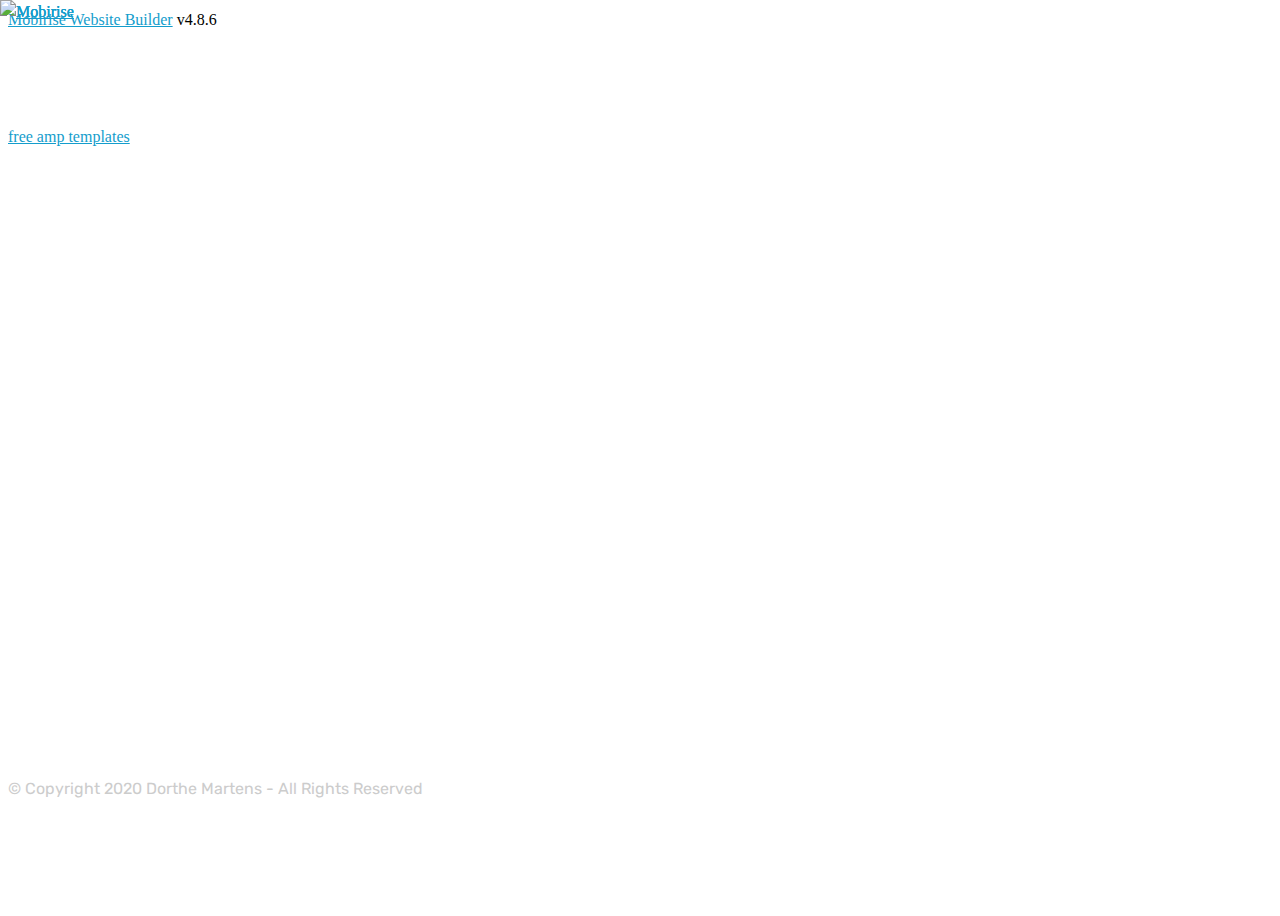
==== index.html @ 4d5192dd "create github pages" ====
<!DOCTYPE html>
<html >
<head>
  <!-- Site made with Mobirise Website Builder v4.8.6, https://mobirise.com -->
  <meta charset="UTF-8">
  <meta http-equiv="X-UA-Compatible" content="IE=edge">
  <meta name="generator" content="Mobirise v4.8.6, mobirise.com">
  <meta name="viewport" content="width=device-width, initial-scale=1, minimum-scale=1">
  <link rel="shortcut icon" href="assets/images/logo2.png" type="image/x-icon">
  <meta name="description" content="">
  <title>Home</title>
  <link rel="stylesheet" href="assets/tether/tether.min.css">
  <link rel="stylesheet" href="assets/bootstrap/css/bootstrap.min.css">
  <link rel="stylesheet" href="assets/bootstrap/css/bootstrap-grid.min.css">
  <link rel="stylesheet" href="assets/bootstrap/css/bootstrap-reboot.min.css">
  <link rel="stylesheet" href="assets/dropdown/css/style.css">
  <link rel="stylesheet" href="assets/socicon/css/styles.css">
  <link rel="stylesheet" href="assets/theme/css/style.css">
  <link rel="stylesheet" href="assets/mobirise/css/mbr-additional.css" type="text/css">
  
  
  
</head>
<body>
  <section class="menu cid-rY2f2Qh3oE" once="menu" id="menu2-8">

    

    <nav class="navbar navbar-expand beta-menu navbar-dropdown align-items-center navbar-fixed-top navbar-toggleable-sm bg-color transparent">
        <button class="navbar-toggler navbar-toggler-right" type="button" data-toggle="collapse" data-target="#navbarSupportedContent" aria-controls="navbarSupportedContent" aria-expanded="false" aria-label="Toggle navigation">
            <div class="hamburger">
                <span></span>
                <span></span>
                <span></span>
                <span></span>
            </div>
        </button>
        <div class="menu-logo">
            <div class="navbar-brand">
                
                
            </div>
        </div>
        <div class="collapse navbar-collapse" id="navbarSupportedContent">
            <ul class="navbar-nav nav-dropdown navbar-nav-top-padding" data-app-modern-menu="true"><li class="nav-item">
                    <a class="nav-link link text-black display-4" href="index.html">
                        Home</a>
                </li>
                <li class="nav-item">
                    <a class="nav-link link text-black display-4" href="page7.html">Atelier</a>
                </li><li class="nav-item"><a class="nav-link link text-black display-4" href="page4.html">
                        Archief</a></li><li class="nav-item"><a class="nav-link link text-black display-4" href="page13.html">
                        Contact</a></li></ul>
            <div class="navbar-buttons mbr-section-btn"><a class="btn btn-sm btn-white-outline display-4" href="https://www.instagram.com/0nder_constructie/" target="_blank"><span class="socicon socicon-instagram mbr-iconfont mbr-iconfont-btn" style="font-size: 12px;"></span></a></div>
        </div>
    </nav>
</section>

<section class="engine"><a href="https://mobirise.info/t">free amp templates</a></section><section class="features13 cid-rY66TeBvCo mbr-parallax-background" id="features13-1q">

    

    
    <div class="container">
        <h2 class="mbr-section-title pb-3 mbr-fonts-style display-2">
            Dorthe Martens</h2>

        <div class="media-container-row container">
            <div class="card col-12 col-md-6 p-5 m-3 align-center col-lg-4">
                <div class="card-img">
                    <a href="page7.html"><img src="assets/images/89873018-212782096759366-5145729158319439872-n-720x446.png" alt="Mobirise" title=""></a>
                </div>
                <h4 class="card-title py-2 mbr-fonts-style display-5"><a href="page7.html" class="text-white">
                    Atelier</a></h4>
                
            </div>
            <div class="card col-12 col-md-6 p-5 m-3 align-center col-lg-4">
                <div class="card-img">
                    <a href="page4.html"><img src="assets/images/89873018-212782096759366-5145729158319439872-n-kopie-720x446.png" alt="Mobirise" title=""></a>
                </div>
                <h4 class="card-title py-2 mbr-fonts-style display-5"><a href="page4.html" class="text-white">
                    Archief</a></h4>
                
            </div>
            <div class="card col-12 col-md-6 p-5 m-3 align-center col-lg-4">
                <div class="card-img">
                    <a href="page13.html"><img src="assets/images/89873018-212782096759366-5145729158319439872-n-kopie-2-720x446.png" alt="Mobirise" title=""></a>
                </div>
                <h4 class="card-title py-2 mbr-fonts-style display-5"><a href="page13.html" class="text-white">
                    Contact</a></h4>
                
            </div>    
        </div>
</div></section>

<section once="" class="cid-rZaor7ZgtM" id="footer6-1r">

    

    

    <div class="container">
        <div class="media-container-row align-center mbr-white">
            <div class="col-12">
                <p class="mbr-text mb-0 mbr-fonts-style display-4">
                    © Copyright 2020 Dorthe Martens - All Rights Reserved
                </p>
            </div>
        </div>
    </div>
</section>


  <script src="assets/web/assets/jquery/jquery.min.js"></script>
  <script src="assets/popper/popper.min.js"></script>
  <script src="assets/tether/tether.min.js"></script>
  <script src="assets/bootstrap/js/bootstrap.min.js"></script>
  <script src="assets/smoothscroll/smooth-scroll.js"></script>
  <script src="assets/dropdown/js/script.min.js"></script>
  <script src="assets/touchswipe/jquery.touch-swipe.min.js"></script>
  <script src="assets/parallax/jarallax.min.js"></script>
  <script src="assets/theme/js/script.js"></script>
  
  
</body>
</html>
---- assets/mobirise/css/mbr-additional.css ----
@import url(https://fonts.googleapis.com/css?family=Rubik:300,300i,400,400i,500,500i,700,700i,900,900i);





body {
  font-style: normal;
  line-height: 1.5;
}
.mbr-section-title {
  font-style: normal;
  line-height: 1.2;
}
.mbr-section-subtitle {
  line-height: 1.3;
}
.mbr-text {
  font-style: normal;
  line-height: 1.6;
}
.display-1 {
  font-family: 'Rubik', sans-serif;
  font-size: 4.25rem;
}
.display-1 > .mbr-iconfont {
  font-size: 6.8rem;
}
.display-2 {
  font-family: 'Rubik', sans-serif;
  font-size: 3rem;
}
.display-2 > .mbr-iconfont {
  font-size: 4.8rem;
}
.display-4 {
  font-family: 'Rubik', sans-serif;
  font-size: 1rem;
}
.display-4 > .mbr-iconfont {
  font-size: 1.6rem;
}
.display-5 {
  font-family: 'Rubik', sans-serif;
  font-size: 1.5rem;
}
.display-5 > .mbr-iconfont {
  font-size: 2.4rem;
}
.display-7 {
  font-family: 'Rubik', sans-serif;
  font-size: 1rem;
}
.display-7 > .mbr-iconfont {
  font-size: 1.6rem;
}
/* ---- Fluid typography for mobile devices ---- */
/* 1.4 - font scale ratio ( bootstrap == 1.42857 ) */
/* 100vw - current viewport width */
/* (48 - 20)  48 == 48rem == 768px, 20 == 20rem == 320px(minimal supported viewport) */
/* 0.65 - min scale variable, may vary */
@media (max-width: 768px) {
  .display-1 {
    font-size: 3.4rem;
    font-size: calc( 2.1374999999999997rem + (4.25 - 2.1374999999999997) * ((100vw - 20rem) / (48 - 20)));
    line-height: calc( 1.4 * (2.1374999999999997rem + (4.25 - 2.1374999999999997) * ((100vw - 20rem) / (48 - 20))));
  }
  .display-2 {
    font-size: 2.4rem;
    font-size: calc( 1.7rem + (3 - 1.7) * ((100vw - 20rem) / (48 - 20)));
    line-height: calc( 1.4 * (1.7rem + (3 - 1.7) * ((100vw - 20rem) / (48 - 20))));
  }
  .display-4 {
    font-size: 0.8rem;
    font-size: calc( 1rem + (1 - 1) * ((100vw - 20rem) / (48 - 20)));
    line-height: calc( 1.4 * (1rem + (1 - 1) * ((100vw - 20rem) / (48 - 20))));
  }
  .display-5 {
    font-size: 1.2rem;
    font-size: calc( 1.175rem + (1.5 - 1.175) * ((100vw - 20rem) / (48 - 20)));
    line-height: calc( 1.4 * (1.175rem + (1.5 - 1.175) * ((100vw - 20rem) / (48 - 20))));
  }
}
/* Buttons */
.btn {
  font-weight: 500;
  border-width: 2px;
  font-style: normal;
  letter-spacing: 1px;
  margin: .4rem .8rem;
  white-space: normal;
  -webkit-transition: all 0.3s ease-in-out;
  -moz-transition: all 0.3s ease-in-out;
  transition: all 0.3s ease-in-out;
  display: inline-flex;
  align-items: center;
  justify-content: center;
  word-break: break-word;
  -webkit-align-items: center;
  -webkit-justify-content: center;
  display: -webkit-inline-flex;
  padding: 1rem 3rem;
  border-radius: 3px;
}
.btn-sm {
  font-weight: 500;
  letter-spacing: 1px;
  -webkit-transition: all 0.3s ease-in-out;
  -moz-transition: all 0.3s ease-in-out;
  transition: all 0.3s ease-in-out;
  padding: 0.6rem 1.5rem;
  border-radius: 3px;
}
.btn-md {
  font-weight: 500;
  letter-spacing: 1px;
  margin: .4rem .8rem !important;
  -webkit-transition: all 0.3s ease-in-out;
  -moz-transition: all 0.3s ease-in-out;
  transition: all 0.3s ease-in-out;
  padding: 1rem 3rem;
  border-radius: 3px;
}
.btn-lg {
  font-weight: 500;
  letter-spacing: 1px;
  margin: .4rem .8rem !important;
  -webkit-transition: all 0.3s ease-in-out;
  -moz-transition: all 0.3s ease-in-out;
  transition: all 0.3s ease-in-out;
  padding: 1.2rem 3.2rem;
  border-radius: 3px;
}
.bg-primary {
  background-color: #149dcc !important;
}
.bg-success {
  background-color: #f7ed4a !important;
}
.bg-info {
  background-color: #82786e !important;
}
.bg-warning {
  background-color: #879a9f !important;
}
.bg-danger {
  background-color: #b1a374 !important;
}
.btn-primary,
.btn-primary:active {
  background-color: #149dcc !important;
  border-color: #149dcc !important;
  color: #ffffff !important;
}
.btn-primary:hover,
.btn-primary:focus,
.btn-primary.focus,
.btn-primary.active {
  color: #ffffff !important;
  background-color: #0d6786 !important;
  border-color: #0d6786 !important;
}
.btn-primary.disabled,
.btn-primary:disabled {
  color: #ffffff !important;
  background-color: #0d6786 !important;
  border-color: #0d6786 !important;
}
.btn-secondary,
.btn-secondary:active {
  background-color: #ff3333 !important;
  border-color: #ff3333 !important;
  color: #ffffff !important;
}
.btn-secondary:hover,
.btn-secondary:focus,
.btn-secondary.focus,
.btn-secondary.active {
  color: #ffffff !important;
  background-color: #e50000 !important;
  border-color: #e50000 !important;
}
.btn-secondary.disabled,
.btn-secondary:disabled {
  color: #ffffff !important;
  background-color: #e50000 !important;
  border-color: #e50000 !important;
}
.btn-info,
.btn-info:active {
  background-color: #82786e !important;
  border-color: #82786e !important;
  color: #ffffff !important;
}
.btn-info:hover,
.btn-info:focus,
.btn-info.focus,
.btn-info.active {
  color: #ffffff !important;
  background-color: #59524b !important;
  border-color: #59524b !important;
}
.btn-info.disabled,
.btn-info:disabled {
  color: #ffffff !important;
  background-color: #59524b !important;
  border-color: #59524b !important;
}
.btn-success,
.btn-success:active {
  background-color: #f7ed4a !important;
  border-color: #f7ed4a !important;
  color: #3f3c03 !important;
}
.btn-success:hover,
.btn-success:focus,
.btn-success.focus,
.btn-success.active {
  color: #3f3c03 !important;
  background-color: #eadd0a !important;
  border-color: #eadd0a !important;
}
.btn-success.disabled,
.btn-success:disabled {
  color: #3f3c03 !important;
  background-color: #eadd0a !important;
  border-color: #eadd0a !important;
}
.btn-warning,
.btn-warning:active {
  background-color: #879a9f !important;
  border-color: #879a9f !important;
  color: #ffffff !important;
}
.btn-warning:hover,
.btn-warning:focus,
.btn-warning.focus,
.btn-warning.active {
  color: #ffffff !important;
  background-color: #617479 !important;
  border-color: #617479 !important;
}
.btn-warning.disabled,
.btn-warning:disabled {
  color: #ffffff !important;
  background-color: #617479 !important;
  border-color: #617479 !important;
}
.btn-danger,
.btn-danger:active {
  background-color: #b1a374 !important;
  border-color: #b1a374 !important;
  color: #ffffff !important;
}
.btn-danger:hover,
.btn-danger:focus,
.btn-danger.focus,
.btn-danger.active {
  color: #ffffff !important;
  background-color: #8b7d4e !important;
  border-color: #8b7d4e !important;
}
.btn-danger.disabled,
.btn-danger:disabled {
  color: #ffffff !important;
  background-color: #8b7d4e !important;
  border-color: #8b7d4e !important;
}
.btn-white {
  color: #333333 !important;
}
.btn-white,
.btn-white:active {
  background-color: #ffffff !important;
  border-color: #ffffff !important;
  color: #808080 !important;
}
.btn-white:hover,
.btn-white:focus,
.btn-white.focus,
.btn-white.active {
  color: #808080 !important;
  background-color: #d9d9d9 !important;
  border-color: #d9d9d9 !important;
}
.btn-white.disabled,
.btn-white:disabled {
  color: #808080 !important;
  background-color: #d9d9d9 !important;
  border-color: #d9d9d9 !important;
}
.btn-black,
.btn-black:active {
  background-color: #333333 !important;
  border-color: #333333 !important;
  color: #ffffff !important;
}
.btn-black:hover,
.btn-black:focus,
.btn-black.focus,
.btn-black.active {
  color: #ffffff !important;
  background-color: #0d0d0d !important;
  border-color: #0d0d0d !important;
}
.btn-black.disabled,
.btn-black:disabled {
  color: #ffffff !important;
  background-color: #0d0d0d !important;
  border-color: #0d0d0d !important;
}
.btn-primary-outline,
.btn-primary-outline:active {
  background: none;
  border-color: #0b566f;
  color: #0b566f;
}
.btn-primary-outline:hover,
.btn-primary-outline:focus,
.btn-primary-outline.focus,
.btn-primary-outline.active {
  color: #ffffff;
  background-color: #149dcc;
  border-color: #149dcc;
}
.btn-primary-outline.disabled,
.btn-primary-outline:disabled {
  color: #ffffff !important;
  background-color: #149dcc !important;
  border-color: #149dcc !important;
}
.btn-secondary-outline,
.btn-secondary-outline:active {
  background: none;
  border-color: #cc0000;
  color: #cc0000;
}
.btn-secondary-outline:hover,
.btn-secondary-outline:focus,
.btn-secondary-outline.focus,
.btn-secondary-outline.active {
  color: #ffffff;
  background-color: #ff3333;
  border-color: #ff3333;
}
.btn-secondary-outline.disabled,
.btn-secondary-outline:disabled {
  color: #ffffff !important;
  background-color: #ff3333 !important;
  border-color: #ff3333 !important;
}
.btn-info-outline,
.btn-info-outline:active {
  background: none;
  border-color: #4b453f;
  color: #4b453f;
}
.btn-info-outline:hover,
.btn-info-outline:focus,
.btn-info-outline.focus,
.btn-info-outline.active {
  color: #ffffff;
  background-color: #82786e;
  border-color: #82786e;
}
.btn-info-outline.disabled,
.btn-info-outline:disabled {
  color: #ffffff !important;
  background-color: #82786e !important;
  border-color: #82786e !important;
}
.btn-success-outline,
.btn-success-outline:active {
  background: none;
  border-color: #d2c609;
  color: #d2c609;
}
.btn-success-outline:hover,
.btn-success-outline:focus,
.btn-success-outline.focus,
.btn-success-outline.active {
  color: #3f3c03;
  background-color: #f7ed4a;
  border-color: #f7ed4a;
}
.btn-success-outline.disabled,
.btn-success-outline:disabled {
  color: #3f3c03 !important;
  background-color: #f7ed4a !important;
  border-color: #f7ed4a !important;
}
.btn-warning-outline,
.btn-warning-outline:active {
  background: none;
  border-color: #55666b;
  color: #55666b;
}
.btn-warning-outline:hover,
.btn-warning-outline:focus,
.btn-warning-outline.focus,
.btn-warning-outline.active {
  color: #ffffff;
  background-color: #879a9f;
  border-color: #879a9f;
}
.btn-warning-outline.disabled,
.btn-warning-outline:disabled {
  color: #ffffff !important;
  background-color: #879a9f !important;
  border-color: #879a9f !important;
}
.btn-danger-outline,
.btn-danger-outline:active {
  background: none;
  border-color: #7a6e45;
  color: #7a6e45;
}
.btn-danger-outline:hover,
.btn-danger-outline:focus,
.btn-danger-outline.focus,
.btn-danger-outline.active {
  color: #ffffff;
  background-color: #b1a374;
  border-color: #b1a374;
}
.btn-danger-outline.disabled,
.btn-danger-outline:disabled {
  color: #ffffff !important;
  background-color: #b1a374 !important;
  border-color: #b1a374 !important;
}
.btn-black-outline,
.btn-black-outline:active {
  background: none;
  border-color: #000000;
  color: #000000;
}
.btn-black-outline:hover,
.btn-black-outline:focus,
.btn-black-outline.focus,
.btn-black-outline.active {
  color: #ffffff;
  background-color: #333333;
  border-color: #333333;
}
.btn-black-outline.disabled,
.btn-black-outline:disabled {
  color: #ffffff !important;
  background-color: #333333 !important;
  border-color: #333333 !important;
}
.btn-white-outline,
.btn-white-outline:active,
.btn-white-outline.active {
  background: none;
  border-color: #ffffff;
  color: #ffffff;
}
.btn-white-outline:hover,
.btn-white-outline:focus,
.btn-white-outline.focus {
  color: #333333;
  background-color: #ffffff;
  border-color: #ffffff;
}
.text-primary {
  color: #149dcc !important;
}
.text-secondary {
  color: #ff3333 !important;
}
.text-success {
  color: #f7ed4a !important;
}
.text-info {
  color: #82786e !important;
}
.text-warning {
  color: #879a9f !important;
}
.text-danger {
  color: #b1a374 !important;
}
.text-white {
  color: #ffffff !important;
}
.text-black {
  color: #000000 !important;
}
a.text-primary:hover,
a.text-primary:focus {
  color: #0b566f !important;
}
a.text-secondary:hover,
a.text-secondary:focus {
  color: #cc0000 !important;
}
a.text-success:hover,
a.text-success:focus {
  color: #d2c609 !important;
}
a.text-info:hover,
a.text-info:focus {
  color: #4b453f !important;
}
a.text-warning:hover,
a.text-warning:focus {
  color: #55666b !important;
}
a.text-danger:hover,
a.text-danger:focus {
  color: #7a6e45 !important;
}
a.text-white:hover,
a.text-white:focus {
  color: #b3b3b3 !important;
}
a.text-black:hover,
a.text-black:focus {
  color: #4d4d4d !important;
}
.alert-success {
  background-color: #70c770;
}
.alert-info {
  background-color: #82786e;
}
.alert-warning {
  background-color: #879a9f;
}
.alert-danger {
  background-color: #b1a374;
}
.mbr-section-btn a.btn:not(.btn-form):hover,
.mbr-section-btn a.btn:not(.btn-form):focus {
  box-shadow: none !important;
}
.mbr-gallery-filter li.active .btn {
  background-color: #149dcc;
  border-color: #149dcc;
  color: #ffffff;
}
.mbr-gallery-filter li.active .btn:focus {
  box-shadow: none;
}
.btn-form {
  border-radius: 0;
}
.btn-form:hover {
  cursor: pointer;
}
a,
a:hover {
  color: #149dcc;
}
.mbr-plan-header.bg-primary .mbr-plan-subtitle,
.mbr-plan-header.bg-primary .mbr-plan-price-desc {
  color: #b4e6f8;
}
.mbr-plan-header.bg-success .mbr-plan-subtitle,
.mbr-plan-header.bg-success .mbr-plan-price-desc {
  color: #ffffff;
}
.mbr-plan-header.bg-info .mbr-plan-subtitle,
.mbr-plan-header.bg-info .mbr-plan-price-desc {
  color: #beb8b2;
}
.mbr-plan-header.bg-warning .mbr-plan-subtitle,
.mbr-plan-header.bg-warning .mbr-plan-price-desc {
  color: #ced6d8;
}
.mbr-plan-header.bg-danger .mbr-plan-subtitle,
.mbr-plan-header.bg-danger .mbr-plan-price-desc {
  color: #dfd9c6;
}
/* Scroll to top button*/
.scrollToTop_wraper {
  display: none;
}
#scrollToTop a i:before {
  content: '';
  position: absolute;
  height: 40%;
  top: 25%;
  background: #fff;
  width: 2px;
  left: calc(50% - 1px);
}
#scrollToTop a i:after {
  content: '';
  position: absolute;
  display: block;
  border-top: 2px solid #fff;
  border-right: 2px solid #fff;
  width: 40%;
  height: 40%;
  left: 30%;
  bottom: 30%;
  transform: rotate(135deg);
  -webkit-transform: rotate(135deg);
}
/* Others*/
.note-check a[data-value=Rubik] {
  font-style: normal;
}
.mbr-arrow a {
  color: #ffffff;
}
@media (max-width: 767px) {
  .mbr-arrow {
    display: none;
  }
}
.form-control-label {
  position: relative;
  cursor: pointer;
  margin-bottom: .357em;
  padding: 0;
}
.alert {
  color: #ffffff;
  border-radius: 0;
  border: 0;
  font-size: .875rem;
  line-height: 1.5;
  margin-bottom: 1.875rem;
  padding: 1.25rem;
  position: relative;
}
.alert.alert-form::after {
  background-color: inherit;
  bottom: -7px;
  content: "";
  display: block;
  height: 14px;
  left: 50%;
  margin-left: -7px;
  position: absolute;
  transform: rotate(45deg);
  width: 14px;
  -webkit-transform: rotate(45deg);
}
.form-control {
  background-color: #f5f5f5;
  box-shadow: none;
  color: #565656;
  font-family: 'Rubik', sans-serif;
  font-size: 1rem;
  line-height: 1.43;
  min-height: 3.5em;
  padding: 1.07em .5em;
}
.form-control > .mbr-iconfont {
  font-size: 1.6rem;
}
.form-control,
.form-control:focus {
  border: 1px solid #e8e8e8;
}
.form-active .form-control:invalid {
  border-color: red;
}
.mbr-overlay {
  background-color: #000;
  bottom: 0;
  left: 0;
  opacity: .5;
  position: absolute;
  right: 0;
  top: 0;
  z-index: 0;
}
blockquote {
  font-style: italic;
  padding: 10px 0 10px 20px;
  font-size: 1.09rem;
  position: relative;
  border-color: #149dcc;
  border-width: 3px;
}
ul,
ol,
pre,
blockquote {
  margin-bottom: 2.3125rem;
}
pre {
  background: #f4f4f4;
  padding: 10px 24px;
  white-space: pre-wrap;
}
.inactive {
  -webkit-user-select: none;
  -moz-user-select: none;
  -ms-user-select: none;
  user-select: none;
  pointer-events: none;
  -webkit-user-drag: none;
  user-drag: none;
}
.mbr-section__comments .row {
  justify-content: center;
  -webkit-justify-content: center;
}
/* Forms */
.mbr-form .btn {
  margin: .4rem 0;
}
@media (max-width: 767px) {
  .btn {
    font-size: .75rem !important;
  }
  .btn .mbr-iconfont {
    font-size: 1rem !important;
  }
}
/* Social block */
.btn-social {
  font-size: 20px;
  border-radius: 50%;
  padding: 0;
  width: 44px;
  height: 44px;
  line-height: 44px;
  text-align: center;
  position: relative;
  border: 2px solid #c0a375;
  border-color: #149dcc;
  color: #232323;
  cursor: pointer;
}
.btn-social i {
  top: 0;
  line-height: 44px;
  width: 44px;
}
.btn-social:hover {
  color: #fff;
  background: #149dcc;
}
.btn-social + .btn {
  margin-left: .1rem;
}
/* Footer */
.mbr-footer-content li::before,
.mbr-footer .mbr-contacts li::before {
  background: #149dcc;
}
.mbr-footer-content li a:hover,
.mbr-footer .mbr-contacts li a:hover {
  color: #149dcc;
}
/* Headers*/
.offset-1 {
  margin-left: 8.33333%;
}
.offset-2 {
  margin-left: 16.66667%;
}
.offset-3 {
  margin-left: 25%;
}
.offset-4 {
  margin-left: 33.33333%;
}
.offset-5 {
  margin-left: 41.66667%;
}
.offset-6 {
  margin-left: 50%;
}
.offset-7 {
  margin-left: 58.33333%;
}
.offset-8 {
  margin-left: 66.66667%;
}
.offset-9 {
  margin-left: 75%;
}
.offset-10 {
  margin-left: 83.33333%;
}
.offset-11 {
  margin-left: 91.66667%;
}
@media (min-width: 576px) {
  .offset-sm-0 {
    margin-left: 0%;
  }
  .offset-sm-1 {
    margin-left: 8.33333%;
  }
  .offset-sm-2 {
    margin-left: 16.66667%;
  }
  .offset-sm-3 {
    margin-left: 25%;
  }
  .offset-sm-4 {
    margin-left: 33.33333%;
  }
  .offset-sm-5 {
    margin-left: 41.66667%;
  }
  .offset-sm-6 {
    margin-left: 50%;
  }
  .offset-sm-7 {
    margin-left: 58.33333%;
  }
  .offset-sm-8 {
    margin-left: 66.66667%;
  }
  .offset-sm-9 {
    margin-left: 75%;
  }
  .offset-sm-10 {
    margin-left: 83.33333%;
  }
  .offset-sm-11 {
    margin-left: 91.66667%;
  }
}
@media (min-width: 768px) {
  .offset-md-0 {
    margin-left: 0%;
  }
  .offset-md-1 {
    margin-left: 8.33333%;
  }
  .offset-md-2 {
    margin-left: 16.66667%;
  }
  .offset-md-3 {
    margin-left: 25%;
  }
  .offset-md-4 {
    margin-left: 33.33333%;
  }
  .offset-md-5 {
    margin-left: 41.66667%;
  }
  .offset-md-6 {
    margin-left: 50%;
  }
  .offset-md-7 {
    margin-left: 58.33333%;
  }
  .offset-md-8 {
    margin-left: 66.66667%;
  }
  .offset-md-9 {
    margin-left: 75%;
  }
  .offset-md-10 {
    margin-left: 83.33333%;
  }
  .offset-md-11 {
    margin-left: 91.66667%;
  }
}
@media (min-width: 992px) {
  .offset-lg-0 {
    margin-left: 0%;
  }
  .offset-lg-1 {
    margin-left: 8.33333%;
  }
  .offset-lg-2 {
    margin-left: 16.66667%;
  }
  .offset-lg-3 {
    margin-left: 25%;
  }
  .offset-lg-4 {
    margin-left: 33.33333%;
  }
  .offset-lg-5 {
    margin-left: 41.66667%;
  }
  .offset-lg-6 {
    margin-left: 50%;
  }
  .offset-lg-7 {
    margin-left: 58.33333%;
  }
  .offset-lg-8 {
    margin-left: 66.66667%;
  }
  .offset-lg-9 {
    margin-left: 75%;
  }
  .offset-lg-10 {
    margin-left: 83.33333%;
  }
  .offset-lg-11 {
    margin-left: 91.66667%;
  }
}
@media (min-width: 1200px) {
  .offset-xl-0 {
    margin-left: 0%;
  }
  .offset-xl-1 {
    margin-left: 8.33333%;
  }
  .offset-xl-2 {
    margin-left: 16.66667%;
  }
  .offset-xl-3 {
    margin-left: 25%;
  }
  .offset-xl-4 {
    margin-left: 33.33333%;
  }
  .offset-xl-5 {
    margin-left: 41.66667%;
  }
  .offset-xl-6 {
    margin-left: 50%;
  }
  .offset-xl-7 {
    margin-left: 58.33333%;
  }
  .offset-xl-8 {
    margin-left: 66.66667%;
  }
  .offset-xl-9 {
    margin-left: 75%;
  }
  .offset-xl-10 {
    margin-left: 83.33333%;
  }
  .offset-xl-11 {
    margin-left: 91.66667%;
  }
}
.navbar-toggler {
  -webkit-align-self: flex-start;
  -ms-flex-item-align: start;
  align-self: flex-start;
  padding: 0.25rem 0.75rem;
  font-size: 1.25rem;
  line-height: 1;
  background: transparent;
  border: 1px solid transparent;
  -webkit-border-radius: 0.25rem;
  border-radius: 0.25rem;
}
.navbar-toggler:focus,
.navbar-toggler:hover {
  text-decoration: none;
}
.navbar-toggler-icon {
  display: inline-block;
  width: 1.5em;
  height: 1.5em;
  vertical-align: middle;
  content: "";
  background: no-repeat center center;
  -webkit-background-size: 100% 100%;
  -o-background-size: 100% 100%;
  background-size: 100% 100%;
}
.navbar-toggler-left {
  position: absolute;
  left: 1rem;
}
.navbar-toggler-right {
  position: absolute;
  right: 1rem;
}
@media (max-width: 575px) {
  .navbar-toggleable .navbar-nav .dropdown-menu {
    position: static;
    float: none;
  }
  .navbar-toggleable > .container {
    padding-right: 0;
    padding-left: 0;
  }
}
@media (min-width: 576px) {
  .navbar-toggleable {
    -webkit-box-orient: horizontal;
    -webkit-box-direction: normal;
    -webkit-flex-direction: row;
    -ms-flex-direction: row;
    flex-direction: row;
    -webkit-flex-wrap: nowrap;
    -ms-flex-wrap: nowrap;
    flex-wrap: nowrap;
    -webkit-box-align: center;
    -webkit-align-items: center;
    -ms-flex-align: center;
    align-items: center;
  }
  .navbar-toggleable .navbar-nav {
    -webkit-box-orient: horizontal;
    -webkit-box-direction: normal;
    -webkit-flex-direction: row;
    -ms-flex-direction: row;
    flex-direction: row;
  }
  .navbar-toggleable .navbar-nav .nav-link {
    padding-right: .5rem;
    padding-left: .5rem;
  }
  .navbar-toggleable > .container {
    display: -webkit-box;
    display: -webkit-flex;
    display: -ms-flexbox;
    display: flex;
    -webkit-flex-wrap: nowrap;
    -ms-flex-wrap: nowrap;
    flex-wrap: nowrap;
    -webkit-box-align: center;
    -webkit-align-items: center;
    -ms-flex-align: center;
    align-items: center;
  }
  .navbar-toggleable .navbar-collapse {
    display: -webkit-box !important;
    display: -webkit-flex !important;
    display: -ms-flexbox !important;
    display: flex !important;
    width: 100%;
  }
  .navbar-toggleable .navbar-toggler {
    display: none;
  }
}
@media (max-width: 767px) {
  .navbar-toggleable-sm .navbar-nav .dropdown-menu {
    position: static;
    float: none;
  }
  .navbar-toggleable-sm > .container {
    padding-right: 0;
    padding-left: 0;
  }
}
@media (min-width: 768px) {
  .navbar-toggleable-sm {
    -webkit-box-orient: horizontal;
    -webkit-box-direction: normal;
    -webkit-flex-direction: row;
    -ms-flex-direction: row;
    flex-direction: row;
    -webkit-flex-wrap: nowrap;
    -ms-flex-wrap: nowrap;
    flex-wrap: nowrap;
    -webkit-box-align: center;
    -webkit-align-items: center;
    -ms-flex-align: center;
    align-items: center;
  }
  .navbar-toggleable-sm .navbar-nav {
    -webkit-box-orient: horizontal;
    -webkit-box-direction: normal;
    -webkit-flex-direction: row;
    -ms-flex-direction: row;
    flex-direction: row;
  }
  .navbar-toggleable-sm .navbar-nav .nav-link {
    padding-right: .5rem;
    padding-left: .5rem;
  }
  .navbar-toggleable-sm > .container {
    display: -webkit-box;
    display: -webkit-flex;
    display: -ms-flexbox;
    display: flex;
    -webkit-flex-wrap: nowrap;
    -ms-flex-wrap: nowrap;
    flex-wrap: nowrap;
    -webkit-box-align: center;
    -webkit-align-items: center;
    -ms-flex-align: center;
    align-items: center;
  }
  .navbar-toggleable-sm .navbar-collapse {
    display: none;
    width: 100%;
  }
  .navbar-toggleable-sm .navbar-toggler {
    display: none;
  }
}
@media (max-width: 991px) {
  .navbar-toggleable-md .navbar-nav .dropdown-menu {
    position: static;
    float: none;
  }
  .navbar-toggleable-md > .container {
    padding-right: 0;
    padding-left: 0;
  }
}
@media (min-width: 992px) {
  .navbar-toggleable-md {
    -webkit-box-orient: horizontal;
    -webkit-box-direction: normal;
    -webkit-flex-direction: row;
    -ms-flex-direction: row;
    flex-direction: row;
    -webkit-flex-wrap: nowrap;
    -ms-flex-wrap: nowrap;
    flex-wrap: nowrap;
    -webkit-box-align: center;
    -webkit-align-items: center;
    -ms-flex-align: center;
    align-items: center;
  }
  .navbar-toggleable-md .navbar-nav {
    -webkit-box-orient: horizontal;
    -webkit-box-direction: normal;
    -webkit-flex-direction: row;
    -ms-flex-direction: row;
    flex-direction: row;
  }
  .navbar-toggleable-md .navbar-nav .nav-link {
    padding-right: .5rem;
    padding-left: .5rem;
  }
  .navbar-toggleable-md > .container {
    display: -webkit-box;
    display: -webkit-flex;
    display: -ms-flexbox;
    display: flex;
    -webkit-flex-wrap: nowrap;
    -ms-flex-wrap: nowrap;
    flex-wrap: nowrap;
    -webkit-box-align: center;
    -webkit-align-items: center;
    -ms-flex-align: center;
    align-items: center;
  }
  .navbar-toggleable-md .navbar-collapse {
    display: -webkit-box !important;
    display: -webkit-flex !important;
    display: -ms-flexbox !important;
    display: flex !important;
    width: 100%;
  }
  .navbar-toggleable-md .navbar-toggler {
    display: none;
  }
}
@media (max-width: 1199px) {
  .navbar-toggleable-lg .navbar-nav .dropdown-menu {
    position: static;
    float: none;
  }
  .navbar-toggleable-lg > .container {
    padding-right: 0;
    padding-left: 0;
  }
}
@media (min-width: 1200px) {
  .navbar-toggleable-lg {
    -webkit-box-orient: horizontal;
    -webkit-box-direction: normal;
    -webkit-flex-direction: row;
    -ms-flex-direction: row;
    flex-direction: row;
    -webkit-flex-wrap: nowrap;
    -ms-flex-wrap: nowrap;
    flex-wrap: nowrap;
    -webkit-box-align: center;
    -webkit-align-items: center;
    -ms-flex-align: center;
    align-items: center;
  }
  .navbar-toggleable-lg .navbar-nav {
    -webkit-box-orient: horizontal;
    -webkit-box-direction: normal;
    -webkit-flex-direction: row;
    -ms-flex-direction: row;
    flex-direction: row;
  }
  .navbar-toggleable-lg .navbar-nav .nav-link {
    padding-right: .5rem;
    padding-left: .5rem;
  }
  .navbar-toggleable-lg > .container {
    display: -webkit-box;
    display: -webkit-flex;
    display: -ms-flexbox;
    display: flex;
    -webkit-flex-wrap: nowrap;
    -ms-flex-wrap: nowrap;
    flex-wrap: nowrap;
    -webkit-box-align: center;
    -webkit-align-items: center;
    -ms-flex-align: center;
    align-items: center;
  }
  .navbar-toggleable-lg .navbar-collapse {
    display: -webkit-box !important;
    display: -webkit-flex !important;
    display: -ms-flexbox !important;
    display: flex !important;
    width: 100%;
  }
  .navbar-toggleable-lg .navbar-toggler {
    display: none;
  }
}
.navbar-toggleable-xl {
  -webkit-box-orient: horizontal;
  -webkit-box-direction: normal;
  -webkit-flex-direction: row;
  -ms-flex-direction: row;
  flex-direction: row;
  -webkit-flex-wrap: nowrap;
  -ms-flex-wrap: nowrap;
  flex-wrap: nowrap;
  -webkit-box-align: center;
  -webkit-align-items: center;
  -ms-flex-align: center;
  align-items: center;
}
.navbar-toggleable-xl .navbar-nav .dropdown-menu {
  position: static;
  float: none;
}
.navbar-toggleable-xl > .container {
  padding-right: 0;
  padding-left: 0;
}
.navbar-toggleable-xl .navbar-nav {
  -webkit-box-orient: horizontal;
  -webkit-box-direction: normal;
  -webkit-flex-direction: row;
  -ms-flex-direction: row;
  flex-direction: row;
}
.navbar-toggleable-xl .navbar-nav .nav-link {
  padding-right: .5rem;
  padding-left: .5rem;
}
.navbar-toggleable-xl > .container {
  display: -webkit-box;
  display: -webkit-flex;
  display: -ms-flexbox;
  display: flex;
  -webkit-flex-wrap: nowrap;
  -ms-flex-wrap: nowrap;
  flex-wrap: nowrap;
  -webkit-box-align: center;
  -webkit-align-items: center;
  -ms-flex-align: center;
  align-items: center;
}
.navbar-toggleable-xl .navbar-collapse {
  display: -webkit-box !important;
  display: -webkit-flex !important;
  display: -ms-flexbox !important;
  display: flex !important;
  width: 100%;
}
.navbar-toggleable-xl .navbar-toggler {
  display: none;
}
.card-img {
  width: auto;
}
.menu .navbar.collapsed:not(.beta-menu) {
  flex-direction: column;
  -webkit-flex-direction: column;
}
.carousel-item.active,
.carousel-item-next,
.carousel-item-prev {
  display: -webkit-box;
  display: -webkit-flex;
  display: -ms-flexbox;
  display: flex;
}
.note-air-layout .dropup .dropdown-menu,
.note-air-layout .navbar-fixed-bottom .dropdown .dropdown-menu {
  bottom: initial !important;
}
html,
body {
  height: auto;
  min-height: 100vh;
}
.dropup .dropdown-toggle::after {
  display: none;
}
.cid-rY2f2Qh3oE .navbar {
  background: #ffffff;
  transition: none;
  min-height: 77px;
  padding: .5rem 0;
}
.cid-rY2f2Qh3oE .navbar-dropdown.bg-color.transparent.opened {
  background: #ffffff;
}
.cid-rY2f2Qh3oE a {
  font-style: normal;
}
.cid-rY2f2Qh3oE .nav-item span {
  padding-right: 0.4em;
  line-height: 0.5em;
  vertical-align: text-bottom;
  position: relative;
  text-decoration: none;
}
.cid-rY2f2Qh3oE .nav-item a {
  display: -webkit-flex;
  align-items: center;
  justify-content: center;
  padding: 0.7rem 0 !important;
  margin: 0rem .65rem !important;
  -webkit-align-items: center;
  -webkit-justify-content: center;
}
.cid-rY2f2Qh3oE .nav-item:focus,
.cid-rY2f2Qh3oE .nav-link:focus {
  outline: none;
}
.cid-rY2f2Qh3oE .btn {
  padding: 0.4rem 1.5rem;
  display: -webkit-inline-flex;
  align-items: center;
  -webkit-align-items: center;
}
.cid-rY2f2Qh3oE .btn .mbr-iconfont {
  font-size: 1.6rem;
}
.cid-rY2f2Qh3oE .menu-logo {
  margin-right: auto;
}
.cid-rY2f2Qh3oE .menu-logo .navbar-brand {
  display: -webkit-flex;
  margin-left: 5rem;
  padding: 0;
  transition: padding .2s;
  min-height: 3.8rem;
  align-items: center;
  -webkit-align-items: center;
}
.cid-rY2f2Qh3oE .menu-logo .navbar-brand .navbar-caption-wrap {
  display: -webkit-flex;
  -webkit-align-items: center;
  align-items: center;
  word-break: break-word;
  min-width: 7rem;
  margin: .3rem 0;
}
.cid-rY2f2Qh3oE .menu-logo .navbar-brand .navbar-caption-wrap .navbar-caption {
  line-height: 1.2rem !important;
  padding-right: 2rem;
}
.cid-rY2f2Qh3oE .menu-logo .navbar-brand .navbar-logo {
  font-size: 4rem;
  transition: font-size 0.25s;
}
.cid-rY2f2Qh3oE .menu-logo .navbar-brand .navbar-logo img {
  display: -webkit-flex;
}
.cid-rY2f2Qh3oE .menu-logo .navbar-brand .navbar-logo .mbr-iconfont {
  transition: font-size 0.25s;
}
.cid-rY2f2Qh3oE .navbar-toggleable-sm .navbar-collapse {
  justify-content: flex-end;
  -webkit-justify-content: flex-end;
  padding-right: 5rem;
  width: auto;
}
.cid-rY2f2Qh3oE .navbar-toggleable-sm .navbar-collapse .navbar-nav {
  flex-wrap: wrap;
  -webkit-flex-wrap: wrap;
  padding-left: 0;
}
.cid-rY2f2Qh3oE .navbar-toggleable-sm .navbar-collapse .navbar-nav .nav-item {
  -webkit-align-self: center;
  align-self: center;
}
.cid-rY2f2Qh3oE .navbar-toggleable-sm .navbar-collapse .navbar-buttons {
  padding-left: 0;
  padding-bottom: 0;
}
.cid-rY2f2Qh3oE .dropdown .dropdown-menu {
  background: #ffffff;
  display: none;
  position: absolute;
  min-width: 5rem;
  padding-top: 1.4rem;
  padding-bottom: 1.4rem;
  text-align: left;
}
.cid-rY2f2Qh3oE .dropdown .dropdown-menu .dropdown-item {
  width: auto;
  padding: 0.235em 1.5385em 0.235em 1.5385em !important;
}
.cid-rY2f2Qh3oE .dropdown .dropdown-menu .dropdown-item::after {
  right: 0.5rem;
}
.cid-rY2f2Qh3oE .dropdown .dropdown-menu .dropdown-submenu {
  margin: 0;
}
.cid-rY2f2Qh3oE .dropdown.open > .dropdown-menu {
  display: block;
}
.cid-rY2f2Qh3oE .navbar-toggleable-sm.opened:after {
  position: absolute;
  width: 100vw;
  height: 100vh;
  content: '';
  background-color: rgba(0, 0, 0, 0.1);
  left: 0;
  bottom: 0;
  transform: translateY(100%);
  -webkit-transform: translateY(100%);
  z-index: 1000;
}
.cid-rY2f2Qh3oE .navbar.navbar-short {
  min-height: 60px;
  transition: all .2s;
}
.cid-rY2f2Qh3oE .navbar.navbar-short .navbar-toggler-right {
  top: 20px;
}
.cid-rY2f2Qh3oE .navbar.navbar-short .navbar-logo a {
  font-size: 2.5rem !important;
  line-height: 2.5rem;
  transition: font-size 0.25s;
}
.cid-rY2f2Qh3oE .navbar.navbar-short .navbar-logo a .mbr-iconfont {
  font-size: 2.5rem !important;
}
.cid-rY2f2Qh3oE .navbar.navbar-short .navbar-logo a img {
  height: 3rem !important;
}
.cid-rY2f2Qh3oE .navbar.navbar-short .navbar-brand {
  min-height: 3rem;
}
.cid-rY2f2Qh3oE button.navbar-toggler {
  width: 31px;
  height: 18px;
  cursor: pointer;
  transition: all .2s;
  top: 1.5rem;
  right: 1rem;
}
.cid-rY2f2Qh3oE button.navbar-toggler:focus {
  outline: none;
}
.cid-rY2f2Qh3oE button.navbar-toggler .hamburger span {
  position: absolute;
  right: 0;
  width: 30px;
  height: 2px;
  border-right: 5px;
  background-color: #333333;
}
.cid-rY2f2Qh3oE button.navbar-toggler .hamburger span:nth-child(1) {
  top: 0;
  transition: all .2s;
}
.cid-rY2f2Qh3oE button.navbar-toggler .hamburger span:nth-child(2) {
  top: 8px;
  transition: all .15s;
}
.cid-rY2f2Qh3oE button.navbar-toggler .hamburger span:nth-child(3) {
  top: 8px;
  transition: all .15s;
}
.cid-rY2f2Qh3oE button.navbar-toggler .hamburger span:nth-child(4) {
  top: 16px;
  transition: all .2s;
}
.cid-rY2f2Qh3oE nav.opened .hamburger span:nth-child(1) {
  top: 8px;
  width: 0;
  opacity: 0;
  right: 50%;
  transition: all .2s;
}
.cid-rY2f2Qh3oE nav.opened .hamburger span:nth-child(2) {
  -webkit-transform: rotate(45deg);
  transform: rotate(45deg);
  transition: all .25s;
}
.cid-rY2f2Qh3oE nav.opened .hamburger span:nth-child(3) {
  -webkit-transform: rotate(-45deg);
  transform: rotate(-45deg);
  transition: all .25s;
}
.cid-rY2f2Qh3oE nav.opened .hamburger span:nth-child(4) {
  top: 8px;
  width: 0;
  opacity: 0;
  right: 50%;
  transition: all .2s;
}
.cid-rY2f2Qh3oE .collapsed.navbar-expand {
  flex-direction: column;
  -webkit-flex-direction: column;
}
.cid-rY2f2Qh3oE .collapsed .btn {
  display: -webkit-flex;
}
.cid-rY2f2Qh3oE .collapsed .navbar-collapse {
  display: none !important;
  padding-right: 0 !important;
}
.cid-rY2f2Qh3oE .collapsed .navbar-collapse.collapsing,
.cid-rY2f2Qh3oE .collapsed .navbar-collapse.show {
  display: block !important;
}
.cid-rY2f2Qh3oE .collapsed .navbar-collapse.collapsing .navbar-nav,
.cid-rY2f2Qh3oE .collapsed .navbar-collapse.show .navbar-nav {
  display: block;
  text-align: center;
}
.cid-rY2f2Qh3oE .collapsed .navbar-collapse.collapsing .navbar-nav .nav-item,
.cid-rY2f2Qh3oE .collapsed .navbar-collapse.show .navbar-nav .nav-item {
  clear: both;
}
.cid-rY2f2Qh3oE .collapsed .navbar-collapse.collapsing .navbar-buttons,
.cid-rY2f2Qh3oE .collapsed .navbar-collapse.show .navbar-buttons {
  text-align: center;
}
.cid-rY2f2Qh3oE .collapsed .navbar-collapse.collapsing .navbar-buttons:last-child,
.cid-rY2f2Qh3oE .collapsed .navbar-collapse.show .navbar-buttons:last-child {
  margin-bottom: 1rem;
}
.cid-rY2f2Qh3oE .collapsed button.navbar-toggler {
  display: block;
}
.cid-rY2f2Qh3oE .collapsed .navbar-brand {
  margin-left: 1rem !important;
}
.cid-rY2f2Qh3oE .collapsed .navbar-toggleable-sm {
  flex-direction: column;
  -webkit-flex-direction: column;
}
.cid-rY2f2Qh3oE .collapsed .dropdown .dropdown-menu {
  width: 100%;
  text-align: center;
  position: relative;
  opacity: 0;
  display: block;
  height: 0;
  visibility: hidden;
  padding: 0;
  transition-duration: .5s;
  transition-property: opacity,padding,height;
}
.cid-rY2f2Qh3oE .collapsed .dropdown.open > .dropdown-menu {
  position: relative;
  opacity: 1;
  height: auto;
  padding: 1.4rem 0;
  visibility: visible;
}
.cid-rY2f2Qh3oE .collapsed .dropdown .dropdown-submenu {
  left: 0;
  text-align: center;
  width: 100%;
}
.cid-rY2f2Qh3oE .collapsed .dropdown .dropdown-toggle[data-toggle="dropdown-submenu"]::after {
  margin-top: 0;
  position: inherit;
  right: 0;
  top: 50%;
  display: inline-block;
  width: 0;
  height: 0;
  margin-left: .3em;
  vertical-align: middle;
  content: "";
  border-top: .30em solid;
  border-right: .30em solid transparent;
  border-left: .30em solid transparent;
}
@media (max-width: 991px) {
  .cid-rY2f2Qh3oE.navbar-expand {
    flex-direction: column;
    -webkit-flex-direction: column;
  }
  .cid-rY2f2Qh3oE img {
    height: 3.8rem !important;
  }
  .cid-rY2f2Qh3oE .btn {
    display: -webkit-flex;
  }
  .cid-rY2f2Qh3oE button.navbar-toggler {
    display: block;
  }
  .cid-rY2f2Qh3oE .navbar-brand {
    margin-left: 1rem !important;
  }
  .cid-rY2f2Qh3oE .navbar-toggleable-sm {
    flex-direction: column;
    -webkit-flex-direction: column;
  }
  .cid-rY2f2Qh3oE .navbar-collapse {
    display: none !important;
    padding-right: 0 !important;
  }
  .cid-rY2f2Qh3oE .navbar-collapse.collapsing,
  .cid-rY2f2Qh3oE .navbar-collapse.show {
    display: block !important;
  }
  .cid-rY2f2Qh3oE .navbar-collapse.collapsing .navbar-nav,
  .cid-rY2f2Qh3oE .navbar-collapse.show .navbar-nav {
    display: block;
    text-align: center;
  }
  .cid-rY2f2Qh3oE .navbar-collapse.collapsing .navbar-nav .nav-item,
  .cid-rY2f2Qh3oE .navbar-collapse.show .navbar-nav .nav-item {
    clear: both;
  }
  .cid-rY2f2Qh3oE .navbar-collapse.collapsing .navbar-buttons,
  .cid-rY2f2Qh3oE .navbar-collapse.show .navbar-buttons {
    text-align: center;
  }
  .cid-rY2f2Qh3oE .navbar-collapse.collapsing .navbar-buttons:last-child,
  .cid-rY2f2Qh3oE .navbar-collapse.show .navbar-buttons:last-child {
    margin-bottom: 1rem;
  }
  .cid-rY2f2Qh3oE .dropdown .dropdown-menu {
    width: 100%;
    text-align: center;
    position: relative;
    opacity: 0;
    display: block;
    height: 0;
    visibility: hidden;
    padding: 0;
    transition-duration: .5s;
    transition-property: opacity,padding,height;
  }
  .cid-rY2f2Qh3oE .dropdown.open > .dropdown-menu {
    position: relative;
    opacity: 1;
    height: auto;
    padding: 1.4rem 0;
    visibility: visible;
  }
  .cid-rY2f2Qh3oE .dropdown .dropdown-submenu {
    left: 0;
    text-align: center;
    width: 100%;
  }
  .cid-rY2f2Qh3oE .dropdown .dropdown-toggle[data-toggle="dropdown-submenu"]::after {
    margin-top: 0;
    position: inherit;
    right: 0;
    top: 50%;
    display: inline-block;
    width: 0;
    height: 0;
    margin-left: .3em;
    vertical-align: middle;
    content: "";
    border-top: .30em solid;
    border-right: .30em solid transparent;
    border-left: .30em solid transparent;
  }
}
@media (min-width: 767px) {
  .cid-rY2f2Qh3oE .menu-logo {
    flex-shrink: 0;
    -webkit-flex-shrink: 0;
  }
}
.cid-rY2f2Qh3oE .navbar-collapse {
  flex-basis: auto;
  -webkit-flex-basis: auto;
}
.cid-rY2f2Qh3oE .nav-link:hover,
.cid-rY2f2Qh3oE .dropdown-item:hover {
  color: #ffffff !important;
}
.cid-rY66TeBvCo {
  padding-top: 135px;
  padding-bottom: 135px;
  background-image: url("../../../assets/images/89873018-212782096759366-5145729158319439872-n-7-2000x1240.jpg");
}
.cid-rY66TeBvCo h2 {
  text-align: center;
}
.cid-rY66TeBvCo h4 {
  text-align: center;
  z-index: 1;
  color: #ffffff;
  position: relative;
}
.cid-rY66TeBvCo p {
  z-index: 1;
  margin-bottom: 0;
  color: #ffffff;
  position: relative;
}
.cid-rY66TeBvCo .media-container-row {
  word-wrap: break-word;
  word-break: break-word;
  align-items: stretch;
  -webkit-align-items: stretch;
}
.cid-rY66TeBvCo .card-img {
  position: absolute;
  top: 0;
  left: 0;
  height: 100%;
  width: 100%;
  overflow: hidden;
}
.cid-rY66TeBvCo .card-img img {
  z-index: -1;
  min-height: 100%;
  min-width: 100%;
  width: auto;
  max-width: 600px;
}
.cid-rY66TeBvCo H4 {
  color: #ffffff;
}
.cid-rY66TeBvCo .mbr-section-title {
  color: #ffffff;
  text-align: center;
}
.cid-rZaor7ZgtM {
  padding-top: 0px;
  padding-bottom: 0px;
  background-color: #ffffff;
}
.cid-rZaor7ZgtM .media-container-row .mbr-text {
  color: #cccccc;
}
.cid-rY2feMReMz .navbar {
  background: #ffffff;
  transition: none;
  min-height: 77px;
  padding: .5rem 0;
}
.cid-rY2feMReMz .navbar-dropdown.bg-color.transparent.opened {
  background: #ffffff;
}
.cid-rY2feMReMz a {
  font-style: normal;
}
.cid-rY2feMReMz .nav-item span {
  padding-right: 0.4em;
  line-height: 0.5em;
  vertical-align: text-bottom;
  position: relative;
  text-decoration: none;
}
.cid-rY2feMReMz .nav-item a {
  display: -webkit-flex;
  align-items: center;
  justify-content: center;
  padding: 0.7rem 0 !important;
  margin: 0rem .65rem !important;
  -webkit-align-items: center;
  -webkit-justify-content: center;
}
.cid-rY2feMReMz .nav-item:focus,
.cid-rY2feMReMz .nav-link:focus {
  outline: none;
}
.cid-rY2feMReMz .btn {
  padding: 0.4rem 1.5rem;
  display: -webkit-inline-flex;
  align-items: center;
  -webkit-align-items: center;
}
.cid-rY2feMReMz .btn .mbr-iconfont {
  font-size: 1.6rem;
}
.cid-rY2feMReMz .menu-logo {
  margin-right: auto;
}
.cid-rY2feMReMz .menu-logo .navbar-brand {
  display: -webkit-flex;
  margin-left: 5rem;
  padding: 0;
  transition: padding .2s;
  min-height: 3.8rem;
  align-items: center;
  -webkit-align-items: center;
}
.cid-rY2feMReMz .menu-logo .navbar-brand .navbar-caption-wrap {
  display: -webkit-flex;
  -webkit-align-items: center;
  align-items: center;
  word-break: break-word;
  min-width: 7rem;
  margin: .3rem 0;
}
.cid-rY2feMReMz .menu-logo .navbar-brand .navbar-caption-wrap .navbar-caption {
  line-height: 1.2rem !important;
  padding-right: 2rem;
}
.cid-rY2feMReMz .menu-logo .navbar-brand .navbar-logo {
  font-size: 4rem;
  transition: font-size 0.25s;
}
.cid-rY2feMReMz .menu-logo .navbar-brand .navbar-logo img {
  display: -webkit-flex;
}
.cid-rY2feMReMz .menu-logo .navbar-brand .navbar-logo .mbr-iconfont {
  transition: font-size 0.25s;
}
.cid-rY2feMReMz .navbar-toggleable-sm .navbar-collapse {
  justify-content: flex-end;
  -webkit-justify-content: flex-end;
  padding-right: 5rem;
  width: auto;
}
.cid-rY2feMReMz .navbar-toggleable-sm .navbar-collapse .navbar-nav {
  flex-wrap: wrap;
  -webkit-flex-wrap: wrap;
  padding-left: 0;
}
.cid-rY2feMReMz .navbar-toggleable-sm .navbar-collapse .navbar-nav .nav-item {
  -webkit-align-self: center;
  align-self: center;
}
.cid-rY2feMReMz .navbar-toggleable-sm .navbar-collapse .navbar-buttons {
  padding-left: 0;
  padding-bottom: 0;
}
.cid-rY2feMReMz .dropdown .dropdown-menu {
  background: #ffffff;
  display: none;
  position: absolute;
  min-width: 5rem;
  padding-top: 1.4rem;
  padding-bottom: 1.4rem;
  text-align: left;
}
.cid-rY2feMReMz .dropdown .dropdown-menu .dropdown-item {
  width: auto;
  padding: 0.235em 1.5385em 0.235em 1.5385em !important;
}
.cid-rY2feMReMz .dropdown .dropdown-menu .dropdown-item::after {
  right: 0.5rem;
}
.cid-rY2feMReMz .dropdown .dropdown-menu .dropdown-submenu {
  margin: 0;
}
.cid-rY2feMReMz .dropdown.open > .dropdown-menu {
  display: block;
}
.cid-rY2feMReMz .navbar-toggleable-sm.opened:after {
  position: absolute;
  width: 100vw;
  height: 100vh;
  content: '';
  background-color: rgba(0, 0, 0, 0.1);
  left: 0;
  bottom: 0;
  transform: translateY(100%);
  -webkit-transform: translateY(100%);
  z-index: 1000;
}
.cid-rY2feMReMz .navbar.navbar-short {
  min-height: 60px;
  transition: all .2s;
}
.cid-rY2feMReMz .navbar.navbar-short .navbar-toggler-right {
  top: 20px;
}
.cid-rY2feMReMz .navbar.navbar-short .navbar-logo a {
  font-size: 2.5rem !important;
  line-height: 2.5rem;
  transition: font-size 0.25s;
}
.cid-rY2feMReMz .navbar.navbar-short .navbar-logo a .mbr-iconfont {
  font-size: 2.5rem !important;
}
.cid-rY2feMReMz .navbar.navbar-short .navbar-logo a img {
  height: 3rem !important;
}
.cid-rY2feMReMz .navbar.navbar-short .navbar-brand {
  min-height: 3rem;
}
.cid-rY2feMReMz button.navbar-toggler {
  width: 31px;
  height: 18px;
  cursor: pointer;
  transition: all .2s;
  top: 1.5rem;
  right: 1rem;
}
.cid-rY2feMReMz button.navbar-toggler:focus {
  outline: none;
}
.cid-rY2feMReMz button.navbar-toggler .hamburger span {
  position: absolute;
  right: 0;
  width: 30px;
  height: 2px;
  border-right: 5px;
  background-color: #333333;
}
.cid-rY2feMReMz button.navbar-toggler .hamburger span:nth-child(1) {
  top: 0;
  transition: all .2s;
}
.cid-rY2feMReMz button.navbar-toggler .hamburger span:nth-child(2) {
  top: 8px;
  transition: all .15s;
}
.cid-rY2feMReMz button.navbar-toggler .hamburger span:nth-child(3) {
  top: 8px;
  transition: all .15s;
}
.cid-rY2feMReMz button.navbar-toggler .hamburger span:nth-child(4) {
  top: 16px;
  transition: all .2s;
}
.cid-rY2feMReMz nav.opened .hamburger span:nth-child(1) {
  top: 8px;
  width: 0;
  opacity: 0;
  right: 50%;
  transition: all .2s;
}
.cid-rY2feMReMz nav.opened .hamburger span:nth-child(2) {
  -webkit-transform: rotate(45deg);
  transform: rotate(45deg);
  transition: all .25s;
}
.cid-rY2feMReMz nav.opened .hamburger span:nth-child(3) {
  -webkit-transform: rotate(-45deg);
  transform: rotate(-45deg);
  transition: all .25s;
}
.cid-rY2feMReMz nav.opened .hamburger span:nth-child(4) {
  top: 8px;
  width: 0;
  opacity: 0;
  right: 50%;
  transition: all .2s;
}
.cid-rY2feMReMz .collapsed.navbar-expand {
  flex-direction: column;
  -webkit-flex-direction: column;
}
.cid-rY2feMReMz .collapsed .btn {
  display: -webkit-flex;
}
.cid-rY2feMReMz .collapsed .navbar-collapse {
  display: none !important;
  padding-right: 0 !important;
}
.cid-rY2feMReMz .collapsed .navbar-collapse.collapsing,
.cid-rY2feMReMz .collapsed .navbar-collapse.show {
  display: block !important;
}
.cid-rY2feMReMz .collapsed .navbar-collapse.collapsing .navbar-nav,
.cid-rY2feMReMz .collapsed .navbar-collapse.show .navbar-nav {
  display: block;
  text-align: center;
}
.cid-rY2feMReMz .collapsed .navbar-collapse.collapsing .navbar-nav .nav-item,
.cid-rY2feMReMz .collapsed .navbar-collapse.show .navbar-nav .nav-item {
  clear: both;
}
.cid-rY2feMReMz .collapsed .navbar-collapse.collapsing .navbar-buttons,
.cid-rY2feMReMz .collapsed .navbar-collapse.show .navbar-buttons {
  text-align: center;
}
.cid-rY2feMReMz .collapsed .navbar-collapse.collapsing .navbar-buttons:last-child,
.cid-rY2feMReMz .collapsed .navbar-collapse.show .navbar-buttons:last-child {
  margin-bottom: 1rem;
}
.cid-rY2feMReMz .collapsed button.navbar-toggler {
  display: block;
}
.cid-rY2feMReMz .collapsed .navbar-brand {
  margin-left: 1rem !important;
}
.cid-rY2feMReMz .collapsed .navbar-toggleable-sm {
  flex-direction: column;
  -webkit-flex-direction: column;
}
.cid-rY2feMReMz .collapsed .dropdown .dropdown-menu {
  width: 100%;
  text-align: center;
  position: relative;
  opacity: 0;
  display: block;
  height: 0;
  visibility: hidden;
  padding: 0;
  transition-duration: .5s;
  transition-property: opacity,padding,height;
}
.cid-rY2feMReMz .collapsed .dropdown.open > .dropdown-menu {
  position: relative;
  opacity: 1;
  height: auto;
  padding: 1.4rem 0;
  visibility: visible;
}
.cid-rY2feMReMz .collapsed .dropdown .dropdown-submenu {
  left: 0;
  text-align: center;
  width: 100%;
}
.cid-rY2feMReMz .collapsed .dropdown .dropdown-toggle[data-toggle="dropdown-submenu"]::after {
  margin-top: 0;
  position: inherit;
  right: 0;
  top: 50%;
  display: inline-block;
  width: 0;
  height: 0;
  margin-left: .3em;
  vertical-align: middle;
  content: "";
  border-top: .30em solid;
  border-right: .30em solid transparent;
  border-left: .30em solid transparent;
}
@media (max-width: 991px) {
  .cid-rY2feMReMz.navbar-expand {
    flex-direction: column;
    -webkit-flex-direction: column;
  }
  .cid-rY2feMReMz img {
    height: 3.8rem !important;
  }
  .cid-rY2feMReMz .btn {
    display: -webkit-flex;
  }
  .cid-rY2feMReMz button.navbar-toggler {
    display: block;
  }
  .cid-rY2feMReMz .navbar-brand {
    margin-left: 1rem !important;
  }
  .cid-rY2feMReMz .navbar-toggleable-sm {
    flex-direction: column;
    -webkit-flex-direction: column;
  }
  .cid-rY2feMReMz .navbar-collapse {
    display: none !important;
    padding-right: 0 !important;
  }
  .cid-rY2feMReMz .navbar-collapse.collapsing,
  .cid-rY2feMReMz .navbar-collapse.show {
    display: block !important;
  }
  .cid-rY2feMReMz .navbar-collapse.collapsing .navbar-nav,
  .cid-rY2feMReMz .navbar-collapse.show .navbar-nav {
    display: block;
    text-align: center;
  }
  .cid-rY2feMReMz .navbar-collapse.collapsing .navbar-nav .nav-item,
  .cid-rY2feMReMz .navbar-collapse.show .navbar-nav .nav-item {
    clear: both;
  }
  .cid-rY2feMReMz .navbar-collapse.collapsing .navbar-buttons,
  .cid-rY2feMReMz .navbar-collapse.show .navbar-buttons {
    text-align: center;
  }
  .cid-rY2feMReMz .navbar-collapse.collapsing .navbar-buttons:last-child,
  .cid-rY2feMReMz .navbar-collapse.show .navbar-buttons:last-child {
    margin-bottom: 1rem;
  }
  .cid-rY2feMReMz .dropdown .dropdown-menu {
    width: 100%;
    text-align: center;
    position: relative;
    opacity: 0;
    display: block;
    height: 0;
    visibility: hidden;
    padding: 0;
    transition-duration: .5s;
    transition-property: opacity,padding,height;
  }
  .cid-rY2feMReMz .dropdown.open > .dropdown-menu {
    position: relative;
    opacity: 1;
    height: auto;
    padding: 1.4rem 0;
    visibility: visible;
  }
  .cid-rY2feMReMz .dropdown .dropdown-submenu {
    left: 0;
    text-align: center;
    width: 100%;
  }
  .cid-rY2feMReMz .dropdown .dropdown-toggle[data-toggle="dropdown-submenu"]::after {
    margin-top: 0;
    position: inherit;
    right: 0;
    top: 50%;
    display: inline-block;
    width: 0;
    height: 0;
    margin-left: .3em;
    vertical-align: middle;
    content: "";
    border-top: .30em solid;
    border-right: .30em solid transparent;
    border-left: .30em solid transparent;
  }
}
@media (min-width: 767px) {
  .cid-rY2feMReMz .menu-logo {
    flex-shrink: 0;
    -webkit-flex-shrink: 0;
  }
}
.cid-rY2feMReMz .navbar-collapse {
  flex-basis: auto;
  -webkit-flex-basis: auto;
}
.cid-rY2feMReMz .nav-link:hover,
.cid-rY2feMReMz .dropdown-item:hover {
  color: #ffffff !important;
}
.cid-rY2fZoZbnB {
  padding-top: 0px;
  padding-bottom: 0px;
  background-color: #ffffff;
}
.cid-rY2fZoZbnB .mbr-slider .carousel-control {
  background: #1b1b1b;
}
.cid-rY2fZoZbnB .mbr-slider .carousel-control-prev {
  left: 0;
  margin-left: 2.5rem;
}
.cid-rY2fZoZbnB .mbr-slider .carousel-control-next {
  right: 0;
  margin-right: 2.5rem;
}
.cid-rY2fZoZbnB .mbr-slider .modal-body .close {
  background: #1b1b1b;
}
.cid-rY2fZoZbnB .mbr-gallery-item > div::before {
  content: '';
  position: absolute;
  left: 0;
  top: 0;
  width: 100%;
  height: 100%;
  background: #554346;
  opacity: 0;
  -webkit-transition: 0.2s opacity ease-in-out;
  transition: 0.2s opacity ease-in-out;
  background: linear-gradient(to left, #554346, #45505b) !important;
}
.cid-rY2fZoZbnB .mbr-gallery-item > div:hover .mbr-gallery-title::before {
  background: transparent !important;
}
.cid-rY2fZoZbnB .mbr-gallery-item > div:hover:before {
  opacity: 0.7 !important;
}
.cid-rY2fZoZbnB .mbr-gallery-title {
  font-size: .9em;
  position: absolute;
  display: block;
  width: 100%;
  bottom: 0;
  padding: 1rem;
  color: #fff;
  z-index: 2;
}
.cid-rY2fZoZbnB .mbr-gallery-title:before {
  content: " ";
  width: 100%;
  height: 100%;
  top: 0;
  left: 0;
  z-index: -1;
  position: absolute;
  background: #554346 !important;
  opacity: 0.7;
  -webkit-transition: 0.2s background ease-in-out;
  transition: 0.2s background ease-in-out;
  background: linear-gradient(to left, #554346, #45505b) !important;
}
.cid-rZap3Xs1jr {
  padding-top: 0px;
  padding-bottom: 0px;
  background-color: #ffffff;
}
.cid-rZap3Xs1jr .media-container-row .mbr-text {
  color: #cccccc;
}
.cid-rY2fi5zFhV .navbar {
  background: #ffffff;
  transition: none;
  min-height: 77px;
  padding: .5rem 0;
}
.cid-rY2fi5zFhV .navbar-dropdown.bg-color.transparent.opened {
  background: #ffffff;
}
.cid-rY2fi5zFhV a {
  font-style: normal;
}
.cid-rY2fi5zFhV .nav-item span {
  padding-right: 0.4em;
  line-height: 0.5em;
  vertical-align: text-bottom;
  position: relative;
  text-decoration: none;
}
.cid-rY2fi5zFhV .nav-item a {
  display: -webkit-flex;
  align-items: center;
  justify-content: center;
  padding: 0.7rem 0 !important;
  margin: 0rem .65rem !important;
  -webkit-align-items: center;
  -webkit-justify-content: center;
}
.cid-rY2fi5zFhV .nav-item:focus,
.cid-rY2fi5zFhV .nav-link:focus {
  outline: none;
}
.cid-rY2fi5zFhV .btn {
  padding: 0.4rem 1.5rem;
  display: -webkit-inline-flex;
  align-items: center;
  -webkit-align-items: center;
}
.cid-rY2fi5zFhV .btn .mbr-iconfont {
  font-size: 1.6rem;
}
.cid-rY2fi5zFhV .menu-logo {
  margin-right: auto;
}
.cid-rY2fi5zFhV .menu-logo .navbar-brand {
  display: -webkit-flex;
  margin-left: 5rem;
  padding: 0;
  transition: padding .2s;
  min-height: 3.8rem;
  align-items: center;
  -webkit-align-items: center;
}
.cid-rY2fi5zFhV .menu-logo .navbar-brand .navbar-caption-wrap {
  display: -webkit-flex;
  -webkit-align-items: center;
  align-items: center;
  word-break: break-word;
  min-width: 7rem;
  margin: .3rem 0;
}
.cid-rY2fi5zFhV .menu-logo .navbar-brand .navbar-caption-wrap .navbar-caption {
  line-height: 1.2rem !important;
  padding-right: 2rem;
}
.cid-rY2fi5zFhV .menu-logo .navbar-brand .navbar-logo {
  font-size: 4rem;
  transition: font-size 0.25s;
}
.cid-rY2fi5zFhV .menu-logo .navbar-brand .navbar-logo img {
  display: -webkit-flex;
}
.cid-rY2fi5zFhV .menu-logo .navbar-brand .navbar-logo .mbr-iconfont {
  transition: font-size 0.25s;
}
.cid-rY2fi5zFhV .navbar-toggleable-sm .navbar-collapse {
  justify-content: flex-end;
  -webkit-justify-content: flex-end;
  padding-right: 5rem;
  width: auto;
}
.cid-rY2fi5zFhV .navbar-toggleable-sm .navbar-collapse .navbar-nav {
  flex-wrap: wrap;
  -webkit-flex-wrap: wrap;
  padding-left: 0;
}
.cid-rY2fi5zFhV .navbar-toggleable-sm .navbar-collapse .navbar-nav .nav-item {
  -webkit-align-self: center;
  align-self: center;
}
.cid-rY2fi5zFhV .navbar-toggleable-sm .navbar-collapse .navbar-buttons {
  padding-left: 0;
  padding-bottom: 0;
}
.cid-rY2fi5zFhV .dropdown .dropdown-menu {
  background: #ffffff;
  display: none;
  position: absolute;
  min-width: 5rem;
  padding-top: 1.4rem;
  padding-bottom: 1.4rem;
  text-align: left;
}
.cid-rY2fi5zFhV .dropdown .dropdown-menu .dropdown-item {
  width: auto;
  padding: 0.235em 1.5385em 0.235em 1.5385em !important;
}
.cid-rY2fi5zFhV .dropdown .dropdown-menu .dropdown-item::after {
  right: 0.5rem;
}
.cid-rY2fi5zFhV .dropdown .dropdown-menu .dropdown-submenu {
  margin: 0;
}
.cid-rY2fi5zFhV .dropdown.open > .dropdown-menu {
  display: block;
}
.cid-rY2fi5zFhV .navbar-toggleable-sm.opened:after {
  position: absolute;
  width: 100vw;
  height: 100vh;
  content: '';
  background-color: rgba(0, 0, 0, 0.1);
  left: 0;
  bottom: 0;
  transform: translateY(100%);
  -webkit-transform: translateY(100%);
  z-index: 1000;
}
.cid-rY2fi5zFhV .navbar.navbar-short {
  min-height: 60px;
  transition: all .2s;
}
.cid-rY2fi5zFhV .navbar.navbar-short .navbar-toggler-right {
  top: 20px;
}
.cid-rY2fi5zFhV .navbar.navbar-short .navbar-logo a {
  font-size: 2.5rem !important;
  line-height: 2.5rem;
  transition: font-size 0.25s;
}
.cid-rY2fi5zFhV .navbar.navbar-short .navbar-logo a .mbr-iconfont {
  font-size: 2.5rem !important;
}
.cid-rY2fi5zFhV .navbar.navbar-short .navbar-logo a img {
  height: 3rem !important;
}
.cid-rY2fi5zFhV .navbar.navbar-short .navbar-brand {
  min-height: 3rem;
}
.cid-rY2fi5zFhV button.navbar-toggler {
  width: 31px;
  height: 18px;
  cursor: pointer;
  transition: all .2s;
  top: 1.5rem;
  right: 1rem;
}
.cid-rY2fi5zFhV button.navbar-toggler:focus {
  outline: none;
}
.cid-rY2fi5zFhV button.navbar-toggler .hamburger span {
  position: absolute;
  right: 0;
  width: 30px;
  height: 2px;
  border-right: 5px;
  background-color: #333333;
}
.cid-rY2fi5zFhV button.navbar-toggler .hamburger span:nth-child(1) {
  top: 0;
  transition: all .2s;
}
.cid-rY2fi5zFhV button.navbar-toggler .hamburger span:nth-child(2) {
  top: 8px;
  transition: all .15s;
}
.cid-rY2fi5zFhV button.navbar-toggler .hamburger span:nth-child(3) {
  top: 8px;
  transition: all .15s;
}
.cid-rY2fi5zFhV button.navbar-toggler .hamburger span:nth-child(4) {
  top: 16px;
  transition: all .2s;
}
.cid-rY2fi5zFhV nav.opened .hamburger span:nth-child(1) {
  top: 8px;
  width: 0;
  opacity: 0;
  right: 50%;
  transition: all .2s;
}
.cid-rY2fi5zFhV nav.opened .hamburger span:nth-child(2) {
  -webkit-transform: rotate(45deg);
  transform: rotate(45deg);
  transition: all .25s;
}
.cid-rY2fi5zFhV nav.opened .hamburger span:nth-child(3) {
  -webkit-transform: rotate(-45deg);
  transform: rotate(-45deg);
  transition: all .25s;
}
.cid-rY2fi5zFhV nav.opened .hamburger span:nth-child(4) {
  top: 8px;
  width: 0;
  opacity: 0;
  right: 50%;
  transition: all .2s;
}
.cid-rY2fi5zFhV .collapsed.navbar-expand {
  flex-direction: column;
  -webkit-flex-direction: column;
}
.cid-rY2fi5zFhV .collapsed .btn {
  display: -webkit-flex;
}
.cid-rY2fi5zFhV .collapsed .navbar-collapse {
  display: none !important;
  padding-right: 0 !important;
}
.cid-rY2fi5zFhV .collapsed .navbar-collapse.collapsing,
.cid-rY2fi5zFhV .collapsed .navbar-collapse.show {
  display: block !important;
}
.cid-rY2fi5zFhV .collapsed .navbar-collapse.collapsing .navbar-nav,
.cid-rY2fi5zFhV .collapsed .navbar-collapse.show .navbar-nav {
  display: block;
  text-align: center;
}
.cid-rY2fi5zFhV .collapsed .navbar-collapse.collapsing .navbar-nav .nav-item,
.cid-rY2fi5zFhV .collapsed .navbar-collapse.show .navbar-nav .nav-item {
  clear: both;
}
.cid-rY2fi5zFhV .collapsed .navbar-collapse.collapsing .navbar-buttons,
.cid-rY2fi5zFhV .collapsed .navbar-collapse.show .navbar-buttons {
  text-align: center;
}
.cid-rY2fi5zFhV .collapsed .navbar-collapse.collapsing .navbar-buttons:last-child,
.cid-rY2fi5zFhV .collapsed .navbar-collapse.show .navbar-buttons:last-child {
  margin-bottom: 1rem;
}
.cid-rY2fi5zFhV .collapsed button.navbar-toggler {
  display: block;
}
.cid-rY2fi5zFhV .collapsed .navbar-brand {
  margin-left: 1rem !important;
}
.cid-rY2fi5zFhV .collapsed .navbar-toggleable-sm {
  flex-direction: column;
  -webkit-flex-direction: column;
}
.cid-rY2fi5zFhV .collapsed .dropdown .dropdown-menu {
  width: 100%;
  text-align: center;
  position: relative;
  opacity: 0;
  display: block;
  height: 0;
  visibility: hidden;
  padding: 0;
  transition-duration: .5s;
  transition-property: opacity,padding,height;
}
.cid-rY2fi5zFhV .collapsed .dropdown.open > .dropdown-menu {
  position: relative;
  opacity: 1;
  height: auto;
  padding: 1.4rem 0;
  visibility: visible;
}
.cid-rY2fi5zFhV .collapsed .dropdown .dropdown-submenu {
  left: 0;
  text-align: center;
  width: 100%;
}
.cid-rY2fi5zFhV .collapsed .dropdown .dropdown-toggle[data-toggle="dropdown-submenu"]::after {
  margin-top: 0;
  position: inherit;
  right: 0;
  top: 50%;
  display: inline-block;
  width: 0;
  height: 0;
  margin-left: .3em;
  vertical-align: middle;
  content: "";
  border-top: .30em solid;
  border-right: .30em solid transparent;
  border-left: .30em solid transparent;
}
@media (max-width: 991px) {
  .cid-rY2fi5zFhV.navbar-expand {
    flex-direction: column;
    -webkit-flex-direction: column;
  }
  .cid-rY2fi5zFhV img {
    height: 3.8rem !important;
  }
  .cid-rY2fi5zFhV .btn {
    display: -webkit-flex;
  }
  .cid-rY2fi5zFhV button.navbar-toggler {
    display: block;
  }
  .cid-rY2fi5zFhV .navbar-brand {
    margin-left: 1rem !important;
  }
  .cid-rY2fi5zFhV .navbar-toggleable-sm {
    flex-direction: column;
    -webkit-flex-direction: column;
  }
  .cid-rY2fi5zFhV .navbar-collapse {
    display: none !important;
    padding-right: 0 !important;
  }
  .cid-rY2fi5zFhV .navbar-collapse.collapsing,
  .cid-rY2fi5zFhV .navbar-collapse.show {
    display: block !important;
  }
  .cid-rY2fi5zFhV .navbar-collapse.collapsing .navbar-nav,
  .cid-rY2fi5zFhV .navbar-collapse.show .navbar-nav {
    display: block;
    text-align: center;
  }
  .cid-rY2fi5zFhV .navbar-collapse.collapsing .navbar-nav .nav-item,
  .cid-rY2fi5zFhV .navbar-collapse.show .navbar-nav .nav-item {
    clear: both;
  }
  .cid-rY2fi5zFhV .navbar-collapse.collapsing .navbar-buttons,
  .cid-rY2fi5zFhV .navbar-collapse.show .navbar-buttons {
    text-align: center;
  }
  .cid-rY2fi5zFhV .navbar-collapse.collapsing .navbar-buttons:last-child,
  .cid-rY2fi5zFhV .navbar-collapse.show .navbar-buttons:last-child {
    margin-bottom: 1rem;
  }
  .cid-rY2fi5zFhV .dropdown .dropdown-menu {
    width: 100%;
    text-align: center;
    position: relative;
    opacity: 0;
    display: block;
    height: 0;
    visibility: hidden;
    padding: 0;
    transition-duration: .5s;
    transition-property: opacity,padding,height;
  }
  .cid-rY2fi5zFhV .dropdown.open > .dropdown-menu {
    position: relative;
    opacity: 1;
    height: auto;
    padding: 1.4rem 0;
    visibility: visible;
  }
  .cid-rY2fi5zFhV .dropdown .dropdown-submenu {
    left: 0;
    text-align: center;
    width: 100%;
  }
  .cid-rY2fi5zFhV .dropdown .dropdown-toggle[data-toggle="dropdown-submenu"]::after {
    margin-top: 0;
    position: inherit;
    right: 0;
    top: 50%;
    display: inline-block;
    width: 0;
    height: 0;
    margin-left: .3em;
    vertical-align: middle;
    content: "";
    border-top: .30em solid;
    border-right: .30em solid transparent;
    border-left: .30em solid transparent;
  }
}
@media (min-width: 767px) {
  .cid-rY2fi5zFhV .menu-logo {
    flex-shrink: 0;
    -webkit-flex-shrink: 0;
  }
}
.cid-rY2fi5zFhV .navbar-collapse {
  flex-basis: auto;
  -webkit-flex-basis: auto;
}
.cid-rY2fi5zFhV .nav-link:hover,
.cid-rY2fi5zFhV .dropdown-item:hover {
  color: #ffffff !important;
}
.cid-rY2gLBY69n {
  padding-top: 60px;
  padding-bottom: 0px;
  background: #ffffff;
}
.cid-rY2gLBY69n .images-container.container-fluid {
  padding: 0;
}
.cid-rY2gLBY69n .media-container-row {
  margin: 0 auto;
  align-items: stretch;
  -webkit-align-items: stretch;
}
.cid-rY2gLBY69n .media-container-row .img-item {
  display: -webkit-flex;
  flex-direction: column;
  justify-content: center;
  position: relative;
  width: 100%;
  z-index: 1;
  -webkit-flex-direction: column;
  -webkit-justify-content: center;
}
.cid-rY2gLBY69n .media-container-row .img-item img {
  width: 100%;
  min-height: 1px;
}
.cid-rY2gLBY69n .media-container-row .img-item .img-caption {
  background: #ffffff;
  z-index: 2;
  padding: 1rem 1rem;
  word-break: break-word;
}
.cid-rY2gLBY69n .media-container-row .img-item .img-caption p {
  margin-bottom: 0;
}
.cid-rY2gLBY69n .media-container-row .img-item.item1 {
  padding: 0 2rem 0 0;
}
@media (max-width: 992px) {
  .cid-rY2gLBY69n .img-item {
    width: 100% !important;
  }
  .cid-rY2gLBY69n .img-item.item1 {
    width: 100%;
    flex-basis: initial !important;
    padding: 0 0 2rem 0 !important;
    -webkit-flex-basis: initial !important;
  }
}
.cid-rY2gLBY69n P {
  text-align: right;
}
.cid-rZap8EnXus {
  padding-top: 0px;
  padding-bottom: 0px;
  background-color: #ffffff;
}
.cid-rZap8EnXus .media-container-row .mbr-text {
  color: #cccccc;
}
.cid-rY2fd83pJW .navbar {
  background: #ffffff;
  transition: none;
  min-height: 77px;
  padding: .5rem 0;
}
.cid-rY2fd83pJW .navbar-dropdown.bg-color.transparent.opened {
  background: #ffffff;
}
.cid-rY2fd83pJW a {
  font-style: normal;
}
.cid-rY2fd83pJW .nav-item span {
  padding-right: 0.4em;
  line-height: 0.5em;
  vertical-align: text-bottom;
  position: relative;
  text-decoration: none;
}
.cid-rY2fd83pJW .nav-item a {
  display: -webkit-flex;
  align-items: center;
  justify-content: center;
  padding: 0.7rem 0 !important;
  margin: 0rem .65rem !important;
  -webkit-align-items: center;
  -webkit-justify-content: center;
}
.cid-rY2fd83pJW .nav-item:focus,
.cid-rY2fd83pJW .nav-link:focus {
  outline: none;
}
.cid-rY2fd83pJW .btn {
  padding: 0.4rem 1.5rem;
  display: -webkit-inline-flex;
  align-items: center;
  -webkit-align-items: center;
}
.cid-rY2fd83pJW .btn .mbr-iconfont {
  font-size: 1.6rem;
}
.cid-rY2fd83pJW .menu-logo {
  margin-right: auto;
}
.cid-rY2fd83pJW .menu-logo .navbar-brand {
  display: -webkit-flex;
  margin-left: 5rem;
  padding: 0;
  transition: padding .2s;
  min-height: 3.8rem;
  align-items: center;
  -webkit-align-items: center;
}
.cid-rY2fd83pJW .menu-logo .navbar-brand .navbar-caption-wrap {
  display: -webkit-flex;
  -webkit-align-items: center;
  align-items: center;
  word-break: break-word;
  min-width: 7rem;
  margin: .3rem 0;
}
.cid-rY2fd83pJW .menu-logo .navbar-brand .navbar-caption-wrap .navbar-caption {
  line-height: 1.2rem !important;
  padding-right: 2rem;
}
.cid-rY2fd83pJW .menu-logo .navbar-brand .navbar-logo {
  font-size: 4rem;
  transition: font-size 0.25s;
}
.cid-rY2fd83pJW .menu-logo .navbar-brand .navbar-logo img {
  display: -webkit-flex;
}
.cid-rY2fd83pJW .menu-logo .navbar-brand .navbar-logo .mbr-iconfont {
  transition: font-size 0.25s;
}
.cid-rY2fd83pJW .navbar-toggleable-sm .navbar-collapse {
  justify-content: flex-end;
  -webkit-justify-content: flex-end;
  padding-right: 5rem;
  width: auto;
}
.cid-rY2fd83pJW .navbar-toggleable-sm .navbar-collapse .navbar-nav {
  flex-wrap: wrap;
  -webkit-flex-wrap: wrap;
  padding-left: 0;
}
.cid-rY2fd83pJW .navbar-toggleable-sm .navbar-collapse .navbar-nav .nav-item {
  -webkit-align-self: center;
  align-self: center;
}
.cid-rY2fd83pJW .navbar-toggleable-sm .navbar-collapse .navbar-buttons {
  padding-left: 0;
  padding-bottom: 0;
}
.cid-rY2fd83pJW .dropdown .dropdown-menu {
  background: #ffffff;
  display: none;
  position: absolute;
  min-width: 5rem;
  padding-top: 1.4rem;
  padding-bottom: 1.4rem;
  text-align: left;
}
.cid-rY2fd83pJW .dropdown .dropdown-menu .dropdown-item {
  width: auto;
  padding: 0.235em 1.5385em 0.235em 1.5385em !important;
}
.cid-rY2fd83pJW .dropdown .dropdown-menu .dropdown-item::after {
  right: 0.5rem;
}
.cid-rY2fd83pJW .dropdown .dropdown-menu .dropdown-submenu {
  margin: 0;
}
.cid-rY2fd83pJW .dropdown.open > .dropdown-menu {
  display: block;
}
.cid-rY2fd83pJW .navbar-toggleable-sm.opened:after {
  position: absolute;
  width: 100vw;
  height: 100vh;
  content: '';
  background-color: rgba(0, 0, 0, 0.1);
  left: 0;
  bottom: 0;
  transform: translateY(100%);
  -webkit-transform: translateY(100%);
  z-index: 1000;
}
.cid-rY2fd83pJW .navbar.navbar-short {
  min-height: 60px;
  transition: all .2s;
}
.cid-rY2fd83pJW .navbar.navbar-short .navbar-toggler-right {
  top: 20px;
}
.cid-rY2fd83pJW .navbar.navbar-short .navbar-logo a {
  font-size: 2.5rem !important;
  line-height: 2.5rem;
  transition: font-size 0.25s;
}
.cid-rY2fd83pJW .navbar.navbar-short .navbar-logo a .mbr-iconfont {
  font-size: 2.5rem !important;
}
.cid-rY2fd83pJW .navbar.navbar-short .navbar-logo a img {
  height: 3rem !important;
}
.cid-rY2fd83pJW .navbar.navbar-short .navbar-brand {
  min-height: 3rem;
}
.cid-rY2fd83pJW button.navbar-toggler {
  width: 31px;
  height: 18px;
  cursor: pointer;
  transition: all .2s;
  top: 1.5rem;
  right: 1rem;
}
.cid-rY2fd83pJW button.navbar-toggler:focus {
  outline: none;
}
.cid-rY2fd83pJW button.navbar-toggler .hamburger span {
  position: absolute;
  right: 0;
  width: 30px;
  height: 2px;
  border-right: 5px;
  background-color: #333333;
}
.cid-rY2fd83pJW button.navbar-toggler .hamburger span:nth-child(1) {
  top: 0;
  transition: all .2s;
}
.cid-rY2fd83pJW button.navbar-toggler .hamburger span:nth-child(2) {
  top: 8px;
  transition: all .15s;
}
.cid-rY2fd83pJW button.navbar-toggler .hamburger span:nth-child(3) {
  top: 8px;
  transition: all .15s;
}
.cid-rY2fd83pJW button.navbar-toggler .hamburger span:nth-child(4) {
  top: 16px;
  transition: all .2s;
}
.cid-rY2fd83pJW nav.opened .hamburger span:nth-child(1) {
  top: 8px;
  width: 0;
  opacity: 0;
  right: 50%;
  transition: all .2s;
}
.cid-rY2fd83pJW nav.opened .hamburger span:nth-child(2) {
  -webkit-transform: rotate(45deg);
  transform: rotate(45deg);
  transition: all .25s;
}
.cid-rY2fd83pJW nav.opened .hamburger span:nth-child(3) {
  -webkit-transform: rotate(-45deg);
  transform: rotate(-45deg);
  transition: all .25s;
}
.cid-rY2fd83pJW nav.opened .hamburger span:nth-child(4) {
  top: 8px;
  width: 0;
  opacity: 0;
  right: 50%;
  transition: all .2s;
}
.cid-rY2fd83pJW .collapsed.navbar-expand {
  flex-direction: column;
  -webkit-flex-direction: column;
}
.cid-rY2fd83pJW .collapsed .btn {
  display: -webkit-flex;
}
.cid-rY2fd83pJW .collapsed .navbar-collapse {
  display: none !important;
  padding-right: 0 !important;
}
.cid-rY2fd83pJW .collapsed .navbar-collapse.collapsing,
.cid-rY2fd83pJW .collapsed .navbar-collapse.show {
  display: block !important;
}
.cid-rY2fd83pJW .collapsed .navbar-collapse.collapsing .navbar-nav,
.cid-rY2fd83pJW .collapsed .navbar-collapse.show .navbar-nav {
  display: block;
  text-align: center;
}
.cid-rY2fd83pJW .collapsed .navbar-collapse.collapsing .navbar-nav .nav-item,
.cid-rY2fd83pJW .collapsed .navbar-collapse.show .navbar-nav .nav-item {
  clear: both;
}
.cid-rY2fd83pJW .collapsed .navbar-collapse.collapsing .navbar-buttons,
.cid-rY2fd83pJW .collapsed .navbar-collapse.show .navbar-buttons {
  text-align: center;
}
.cid-rY2fd83pJW .collapsed .navbar-collapse.collapsing .navbar-buttons:last-child,
.cid-rY2fd83pJW .collapsed .navbar-collapse.show .navbar-buttons:last-child {
  margin-bottom: 1rem;
}
.cid-rY2fd83pJW .collapsed button.navbar-toggler {
  display: block;
}
.cid-rY2fd83pJW .collapsed .navbar-brand {
  margin-left: 1rem !important;
}
.cid-rY2fd83pJW .collapsed .navbar-toggleable-sm {
  flex-direction: column;
  -webkit-flex-direction: column;
}
.cid-rY2fd83pJW .collapsed .dropdown .dropdown-menu {
  width: 100%;
  text-align: center;
  position: relative;
  opacity: 0;
  display: block;
  height: 0;
  visibility: hidden;
  padding: 0;
  transition-duration: .5s;
  transition-property: opacity,padding,height;
}
.cid-rY2fd83pJW .collapsed .dropdown.open > .dropdown-menu {
  position: relative;
  opacity: 1;
  height: auto;
  padding: 1.4rem 0;
  visibility: visible;
}
.cid-rY2fd83pJW .collapsed .dropdown .dropdown-submenu {
  left: 0;
  text-align: center;
  width: 100%;
}
.cid-rY2fd83pJW .collapsed .dropdown .dropdown-toggle[data-toggle="dropdown-submenu"]::after {
  margin-top: 0;
  position: inherit;
  right: 0;
  top: 50%;
  display: inline-block;
  width: 0;
  height: 0;
  margin-left: .3em;
  vertical-align: middle;
  content: "";
  border-top: .30em solid;
  border-right: .30em solid transparent;
  border-left: .30em solid transparent;
}
@media (max-width: 991px) {
  .cid-rY2fd83pJW.navbar-expand {
    flex-direction: column;
    -webkit-flex-direction: column;
  }
  .cid-rY2fd83pJW img {
    height: 3.8rem !important;
  }
  .cid-rY2fd83pJW .btn {
    display: -webkit-flex;
  }
  .cid-rY2fd83pJW button.navbar-toggler {
    display: block;
  }
  .cid-rY2fd83pJW .navbar-brand {
    margin-left: 1rem !important;
  }
  .cid-rY2fd83pJW .navbar-toggleable-sm {
    flex-direction: column;
    -webkit-flex-direction: column;
  }
  .cid-rY2fd83pJW .navbar-collapse {
    display: none !important;
    padding-right: 0 !important;
  }
  .cid-rY2fd83pJW .navbar-collapse.collapsing,
  .cid-rY2fd83pJW .navbar-collapse.show {
    display: block !important;
  }
  .cid-rY2fd83pJW .navbar-collapse.collapsing .navbar-nav,
  .cid-rY2fd83pJW .navbar-collapse.show .navbar-nav {
    display: block;
    text-align: center;
  }
  .cid-rY2fd83pJW .navbar-collapse.collapsing .navbar-nav .nav-item,
  .cid-rY2fd83pJW .navbar-collapse.show .navbar-nav .nav-item {
    clear: both;
  }
  .cid-rY2fd83pJW .navbar-collapse.collapsing .navbar-buttons,
  .cid-rY2fd83pJW .navbar-collapse.show .navbar-buttons {
    text-align: center;
  }
  .cid-rY2fd83pJW .navbar-collapse.collapsing .navbar-buttons:last-child,
  .cid-rY2fd83pJW .navbar-collapse.show .navbar-buttons:last-child {
    margin-bottom: 1rem;
  }
  .cid-rY2fd83pJW .dropdown .dropdown-menu {
    width: 100%;
    text-align: center;
    position: relative;
    opacity: 0;
    display: block;
    height: 0;
    visibility: hidden;
    padding: 0;
    transition-duration: .5s;
    transition-property: opacity,padding,height;
  }
  .cid-rY2fd83pJW .dropdown.open > .dropdown-menu {
    position: relative;
    opacity: 1;
    height: auto;
    padding: 1.4rem 0;
    visibility: visible;
  }
  .cid-rY2fd83pJW .dropdown .dropdown-submenu {
    left: 0;
    text-align: center;
    width: 100%;
  }
  .cid-rY2fd83pJW .dropdown .dropdown-toggle[data-toggle="dropdown-submenu"]::after {
    margin-top: 0;
    position: inherit;
    right: 0;
    top: 50%;
    display: inline-block;
    width: 0;
    height: 0;
    margin-left: .3em;
    vertical-align: middle;
    content: "";
    border-top: .30em solid;
    border-right: .30em solid transparent;
    border-left: .30em solid transparent;
  }
}
@media (min-width: 767px) {
  .cid-rY2fd83pJW .menu-logo {
    flex-shrink: 0;
    -webkit-flex-shrink: 0;
  }
}
.cid-rY2fd83pJW .navbar-collapse {
  flex-basis: auto;
  -webkit-flex-basis: auto;
}
.cid-rY2fd83pJW .nav-link:hover,
.cid-rY2fd83pJW .dropdown-item:hover {
  color: #ffffff !important;
}
.cid-rY2kBX3xQT {
  padding-top: 75px;
  padding-bottom: 0px;
  background: #ffffff;
}
.cid-rY2kBX3xQT .media-container-row {
  margin: 0 auto;
  align-items: stretch;
  -webkit-align-items: stretch;
}
.cid-rY2kBX3xQT .media-container-row .img-item {
  display: -webkit-flex;
  flex-direction: column;
  justify-content: center;
  position: relative;
  width: 100%;
  z-index: 1;
  -webkit-flex-direction: column;
  -webkit-justify-content: center;
}
.cid-rY2kBX3xQT .media-container-row .img-item .img-cont {
  position: relative;
  overflow: hidden;
}
.cid-rY2kBX3xQT .media-container-row .img-item .img-cont img {
  width: 100%;
}
.cid-rY2kBX3xQT .media-container-row .img-item .img-cont .img-caption {
  position: absolute;
  bottom: 0;
  width: 100%;
  z-index: 2;
  padding: 1rem 1rem;
  word-break: break-word;
}
.cid-rY2kBX3xQT .media-container-row .img-item .img-cont .img-caption p {
  margin-bottom: 0;
}
.cid-rY2kBX3xQT .media-container-row .img-item.item1 {
  padding: 0 2rem 0 0;
}
@media (max-width: 992px) {
  .cid-rY2kBX3xQT .img-item {
    width: 100% !important;
  }
  .cid-rY2kBX3xQT .img-item.item1 {
    width: 100%;
    flex-basis: initial !important;
    padding: 0 0 2rem 0 !important;
    -webkit-flex-basis: initial !important;
  }
}
.cid-rY2kBX3xQT P {
  color: #232323;
}
.cid-rZap1ERxUM {
  padding-top: 0px;
  padding-bottom: 0px;
  background-color: #ffffff;
}
.cid-rZap1ERxUM .media-container-row .mbr-text {
  color: #cccccc;
}
.cid-rY2fawCGS9 .navbar {
  background: #ffffff;
  transition: none;
  min-height: 77px;
  padding: .5rem 0;
}
.cid-rY2fawCGS9 .navbar-dropdown.bg-color.transparent.opened {
  background: #ffffff;
}
.cid-rY2fawCGS9 a {
  font-style: normal;
}
.cid-rY2fawCGS9 .nav-item span {
  padding-right: 0.4em;
  line-height: 0.5em;
  vertical-align: text-bottom;
  position: relative;
  text-decoration: none;
}
.cid-rY2fawCGS9 .nav-item a {
  display: -webkit-flex;
  align-items: center;
  justify-content: center;
  padding: 0.7rem 0 !important;
  margin: 0rem .65rem !important;
  -webkit-align-items: center;
  -webkit-justify-content: center;
}
.cid-rY2fawCGS9 .nav-item:focus,
.cid-rY2fawCGS9 .nav-link:focus {
  outline: none;
}
.cid-rY2fawCGS9 .btn {
  padding: 0.4rem 1.5rem;
  display: -webkit-inline-flex;
  align-items: center;
  -webkit-align-items: center;
}
.cid-rY2fawCGS9 .btn .mbr-iconfont {
  font-size: 1.6rem;
}
.cid-rY2fawCGS9 .menu-logo {
  margin-right: auto;
}
.cid-rY2fawCGS9 .menu-logo .navbar-brand {
  display: -webkit-flex;
  margin-left: 5rem;
  padding: 0;
  transition: padding .2s;
  min-height: 3.8rem;
  align-items: center;
  -webkit-align-items: center;
}
.cid-rY2fawCGS9 .menu-logo .navbar-brand .navbar-caption-wrap {
  display: -webkit-flex;
  -webkit-align-items: center;
  align-items: center;
  word-break: break-word;
  min-width: 7rem;
  margin: .3rem 0;
}
.cid-rY2fawCGS9 .menu-logo .navbar-brand .navbar-caption-wrap .navbar-caption {
  line-height: 1.2rem !important;
  padding-right: 2rem;
}
.cid-rY2fawCGS9 .menu-logo .navbar-brand .navbar-logo {
  font-size: 4rem;
  transition: font-size 0.25s;
}
.cid-rY2fawCGS9 .menu-logo .navbar-brand .navbar-logo img {
  display: -webkit-flex;
}
.cid-rY2fawCGS9 .menu-logo .navbar-brand .navbar-logo .mbr-iconfont {
  transition: font-size 0.25s;
}
.cid-rY2fawCGS9 .navbar-toggleable-sm .navbar-collapse {
  justify-content: flex-end;
  -webkit-justify-content: flex-end;
  padding-right: 5rem;
  width: auto;
}
.cid-rY2fawCGS9 .navbar-toggleable-sm .navbar-collapse .navbar-nav {
  flex-wrap: wrap;
  -webkit-flex-wrap: wrap;
  padding-left: 0;
}
.cid-rY2fawCGS9 .navbar-toggleable-sm .navbar-collapse .navbar-nav .nav-item {
  -webkit-align-self: center;
  align-self: center;
}
.cid-rY2fawCGS9 .navbar-toggleable-sm .navbar-collapse .navbar-buttons {
  padding-left: 0;
  padding-bottom: 0;
}
.cid-rY2fawCGS9 .dropdown .dropdown-menu {
  background: #ffffff;
  display: none;
  position: absolute;
  min-width: 5rem;
  padding-top: 1.4rem;
  padding-bottom: 1.4rem;
  text-align: left;
}
.cid-rY2fawCGS9 .dropdown .dropdown-menu .dropdown-item {
  width: auto;
  padding: 0.235em 1.5385em 0.235em 1.5385em !important;
}
.cid-rY2fawCGS9 .dropdown .dropdown-menu .dropdown-item::after {
  right: 0.5rem;
}
.cid-rY2fawCGS9 .dropdown .dropdown-menu .dropdown-submenu {
  margin: 0;
}
.cid-rY2fawCGS9 .dropdown.open > .dropdown-menu {
  display: block;
}
.cid-rY2fawCGS9 .navbar-toggleable-sm.opened:after {
  position: absolute;
  width: 100vw;
  height: 100vh;
  content: '';
  background-color: rgba(0, 0, 0, 0.1);
  left: 0;
  bottom: 0;
  transform: translateY(100%);
  -webkit-transform: translateY(100%);
  z-index: 1000;
}
.cid-rY2fawCGS9 .navbar.navbar-short {
  min-height: 60px;
  transition: all .2s;
}
.cid-rY2fawCGS9 .navbar.navbar-short .navbar-toggler-right {
  top: 20px;
}
.cid-rY2fawCGS9 .navbar.navbar-short .navbar-logo a {
  font-size: 2.5rem !important;
  line-height: 2.5rem;
  transition: font-size 0.25s;
}
.cid-rY2fawCGS9 .navbar.navbar-short .navbar-logo a .mbr-iconfont {
  font-size: 2.5rem !important;
}
.cid-rY2fawCGS9 .navbar.navbar-short .navbar-logo a img {
  height: 3rem !important;
}
.cid-rY2fawCGS9 .navbar.navbar-short .navbar-brand {
  min-height: 3rem;
}
.cid-rY2fawCGS9 button.navbar-toggler {
  width: 31px;
  height: 18px;
  cursor: pointer;
  transition: all .2s;
  top: 1.5rem;
  right: 1rem;
}
.cid-rY2fawCGS9 button.navbar-toggler:focus {
  outline: none;
}
.cid-rY2fawCGS9 button.navbar-toggler .hamburger span {
  position: absolute;
  right: 0;
  width: 30px;
  height: 2px;
  border-right: 5px;
  background-color: #333333;
}
.cid-rY2fawCGS9 button.navbar-toggler .hamburger span:nth-child(1) {
  top: 0;
  transition: all .2s;
}
.cid-rY2fawCGS9 button.navbar-toggler .hamburger span:nth-child(2) {
  top: 8px;
  transition: all .15s;
}
.cid-rY2fawCGS9 button.navbar-toggler .hamburger span:nth-child(3) {
  top: 8px;
  transition: all .15s;
}
.cid-rY2fawCGS9 button.navbar-toggler .hamburger span:nth-child(4) {
  top: 16px;
  transition: all .2s;
}
.cid-rY2fawCGS9 nav.opened .hamburger span:nth-child(1) {
  top: 8px;
  width: 0;
  opacity: 0;
  right: 50%;
  transition: all .2s;
}
.cid-rY2fawCGS9 nav.opened .hamburger span:nth-child(2) {
  -webkit-transform: rotate(45deg);
  transform: rotate(45deg);
  transition: all .25s;
}
.cid-rY2fawCGS9 nav.opened .hamburger span:nth-child(3) {
  -webkit-transform: rotate(-45deg);
  transform: rotate(-45deg);
  transition: all .25s;
}
.cid-rY2fawCGS9 nav.opened .hamburger span:nth-child(4) {
  top: 8px;
  width: 0;
  opacity: 0;
  right: 50%;
  transition: all .2s;
}
.cid-rY2fawCGS9 .collapsed.navbar-expand {
  flex-direction: column;
  -webkit-flex-direction: column;
}
.cid-rY2fawCGS9 .collapsed .btn {
  display: -webkit-flex;
}
.cid-rY2fawCGS9 .collapsed .navbar-collapse {
  display: none !important;
  padding-right: 0 !important;
}
.cid-rY2fawCGS9 .collapsed .navbar-collapse.collapsing,
.cid-rY2fawCGS9 .collapsed .navbar-collapse.show {
  display: block !important;
}
.cid-rY2fawCGS9 .collapsed .navbar-collapse.collapsing .navbar-nav,
.cid-rY2fawCGS9 .collapsed .navbar-collapse.show .navbar-nav {
  display: block;
  text-align: center;
}
.cid-rY2fawCGS9 .collapsed .navbar-collapse.collapsing .navbar-nav .nav-item,
.cid-rY2fawCGS9 .collapsed .navbar-collapse.show .navbar-nav .nav-item {
  clear: both;
}
.cid-rY2fawCGS9 .collapsed .navbar-collapse.collapsing .navbar-buttons,
.cid-rY2fawCGS9 .collapsed .navbar-collapse.show .navbar-buttons {
  text-align: center;
}
.cid-rY2fawCGS9 .collapsed .navbar-collapse.collapsing .navbar-buttons:last-child,
.cid-rY2fawCGS9 .collapsed .navbar-collapse.show .navbar-buttons:last-child {
  margin-bottom: 1rem;
}
.cid-rY2fawCGS9 .collapsed button.navbar-toggler {
  display: block;
}
.cid-rY2fawCGS9 .collapsed .navbar-brand {
  margin-left: 1rem !important;
}
.cid-rY2fawCGS9 .collapsed .navbar-toggleable-sm {
  flex-direction: column;
  -webkit-flex-direction: column;
}
.cid-rY2fawCGS9 .collapsed .dropdown .dropdown-menu {
  width: 100%;
  text-align: center;
  position: relative;
  opacity: 0;
  display: block;
  height: 0;
  visibility: hidden;
  padding: 0;
  transition-duration: .5s;
  transition-property: opacity,padding,height;
}
.cid-rY2fawCGS9 .collapsed .dropdown.open > .dropdown-menu {
  position: relative;
  opacity: 1;
  height: auto;
  padding: 1.4rem 0;
  visibility: visible;
}
.cid-rY2fawCGS9 .collapsed .dropdown .dropdown-submenu {
  left: 0;
  text-align: center;
  width: 100%;
}
.cid-rY2fawCGS9 .collapsed .dropdown .dropdown-toggle[data-toggle="dropdown-submenu"]::after {
  margin-top: 0;
  position: inherit;
  right: 0;
  top: 50%;
  display: inline-block;
  width: 0;
  height: 0;
  margin-left: .3em;
  vertical-align: middle;
  content: "";
  border-top: .30em solid;
  border-right: .30em solid transparent;
  border-left: .30em solid transparent;
}
@media (max-width: 991px) {
  .cid-rY2fawCGS9.navbar-expand {
    flex-direction: column;
    -webkit-flex-direction: column;
  }
  .cid-rY2fawCGS9 img {
    height: 3.8rem !important;
  }
  .cid-rY2fawCGS9 .btn {
    display: -webkit-flex;
  }
  .cid-rY2fawCGS9 button.navbar-toggler {
    display: block;
  }
  .cid-rY2fawCGS9 .navbar-brand {
    margin-left: 1rem !important;
  }
  .cid-rY2fawCGS9 .navbar-toggleable-sm {
    flex-direction: column;
    -webkit-flex-direction: column;
  }
  .cid-rY2fawCGS9 .navbar-collapse {
    display: none !important;
    padding-right: 0 !important;
  }
  .cid-rY2fawCGS9 .navbar-collapse.collapsing,
  .cid-rY2fawCGS9 .navbar-collapse.show {
    display: block !important;
  }
  .cid-rY2fawCGS9 .navbar-collapse.collapsing .navbar-nav,
  .cid-rY2fawCGS9 .navbar-collapse.show .navbar-nav {
    display: block;
    text-align: center;
  }
  .cid-rY2fawCGS9 .navbar-collapse.collapsing .navbar-nav .nav-item,
  .cid-rY2fawCGS9 .navbar-collapse.show .navbar-nav .nav-item {
    clear: both;
  }
  .cid-rY2fawCGS9 .navbar-collapse.collapsing .navbar-buttons,
  .cid-rY2fawCGS9 .navbar-collapse.show .navbar-buttons {
    text-align: center;
  }
  .cid-rY2fawCGS9 .navbar-collapse.collapsing .navbar-buttons:last-child,
  .cid-rY2fawCGS9 .navbar-collapse.show .navbar-buttons:last-child {
    margin-bottom: 1rem;
  }
  .cid-rY2fawCGS9 .dropdown .dropdown-menu {
    width: 100%;
    text-align: center;
    position: relative;
    opacity: 0;
    display: block;
    height: 0;
    visibility: hidden;
    padding: 0;
    transition-duration: .5s;
    transition-property: opacity,padding,height;
  }
  .cid-rY2fawCGS9 .dropdown.open > .dropdown-menu {
    position: relative;
    opacity: 1;
    height: auto;
    padding: 1.4rem 0;
    visibility: visible;
  }
  .cid-rY2fawCGS9 .dropdown .dropdown-submenu {
    left: 0;
    text-align: center;
    width: 100%;
  }
  .cid-rY2fawCGS9 .dropdown .dropdown-toggle[data-toggle="dropdown-submenu"]::after {
    margin-top: 0;
    position: inherit;
    right: 0;
    top: 50%;
    display: inline-block;
    width: 0;
    height: 0;
    margin-left: .3em;
    vertical-align: middle;
    content: "";
    border-top: .30em solid;
    border-right: .30em solid transparent;
    border-left: .30em solid transparent;
  }
}
@media (min-width: 767px) {
  .cid-rY2fawCGS9 .menu-logo {
    flex-shrink: 0;
    -webkit-flex-shrink: 0;
  }
}
.cid-rY2fawCGS9 .navbar-collapse {
  flex-basis: auto;
  -webkit-flex-basis: auto;
}
.cid-rY2fawCGS9 .nav-link:hover,
.cid-rY2fawCGS9 .dropdown-item:hover {
  color: #ffffff !important;
}
.cid-rY5KnDbFBq {
  padding-top: 105px;
  padding-bottom: 0px;
  background-color: #ffffff;
}
@media (min-width: 992px) {
  .cid-rY5KnDbFBq .mbr-figure {
    padding-left: 4rem;
  }
}
@media (max-width: 992px) {
  .cid-rY5KnDbFBq .mbr-figure {
    padding-top: 1rem;
  }
}
.cid-rY5KnDbFBq .mbr-text {
  color: #767676;
}
.cid-rY5KHYx25t {
  padding-top: 30px;
  padding-bottom: 0px;
  background-color: #ffffff;
}
@media (min-width: 992px) {
  .cid-rY5KHYx25t .mbr-figure {
    padding-left: 4rem;
  }
}
@media (max-width: 992px) {
  .cid-rY5KHYx25t .mbr-figure {
    padding-top: 1rem;
  }
}
.cid-rY5KHYx25t .mbr-text {
  color: #767676;
}
.cid-rZaoZmP4bM {
  padding-top: 0px;
  padding-bottom: 0px;
  background-color: #ffffff;
}
.cid-rZaoZmP4bM .media-container-row .mbr-text {
  color: #cccccc;
}
.cid-rY5E5F8zK8 {
  padding-top: 0px;
  padding-bottom: 0px;
  background-color: #ffffff;
}
.cid-rY5E5F8zK8 .mbr-slider .carousel-control {
  background: #1b1b1b;
}
.cid-rY5E5F8zK8 .mbr-slider .carousel-control-prev {
  left: 0;
  margin-left: 2.5rem;
}
.cid-rY5E5F8zK8 .mbr-slider .carousel-control-next {
  right: 0;
  margin-right: 2.5rem;
}
.cid-rY5E5F8zK8 .mbr-slider .modal-body .close {
  background: #1b1b1b;
}
.cid-rY5E5F8zK8 .mbr-gallery-item > div::before {
  content: '';
  position: absolute;
  left: 0;
  top: 0;
  width: 100%;
  height: 100%;
  background: #554346;
  opacity: 0;
  -webkit-transition: 0.2s opacity ease-in-out;
  transition: 0.2s opacity ease-in-out;
  background: linear-gradient(to left, #554346, #45505b) !important;
}
.cid-rY5E5F8zK8 .mbr-gallery-item > div:hover .mbr-gallery-title::before {
  background: transparent !important;
}
.cid-rY5E5F8zK8 .mbr-gallery-item > div:hover:before {
  opacity: 0.7 !important;
}
.cid-rY5E5F8zK8 .mbr-gallery-title {
  font-size: .9em;
  position: absolute;
  display: block;
  width: 100%;
  bottom: 0;
  padding: 1rem;
  color: #fff;
  z-index: 2;
}
.cid-rY5E5F8zK8 .mbr-gallery-title:before {
  content: " ";
  width: 100%;
  height: 100%;
  top: 0;
  left: 0;
  z-index: -1;
  position: absolute;
  background: #554346 !important;
  opacity: 0.7;
  -webkit-transition: 0.2s background ease-in-out;
  transition: 0.2s background ease-in-out;
  background: linear-gradient(to left, #554346, #45505b) !important;
}
.cid-rY2f6Qmbvv .navbar {
  background: #ffffff;
  transition: none;
  min-height: 77px;
  padding: .5rem 0;
}
.cid-rY2f6Qmbvv .navbar-dropdown.bg-color.transparent.opened {
  background: #ffffff;
}
.cid-rY2f6Qmbvv a {
  font-style: normal;
}
.cid-rY2f6Qmbvv .nav-item span {
  padding-right: 0.4em;
  line-height: 0.5em;
  vertical-align: text-bottom;
  position: relative;
  text-decoration: none;
}
.cid-rY2f6Qmbvv .nav-item a {
  display: -webkit-flex;
  align-items: center;
  justify-content: center;
  padding: 0.7rem 0 !important;
  margin: 0rem .65rem !important;
  -webkit-align-items: center;
  -webkit-justify-content: center;
}
.cid-rY2f6Qmbvv .nav-item:focus,
.cid-rY2f6Qmbvv .nav-link:focus {
  outline: none;
}
.cid-rY2f6Qmbvv .btn {
  padding: 0.4rem 1.5rem;
  display: -webkit-inline-flex;
  align-items: center;
  -webkit-align-items: center;
}
.cid-rY2f6Qmbvv .btn .mbr-iconfont {
  font-size: 1.6rem;
}
.cid-rY2f6Qmbvv .menu-logo {
  margin-right: auto;
}
.cid-rY2f6Qmbvv .menu-logo .navbar-brand {
  display: -webkit-flex;
  margin-left: 5rem;
  padding: 0;
  transition: padding .2s;
  min-height: 3.8rem;
  align-items: center;
  -webkit-align-items: center;
}
.cid-rY2f6Qmbvv .menu-logo .navbar-brand .navbar-caption-wrap {
  display: -webkit-flex;
  -webkit-align-items: center;
  align-items: center;
  word-break: break-word;
  min-width: 7rem;
  margin: .3rem 0;
}
.cid-rY2f6Qmbvv .menu-logo .navbar-brand .navbar-caption-wrap .navbar-caption {
  line-height: 1.2rem !important;
  padding-right: 2rem;
}
.cid-rY2f6Qmbvv .menu-logo .navbar-brand .navbar-logo {
  font-size: 4rem;
  transition: font-size 0.25s;
}
.cid-rY2f6Qmbvv .menu-logo .navbar-brand .navbar-logo img {
  display: -webkit-flex;
}
.cid-rY2f6Qmbvv .menu-logo .navbar-brand .navbar-logo .mbr-iconfont {
  transition: font-size 0.25s;
}
.cid-rY2f6Qmbvv .navbar-toggleable-sm .navbar-collapse {
  justify-content: flex-end;
  -webkit-justify-content: flex-end;
  padding-right: 5rem;
  width: auto;
}
.cid-rY2f6Qmbvv .navbar-toggleable-sm .navbar-collapse .navbar-nav {
  flex-wrap: wrap;
  -webkit-flex-wrap: wrap;
  padding-left: 0;
}
.cid-rY2f6Qmbvv .navbar-toggleable-sm .navbar-collapse .navbar-nav .nav-item {
  -webkit-align-self: center;
  align-self: center;
}
.cid-rY2f6Qmbvv .navbar-toggleable-sm .navbar-collapse .navbar-buttons {
  padding-left: 0;
  padding-bottom: 0;
}
.cid-rY2f6Qmbvv .dropdown .dropdown-menu {
  background: #ffffff;
  display: none;
  position: absolute;
  min-width: 5rem;
  padding-top: 1.4rem;
  padding-bottom: 1.4rem;
  text-align: left;
}
.cid-rY2f6Qmbvv .dropdown .dropdown-menu .dropdown-item {
  width: auto;
  padding: 0.235em 1.5385em 0.235em 1.5385em !important;
}
.cid-rY2f6Qmbvv .dropdown .dropdown-menu .dropdown-item::after {
  right: 0.5rem;
}
.cid-rY2f6Qmbvv .dropdown .dropdown-menu .dropdown-submenu {
  margin: 0;
}
.cid-rY2f6Qmbvv .dropdown.open > .dropdown-menu {
  display: block;
}
.cid-rY2f6Qmbvv .navbar-toggleable-sm.opened:after {
  position: absolute;
  width: 100vw;
  height: 100vh;
  content: '';
  background-color: rgba(0, 0, 0, 0.1);
  left: 0;
  bottom: 0;
  transform: translateY(100%);
  -webkit-transform: translateY(100%);
  z-index: 1000;
}
.cid-rY2f6Qmbvv .navbar.navbar-short {
  min-height: 60px;
  transition: all .2s;
}
.cid-rY2f6Qmbvv .navbar.navbar-short .navbar-toggler-right {
  top: 20px;
}
.cid-rY2f6Qmbvv .navbar.navbar-short .navbar-logo a {
  font-size: 2.5rem !important;
  line-height: 2.5rem;
  transition: font-size 0.25s;
}
.cid-rY2f6Qmbvv .navbar.navbar-short .navbar-logo a .mbr-iconfont {
  font-size: 2.5rem !important;
}
.cid-rY2f6Qmbvv .navbar.navbar-short .navbar-logo a img {
  height: 3rem !important;
}
.cid-rY2f6Qmbvv .navbar.navbar-short .navbar-brand {
  min-height: 3rem;
}
.cid-rY2f6Qmbvv button.navbar-toggler {
  width: 31px;
  height: 18px;
  cursor: pointer;
  transition: all .2s;
  top: 1.5rem;
  right: 1rem;
}
.cid-rY2f6Qmbvv button.navbar-toggler:focus {
  outline: none;
}
.cid-rY2f6Qmbvv button.navbar-toggler .hamburger span {
  position: absolute;
  right: 0;
  width: 30px;
  height: 2px;
  border-right: 5px;
  background-color: #333333;
}
.cid-rY2f6Qmbvv button.navbar-toggler .hamburger span:nth-child(1) {
  top: 0;
  transition: all .2s;
}
.cid-rY2f6Qmbvv button.navbar-toggler .hamburger span:nth-child(2) {
  top: 8px;
  transition: all .15s;
}
.cid-rY2f6Qmbvv button.navbar-toggler .hamburger span:nth-child(3) {
  top: 8px;
  transition: all .15s;
}
.cid-rY2f6Qmbvv button.navbar-toggler .hamburger span:nth-child(4) {
  top: 16px;
  transition: all .2s;
}
.cid-rY2f6Qmbvv nav.opened .hamburger span:nth-child(1) {
  top: 8px;
  width: 0;
  opacity: 0;
  right: 50%;
  transition: all .2s;
}
.cid-rY2f6Qmbvv nav.opened .hamburger span:nth-child(2) {
  -webkit-transform: rotate(45deg);
  transform: rotate(45deg);
  transition: all .25s;
}
.cid-rY2f6Qmbvv nav.opened .hamburger span:nth-child(3) {
  -webkit-transform: rotate(-45deg);
  transform: rotate(-45deg);
  transition: all .25s;
}
.cid-rY2f6Qmbvv nav.opened .hamburger span:nth-child(4) {
  top: 8px;
  width: 0;
  opacity: 0;
  right: 50%;
  transition: all .2s;
}
.cid-rY2f6Qmbvv .collapsed.navbar-expand {
  flex-direction: column;
  -webkit-flex-direction: column;
}
.cid-rY2f6Qmbvv .collapsed .btn {
  display: -webkit-flex;
}
.cid-rY2f6Qmbvv .collapsed .navbar-collapse {
  display: none !important;
  padding-right: 0 !important;
}
.cid-rY2f6Qmbvv .collapsed .navbar-collapse.collapsing,
.cid-rY2f6Qmbvv .collapsed .navbar-collapse.show {
  display: block !important;
}
.cid-rY2f6Qmbvv .collapsed .navbar-collapse.collapsing .navbar-nav,
.cid-rY2f6Qmbvv .collapsed .navbar-collapse.show .navbar-nav {
  display: block;
  text-align: center;
}
.cid-rY2f6Qmbvv .collapsed .navbar-collapse.collapsing .navbar-nav .nav-item,
.cid-rY2f6Qmbvv .collapsed .navbar-collapse.show .navbar-nav .nav-item {
  clear: both;
}
.cid-rY2f6Qmbvv .collapsed .navbar-collapse.collapsing .navbar-buttons,
.cid-rY2f6Qmbvv .collapsed .navbar-collapse.show .navbar-buttons {
  text-align: center;
}
.cid-rY2f6Qmbvv .collapsed .navbar-collapse.collapsing .navbar-buttons:last-child,
.cid-rY2f6Qmbvv .collapsed .navbar-collapse.show .navbar-buttons:last-child {
  margin-bottom: 1rem;
}
.cid-rY2f6Qmbvv .collapsed button.navbar-toggler {
  display: block;
}
.cid-rY2f6Qmbvv .collapsed .navbar-brand {
  margin-left: 1rem !important;
}
.cid-rY2f6Qmbvv .collapsed .navbar-toggleable-sm {
  flex-direction: column;
  -webkit-flex-direction: column;
}
.cid-rY2f6Qmbvv .collapsed .dropdown .dropdown-menu {
  width: 100%;
  text-align: center;
  position: relative;
  opacity: 0;
  display: block;
  height: 0;
  visibility: hidden;
  padding: 0;
  transition-duration: .5s;
  transition-property: opacity,padding,height;
}
.cid-rY2f6Qmbvv .collapsed .dropdown.open > .dropdown-menu {
  position: relative;
  opacity: 1;
  height: auto;
  padding: 1.4rem 0;
  visibility: visible;
}
.cid-rY2f6Qmbvv .collapsed .dropdown .dropdown-submenu {
  left: 0;
  text-align: center;
  width: 100%;
}
.cid-rY2f6Qmbvv .collapsed .dropdown .dropdown-toggle[data-toggle="dropdown-submenu"]::after {
  margin-top: 0;
  position: inherit;
  right: 0;
  top: 50%;
  display: inline-block;
  width: 0;
  height: 0;
  margin-left: .3em;
  vertical-align: middle;
  content: "";
  border-top: .30em solid;
  border-right: .30em solid transparent;
  border-left: .30em solid transparent;
}
@media (max-width: 991px) {
  .cid-rY2f6Qmbvv.navbar-expand {
    flex-direction: column;
    -webkit-flex-direction: column;
  }
  .cid-rY2f6Qmbvv img {
    height: 3.8rem !important;
  }
  .cid-rY2f6Qmbvv .btn {
    display: -webkit-flex;
  }
  .cid-rY2f6Qmbvv button.navbar-toggler {
    display: block;
  }
  .cid-rY2f6Qmbvv .navbar-brand {
    margin-left: 1rem !important;
  }
  .cid-rY2f6Qmbvv .navbar-toggleable-sm {
    flex-direction: column;
    -webkit-flex-direction: column;
  }
  .cid-rY2f6Qmbvv .navbar-collapse {
    display: none !important;
    padding-right: 0 !important;
  }
  .cid-rY2f6Qmbvv .navbar-collapse.collapsing,
  .cid-rY2f6Qmbvv .navbar-collapse.show {
    display: block !important;
  }
  .cid-rY2f6Qmbvv .navbar-collapse.collapsing .navbar-nav,
  .cid-rY2f6Qmbvv .navbar-collapse.show .navbar-nav {
    display: block;
    text-align: center;
  }
  .cid-rY2f6Qmbvv .navbar-collapse.collapsing .navbar-nav .nav-item,
  .cid-rY2f6Qmbvv .navbar-collapse.show .navbar-nav .nav-item {
    clear: both;
  }
  .cid-rY2f6Qmbvv .navbar-collapse.collapsing .navbar-buttons,
  .cid-rY2f6Qmbvv .navbar-collapse.show .navbar-buttons {
    text-align: center;
  }
  .cid-rY2f6Qmbvv .navbar-collapse.collapsing .navbar-buttons:last-child,
  .cid-rY2f6Qmbvv .navbar-collapse.show .navbar-buttons:last-child {
    margin-bottom: 1rem;
  }
  .cid-rY2f6Qmbvv .dropdown .dropdown-menu {
    width: 100%;
    text-align: center;
    position: relative;
    opacity: 0;
    display: block;
    height: 0;
    visibility: hidden;
    padding: 0;
    transition-duration: .5s;
    transition-property: opacity,padding,height;
  }
  .cid-rY2f6Qmbvv .dropdown.open > .dropdown-menu {
    position: relative;
    opacity: 1;
    height: auto;
    padding: 1.4rem 0;
    visibility: visible;
  }
  .cid-rY2f6Qmbvv .dropdown .dropdown-submenu {
    left: 0;
    text-align: center;
    width: 100%;
  }
  .cid-rY2f6Qmbvv .dropdown .dropdown-toggle[data-toggle="dropdown-submenu"]::after {
    margin-top: 0;
    position: inherit;
    right: 0;
    top: 50%;
    display: inline-block;
    width: 0;
    height: 0;
    margin-left: .3em;
    vertical-align: middle;
    content: "";
    border-top: .30em solid;
    border-right: .30em solid transparent;
    border-left: .30em solid transparent;
  }
}
@media (min-width: 767px) {
  .cid-rY2f6Qmbvv .menu-logo {
    flex-shrink: 0;
    -webkit-flex-shrink: 0;
  }
}
.cid-rY2f6Qmbvv .navbar-collapse {
  flex-basis: auto;
  -webkit-flex-basis: auto;
}
.cid-rY2f6Qmbvv .nav-link:hover,
.cid-rY2f6Qmbvv .dropdown-item:hover {
  color: #ffffff !important;
}
.cid-rY2W9wmQg2 {
  padding-top: 0px;
  padding-bottom: 0px;
  background-color: #ffffff;
}
.cid-rY2W9wmQg2 .mbr-slider .carousel-control {
  background: #1b1b1b;
}
.cid-rY2W9wmQg2 .mbr-slider .carousel-control-prev {
  left: 0;
  margin-left: 2.5rem;
}
.cid-rY2W9wmQg2 .mbr-slider .carousel-control-next {
  right: 0;
  margin-right: 2.5rem;
}
.cid-rY2W9wmQg2 .mbr-slider .modal-body .close {
  background: #1b1b1b;
}
.cid-rY2W9wmQg2 .mbr-gallery-item > div::before {
  content: '';
  position: absolute;
  left: 0;
  top: 0;
  width: 100%;
  height: 100%;
  background: #ffffff;
  opacity: 0;
  -webkit-transition: 0.2s opacity ease-in-out;
  transition: 0.2s opacity ease-in-out;
  background: linear-gradient(to left, #ffffff, #ffffff) !important;
}
.cid-rY2W9wmQg2 .mbr-gallery-item > div:hover .mbr-gallery-title::before {
  background: transparent !important;
}
.cid-rY2W9wmQg2 .mbr-gallery-item > div:hover:before {
  opacity: 0.7 !important;
}
.cid-rY2W9wmQg2 .mbr-gallery-title {
  font-size: .9em;
  position: absolute;
  display: block;
  width: 100%;
  bottom: 0;
  padding: 1rem;
  color: #fff;
  z-index: 2;
}
.cid-rY2W9wmQg2 .mbr-gallery-title:before {
  content: " ";
  width: 100%;
  height: 100%;
  top: 0;
  left: 0;
  z-index: -1;
  position: absolute;
  background: #ffffff !important;
  opacity: 0.7;
  -webkit-transition: 0.2s background ease-in-out;
  transition: 0.2s background ease-in-out;
  background: linear-gradient(to left, #ffffff, #ffffff) !important;
}
.cid-rZaoVnZXF8 {
  padding-top: 0px;
  padding-bottom: 0px;
  background-color: #ffffff;
}
.cid-rZaoVnZXF8 .media-container-row .mbr-text {
  color: #cccccc;
}
.cid-rY2cgp94g3 .navbar {
  background: #ffffff;
  transition: none;
  min-height: 77px;
  padding: .5rem 0;
}
.cid-rY2cgp94g3 .navbar-dropdown.bg-color.transparent.opened {
  background: #ffffff;
}
.cid-rY2cgp94g3 a {
  font-style: normal;
}
.cid-rY2cgp94g3 .nav-item span {
  padding-right: 0.4em;
  line-height: 0.5em;
  vertical-align: text-bottom;
  position: relative;
  text-decoration: none;
}
.cid-rY2cgp94g3 .nav-item a {
  display: -webkit-flex;
  align-items: center;
  justify-content: center;
  padding: 0.7rem 0 !important;
  margin: 0rem .65rem !important;
  -webkit-align-items: center;
  -webkit-justify-content: center;
}
.cid-rY2cgp94g3 .nav-item:focus,
.cid-rY2cgp94g3 .nav-link:focus {
  outline: none;
}
.cid-rY2cgp94g3 .btn {
  padding: 0.4rem 1.5rem;
  display: -webkit-inline-flex;
  align-items: center;
  -webkit-align-items: center;
}
.cid-rY2cgp94g3 .btn .mbr-iconfont {
  font-size: 1.6rem;
}
.cid-rY2cgp94g3 .menu-logo {
  margin-right: auto;
}
.cid-rY2cgp94g3 .menu-logo .navbar-brand {
  display: -webkit-flex;
  margin-left: 5rem;
  padding: 0;
  transition: padding .2s;
  min-height: 3.8rem;
  align-items: center;
  -webkit-align-items: center;
}
.cid-rY2cgp94g3 .menu-logo .navbar-brand .navbar-caption-wrap {
  display: -webkit-flex;
  -webkit-align-items: center;
  align-items: center;
  word-break: break-word;
  min-width: 7rem;
  margin: .3rem 0;
}
.cid-rY2cgp94g3 .menu-logo .navbar-brand .navbar-caption-wrap .navbar-caption {
  line-height: 1.2rem !important;
  padding-right: 2rem;
}
.cid-rY2cgp94g3 .menu-logo .navbar-brand .navbar-logo {
  font-size: 4rem;
  transition: font-size 0.25s;
}
.cid-rY2cgp94g3 .menu-logo .navbar-brand .navbar-logo img {
  display: -webkit-flex;
}
.cid-rY2cgp94g3 .menu-logo .navbar-brand .navbar-logo .mbr-iconfont {
  transition: font-size 0.25s;
}
.cid-rY2cgp94g3 .navbar-toggleable-sm .navbar-collapse {
  justify-content: flex-end;
  -webkit-justify-content: flex-end;
  padding-right: 5rem;
  width: auto;
}
.cid-rY2cgp94g3 .navbar-toggleable-sm .navbar-collapse .navbar-nav {
  flex-wrap: wrap;
  -webkit-flex-wrap: wrap;
  padding-left: 0;
}
.cid-rY2cgp94g3 .navbar-toggleable-sm .navbar-collapse .navbar-nav .nav-item {
  -webkit-align-self: center;
  align-self: center;
}
.cid-rY2cgp94g3 .navbar-toggleable-sm .navbar-collapse .navbar-buttons {
  padding-left: 0;
  padding-bottom: 0;
}
.cid-rY2cgp94g3 .dropdown .dropdown-menu {
  background: #ffffff;
  display: none;
  position: absolute;
  min-width: 5rem;
  padding-top: 1.4rem;
  padding-bottom: 1.4rem;
  text-align: left;
}
.cid-rY2cgp94g3 .dropdown .dropdown-menu .dropdown-item {
  width: auto;
  padding: 0.235em 1.5385em 0.235em 1.5385em !important;
}
.cid-rY2cgp94g3 .dropdown .dropdown-menu .dropdown-item::after {
  right: 0.5rem;
}
.cid-rY2cgp94g3 .dropdown .dropdown-menu .dropdown-submenu {
  margin: 0;
}
.cid-rY2cgp94g3 .dropdown.open > .dropdown-menu {
  display: block;
}
.cid-rY2cgp94g3 .navbar-toggleable-sm.opened:after {
  position: absolute;
  width: 100vw;
  height: 100vh;
  content: '';
  background-color: rgba(0, 0, 0, 0.1);
  left: 0;
  bottom: 0;
  transform: translateY(100%);
  -webkit-transform: translateY(100%);
  z-index: 1000;
}
.cid-rY2cgp94g3 .navbar.navbar-short {
  min-height: 60px;
  transition: all .2s;
}
.cid-rY2cgp94g3 .navbar.navbar-short .navbar-toggler-right {
  top: 20px;
}
.cid-rY2cgp94g3 .navbar.navbar-short .navbar-logo a {
  font-size: 2.5rem !important;
  line-height: 2.5rem;
  transition: font-size 0.25s;
}
.cid-rY2cgp94g3 .navbar.navbar-short .navbar-logo a .mbr-iconfont {
  font-size: 2.5rem !important;
}
.cid-rY2cgp94g3 .navbar.navbar-short .navbar-logo a img {
  height: 3rem !important;
}
.cid-rY2cgp94g3 .navbar.navbar-short .navbar-brand {
  min-height: 3rem;
}
.cid-rY2cgp94g3 button.navbar-toggler {
  width: 31px;
  height: 18px;
  cursor: pointer;
  transition: all .2s;
  top: 1.5rem;
  right: 1rem;
}
.cid-rY2cgp94g3 button.navbar-toggler:focus {
  outline: none;
}
.cid-rY2cgp94g3 button.navbar-toggler .hamburger span {
  position: absolute;
  right: 0;
  width: 30px;
  height: 2px;
  border-right: 5px;
  background-color: #333333;
}
.cid-rY2cgp94g3 button.navbar-toggler .hamburger span:nth-child(1) {
  top: 0;
  transition: all .2s;
}
.cid-rY2cgp94g3 button.navbar-toggler .hamburger span:nth-child(2) {
  top: 8px;
  transition: all .15s;
}
.cid-rY2cgp94g3 button.navbar-toggler .hamburger span:nth-child(3) {
  top: 8px;
  transition: all .15s;
}
.cid-rY2cgp94g3 button.navbar-toggler .hamburger span:nth-child(4) {
  top: 16px;
  transition: all .2s;
}
.cid-rY2cgp94g3 nav.opened .hamburger span:nth-child(1) {
  top: 8px;
  width: 0;
  opacity: 0;
  right: 50%;
  transition: all .2s;
}
.cid-rY2cgp94g3 nav.opened .hamburger span:nth-child(2) {
  -webkit-transform: rotate(45deg);
  transform: rotate(45deg);
  transition: all .25s;
}
.cid-rY2cgp94g3 nav.opened .hamburger span:nth-child(3) {
  -webkit-transform: rotate(-45deg);
  transform: rotate(-45deg);
  transition: all .25s;
}
.cid-rY2cgp94g3 nav.opened .hamburger span:nth-child(4) {
  top: 8px;
  width: 0;
  opacity: 0;
  right: 50%;
  transition: all .2s;
}
.cid-rY2cgp94g3 .collapsed.navbar-expand {
  flex-direction: column;
  -webkit-flex-direction: column;
}
.cid-rY2cgp94g3 .collapsed .btn {
  display: -webkit-flex;
}
.cid-rY2cgp94g3 .collapsed .navbar-collapse {
  display: none !important;
  padding-right: 0 !important;
}
.cid-rY2cgp94g3 .collapsed .navbar-collapse.collapsing,
.cid-rY2cgp94g3 .collapsed .navbar-collapse.show {
  display: block !important;
}
.cid-rY2cgp94g3 .collapsed .navbar-collapse.collapsing .navbar-nav,
.cid-rY2cgp94g3 .collapsed .navbar-collapse.show .navbar-nav {
  display: block;
  text-align: center;
}
.cid-rY2cgp94g3 .collapsed .navbar-collapse.collapsing .navbar-nav .nav-item,
.cid-rY2cgp94g3 .collapsed .navbar-collapse.show .navbar-nav .nav-item {
  clear: both;
}
.cid-rY2cgp94g3 .collapsed .navbar-collapse.collapsing .navbar-buttons,
.cid-rY2cgp94g3 .collapsed .navbar-collapse.show .navbar-buttons {
  text-align: center;
}
.cid-rY2cgp94g3 .collapsed .navbar-collapse.collapsing .navbar-buttons:last-child,
.cid-rY2cgp94g3 .collapsed .navbar-collapse.show .navbar-buttons:last-child {
  margin-bottom: 1rem;
}
.cid-rY2cgp94g3 .collapsed button.navbar-toggler {
  display: block;
}
.cid-rY2cgp94g3 .collapsed .navbar-brand {
  margin-left: 1rem !important;
}
.cid-rY2cgp94g3 .collapsed .navbar-toggleable-sm {
  flex-direction: column;
  -webkit-flex-direction: column;
}
.cid-rY2cgp94g3 .collapsed .dropdown .dropdown-menu {
  width: 100%;
  text-align: center;
  position: relative;
  opacity: 0;
  display: block;
  height: 0;
  visibility: hidden;
  padding: 0;
  transition-duration: .5s;
  transition-property: opacity,padding,height;
}
.cid-rY2cgp94g3 .collapsed .dropdown.open > .dropdown-menu {
  position: relative;
  opacity: 1;
  height: auto;
  padding: 1.4rem 0;
  visibility: visible;
}
.cid-rY2cgp94g3 .collapsed .dropdown .dropdown-submenu {
  left: 0;
  text-align: center;
  width: 100%;
}
.cid-rY2cgp94g3 .collapsed .dropdown .dropdown-toggle[data-toggle="dropdown-submenu"]::after {
  margin-top: 0;
  position: inherit;
  right: 0;
  top: 50%;
  display: inline-block;
  width: 0;
  height: 0;
  margin-left: .3em;
  vertical-align: middle;
  content: "";
  border-top: .30em solid;
  border-right: .30em solid transparent;
  border-left: .30em solid transparent;
}
@media (max-width: 991px) {
  .cid-rY2cgp94g3.navbar-expand {
    flex-direction: column;
    -webkit-flex-direction: column;
  }
  .cid-rY2cgp94g3 img {
    height: 3.8rem !important;
  }
  .cid-rY2cgp94g3 .btn {
    display: -webkit-flex;
  }
  .cid-rY2cgp94g3 button.navbar-toggler {
    display: block;
  }
  .cid-rY2cgp94g3 .navbar-brand {
    margin-left: 1rem !important;
  }
  .cid-rY2cgp94g3 .navbar-toggleable-sm {
    flex-direction: column;
    -webkit-flex-direction: column;
  }
  .cid-rY2cgp94g3 .navbar-collapse {
    display: none !important;
    padding-right: 0 !important;
  }
  .cid-rY2cgp94g3 .navbar-collapse.collapsing,
  .cid-rY2cgp94g3 .navbar-collapse.show {
    display: block !important;
  }
  .cid-rY2cgp94g3 .navbar-collapse.collapsing .navbar-nav,
  .cid-rY2cgp94g3 .navbar-collapse.show .navbar-nav {
    display: block;
    text-align: center;
  }
  .cid-rY2cgp94g3 .navbar-collapse.collapsing .navbar-nav .nav-item,
  .cid-rY2cgp94g3 .navbar-collapse.show .navbar-nav .nav-item {
    clear: both;
  }
  .cid-rY2cgp94g3 .navbar-collapse.collapsing .navbar-buttons,
  .cid-rY2cgp94g3 .navbar-collapse.show .navbar-buttons {
    text-align: center;
  }
  .cid-rY2cgp94g3 .navbar-collapse.collapsing .navbar-buttons:last-child,
  .cid-rY2cgp94g3 .navbar-collapse.show .navbar-buttons:last-child {
    margin-bottom: 1rem;
  }
  .cid-rY2cgp94g3 .dropdown .dropdown-menu {
    width: 100%;
    text-align: center;
    position: relative;
    opacity: 0;
    display: block;
    height: 0;
    visibility: hidden;
    padding: 0;
    transition-duration: .5s;
    transition-property: opacity,padding,height;
  }
  .cid-rY2cgp94g3 .dropdown.open > .dropdown-menu {
    position: relative;
    opacity: 1;
    height: auto;
    padding: 1.4rem 0;
    visibility: visible;
  }
  .cid-rY2cgp94g3 .dropdown .dropdown-submenu {
    left: 0;
    text-align: center;
    width: 100%;
  }
  .cid-rY2cgp94g3 .dropdown .dropdown-toggle[data-toggle="dropdown-submenu"]::after {
    margin-top: 0;
    position: inherit;
    right: 0;
    top: 50%;
    display: inline-block;
    width: 0;
    height: 0;
    margin-left: .3em;
    vertical-align: middle;
    content: "";
    border-top: .30em solid;
    border-right: .30em solid transparent;
    border-left: .30em solid transparent;
  }
}
@media (min-width: 767px) {
  .cid-rY2cgp94g3 .menu-logo {
    flex-shrink: 0;
    -webkit-flex-shrink: 0;
  }
}
.cid-rY2cgp94g3 .navbar-collapse {
  flex-basis: auto;
  -webkit-flex-basis: auto;
}
.cid-rY2cgp94g3 .nav-link:hover,
.cid-rY2cgp94g3 .dropdown-item:hover {
  color: #ffffff !important;
}
.cid-rY2JRSYD3i {
  padding-top: 0px;
  padding-bottom: 0px;
  background-color: #ffffff;
}
.cid-rY2JRSYD3i .mbr-slider .carousel-control {
  background: #1b1b1b;
}
.cid-rY2JRSYD3i .mbr-slider .carousel-control-prev {
  left: 0;
  margin-left: 2.5rem;
}
.cid-rY2JRSYD3i .mbr-slider .carousel-control-next {
  right: 0;
  margin-right: 2.5rem;
}
.cid-rY2JRSYD3i .mbr-slider .modal-body .close {
  background: #1b1b1b;
}
.cid-rY2JRSYD3i .mbr-gallery-item > div::before {
  content: '';
  position: absolute;
  left: 0;
  top: 0;
  width: 100%;
  height: 100%;
  background: #554346;
  opacity: 0;
  -webkit-transition: 0.2s opacity ease-in-out;
  transition: 0.2s opacity ease-in-out;
  background: linear-gradient(to left, #554346, #45505b) !important;
}
.cid-rY2JRSYD3i .mbr-gallery-item > div:hover .mbr-gallery-title::before {
  background: transparent !important;
}
.cid-rY2JRSYD3i .mbr-gallery-item > div:hover:before {
  opacity: 0.7 !important;
}
.cid-rY2JRSYD3i .mbr-gallery-title {
  font-size: .9em;
  position: absolute;
  display: block;
  width: 100%;
  bottom: 0;
  padding: 1rem;
  color: #fff;
  z-index: 2;
}
.cid-rY2JRSYD3i .mbr-gallery-title:before {
  content: " ";
  width: 100%;
  height: 100%;
  top: 0;
  left: 0;
  z-index: -1;
  position: absolute;
  background: #554346 !important;
  opacity: 0.7;
  -webkit-transition: 0.2s background ease-in-out;
  transition: 0.2s background ease-in-out;
  background: linear-gradient(to left, #554346, #45505b) !important;
}
.cid-rZaoSxXilh {
  padding-top: 0px;
  padding-bottom: 0px;
  background-color: #ffffff;
}
.cid-rZaoSxXilh .media-container-row .mbr-text {
  color: #cccccc;
}
.cid-rY2f4SzFbG .navbar {
  background: #ffffff;
  transition: none;
  min-height: 77px;
  padding: .5rem 0;
}
.cid-rY2f4SzFbG .navbar-dropdown.bg-color.transparent.opened {
  background: #ffffff;
}
.cid-rY2f4SzFbG a {
  font-style: normal;
}
.cid-rY2f4SzFbG .nav-item span {
  padding-right: 0.4em;
  line-height: 0.5em;
  vertical-align: text-bottom;
  position: relative;
  text-decoration: none;
}
.cid-rY2f4SzFbG .nav-item a {
  display: -webkit-flex;
  align-items: center;
  justify-content: center;
  padding: 0.7rem 0 !important;
  margin: 0rem .65rem !important;
  -webkit-align-items: center;
  -webkit-justify-content: center;
}
.cid-rY2f4SzFbG .nav-item:focus,
.cid-rY2f4SzFbG .nav-link:focus {
  outline: none;
}
.cid-rY2f4SzFbG .btn {
  padding: 0.4rem 1.5rem;
  display: -webkit-inline-flex;
  align-items: center;
  -webkit-align-items: center;
}
.cid-rY2f4SzFbG .btn .mbr-iconfont {
  font-size: 1.6rem;
}
.cid-rY2f4SzFbG .menu-logo {
  margin-right: auto;
}
.cid-rY2f4SzFbG .menu-logo .navbar-brand {
  display: -webkit-flex;
  margin-left: 5rem;
  padding: 0;
  transition: padding .2s;
  min-height: 3.8rem;
  align-items: center;
  -webkit-align-items: center;
}
.cid-rY2f4SzFbG .menu-logo .navbar-brand .navbar-caption-wrap {
  display: -webkit-flex;
  -webkit-align-items: center;
  align-items: center;
  word-break: break-word;
  min-width: 7rem;
  margin: .3rem 0;
}
.cid-rY2f4SzFbG .menu-logo .navbar-brand .navbar-caption-wrap .navbar-caption {
  line-height: 1.2rem !important;
  padding-right: 2rem;
}
.cid-rY2f4SzFbG .menu-logo .navbar-brand .navbar-logo {
  font-size: 4rem;
  transition: font-size 0.25s;
}
.cid-rY2f4SzFbG .menu-logo .navbar-brand .navbar-logo img {
  display: -webkit-flex;
}
.cid-rY2f4SzFbG .menu-logo .navbar-brand .navbar-logo .mbr-iconfont {
  transition: font-size 0.25s;
}
.cid-rY2f4SzFbG .navbar-toggleable-sm .navbar-collapse {
  justify-content: flex-end;
  -webkit-justify-content: flex-end;
  padding-right: 5rem;
  width: auto;
}
.cid-rY2f4SzFbG .navbar-toggleable-sm .navbar-collapse .navbar-nav {
  flex-wrap: wrap;
  -webkit-flex-wrap: wrap;
  padding-left: 0;
}
.cid-rY2f4SzFbG .navbar-toggleable-sm .navbar-collapse .navbar-nav .nav-item {
  -webkit-align-self: center;
  align-self: center;
}
.cid-rY2f4SzFbG .navbar-toggleable-sm .navbar-collapse .navbar-buttons {
  padding-left: 0;
  padding-bottom: 0;
}
.cid-rY2f4SzFbG .dropdown .dropdown-menu {
  background: #ffffff;
  display: none;
  position: absolute;
  min-width: 5rem;
  padding-top: 1.4rem;
  padding-bottom: 1.4rem;
  text-align: left;
}
.cid-rY2f4SzFbG .dropdown .dropdown-menu .dropdown-item {
  width: auto;
  padding: 0.235em 1.5385em 0.235em 1.5385em !important;
}
.cid-rY2f4SzFbG .dropdown .dropdown-menu .dropdown-item::after {
  right: 0.5rem;
}
.cid-rY2f4SzFbG .dropdown .dropdown-menu .dropdown-submenu {
  margin: 0;
}
.cid-rY2f4SzFbG .dropdown.open > .dropdown-menu {
  display: block;
}
.cid-rY2f4SzFbG .navbar-toggleable-sm.opened:after {
  position: absolute;
  width: 100vw;
  height: 100vh;
  content: '';
  background-color: rgba(0, 0, 0, 0.1);
  left: 0;
  bottom: 0;
  transform: translateY(100%);
  -webkit-transform: translateY(100%);
  z-index: 1000;
}
.cid-rY2f4SzFbG .navbar.navbar-short {
  min-height: 60px;
  transition: all .2s;
}
.cid-rY2f4SzFbG .navbar.navbar-short .navbar-toggler-right {
  top: 20px;
}
.cid-rY2f4SzFbG .navbar.navbar-short .navbar-logo a {
  font-size: 2.5rem !important;
  line-height: 2.5rem;
  transition: font-size 0.25s;
}
.cid-rY2f4SzFbG .navbar.navbar-short .navbar-logo a .mbr-iconfont {
  font-size: 2.5rem !important;
}
.cid-rY2f4SzFbG .navbar.navbar-short .navbar-logo a img {
  height: 3rem !important;
}
.cid-rY2f4SzFbG .navbar.navbar-short .navbar-brand {
  min-height: 3rem;
}
.cid-rY2f4SzFbG button.navbar-toggler {
  width: 31px;
  height: 18px;
  cursor: pointer;
  transition: all .2s;
  top: 1.5rem;
  right: 1rem;
}
.cid-rY2f4SzFbG button.navbar-toggler:focus {
  outline: none;
}
.cid-rY2f4SzFbG button.navbar-toggler .hamburger span {
  position: absolute;
  right: 0;
  width: 30px;
  height: 2px;
  border-right: 5px;
  background-color: #333333;
}
.cid-rY2f4SzFbG button.navbar-toggler .hamburger span:nth-child(1) {
  top: 0;
  transition: all .2s;
}
.cid-rY2f4SzFbG button.navbar-toggler .hamburger span:nth-child(2) {
  top: 8px;
  transition: all .15s;
}
.cid-rY2f4SzFbG button.navbar-toggler .hamburger span:nth-child(3) {
  top: 8px;
  transition: all .15s;
}
.cid-rY2f4SzFbG button.navbar-toggler .hamburger span:nth-child(4) {
  top: 16px;
  transition: all .2s;
}
.cid-rY2f4SzFbG nav.opened .hamburger span:nth-child(1) {
  top: 8px;
  width: 0;
  opacity: 0;
  right: 50%;
  transition: all .2s;
}
.cid-rY2f4SzFbG nav.opened .hamburger span:nth-child(2) {
  -webkit-transform: rotate(45deg);
  transform: rotate(45deg);
  transition: all .25s;
}
.cid-rY2f4SzFbG nav.opened .hamburger span:nth-child(3) {
  -webkit-transform: rotate(-45deg);
  transform: rotate(-45deg);
  transition: all .25s;
}
.cid-rY2f4SzFbG nav.opened .hamburger span:nth-child(4) {
  top: 8px;
  width: 0;
  opacity: 0;
  right: 50%;
  transition: all .2s;
}
.cid-rY2f4SzFbG .collapsed.navbar-expand {
  flex-direction: column;
  -webkit-flex-direction: column;
}
.cid-rY2f4SzFbG .collapsed .btn {
  display: -webkit-flex;
}
.cid-rY2f4SzFbG .collapsed .navbar-collapse {
  display: none !important;
  padding-right: 0 !important;
}
.cid-rY2f4SzFbG .collapsed .navbar-collapse.collapsing,
.cid-rY2f4SzFbG .collapsed .navbar-collapse.show {
  display: block !important;
}
.cid-rY2f4SzFbG .collapsed .navbar-collapse.collapsing .navbar-nav,
.cid-rY2f4SzFbG .collapsed .navbar-collapse.show .navbar-nav {
  display: block;
  text-align: center;
}
.cid-rY2f4SzFbG .collapsed .navbar-collapse.collapsing .navbar-nav .nav-item,
.cid-rY2f4SzFbG .collapsed .navbar-collapse.show .navbar-nav .nav-item {
  clear: both;
}
.cid-rY2f4SzFbG .collapsed .navbar-collapse.collapsing .navbar-buttons,
.cid-rY2f4SzFbG .collapsed .navbar-collapse.show .navbar-buttons {
  text-align: center;
}
.cid-rY2f4SzFbG .collapsed .navbar-collapse.collapsing .navbar-buttons:last-child,
.cid-rY2f4SzFbG .collapsed .navbar-collapse.show .navbar-buttons:last-child {
  margin-bottom: 1rem;
}
.cid-rY2f4SzFbG .collapsed button.navbar-toggler {
  display: block;
}
.cid-rY2f4SzFbG .collapsed .navbar-brand {
  margin-left: 1rem !important;
}
.cid-rY2f4SzFbG .collapsed .navbar-toggleable-sm {
  flex-direction: column;
  -webkit-flex-direction: column;
}
.cid-rY2f4SzFbG .collapsed .dropdown .dropdown-menu {
  width: 100%;
  text-align: center;
  position: relative;
  opacity: 0;
  display: block;
  height: 0;
  visibility: hidden;
  padding: 0;
  transition-duration: .5s;
  transition-property: opacity,padding,height;
}
.cid-rY2f4SzFbG .collapsed .dropdown.open > .dropdown-menu {
  position: relative;
  opacity: 1;
  height: auto;
  padding: 1.4rem 0;
  visibility: visible;
}
.cid-rY2f4SzFbG .collapsed .dropdown .dropdown-submenu {
  left: 0;
  text-align: center;
  width: 100%;
}
.cid-rY2f4SzFbG .collapsed .dropdown .dropdown-toggle[data-toggle="dropdown-submenu"]::after {
  margin-top: 0;
  position: inherit;
  right: 0;
  top: 50%;
  display: inline-block;
  width: 0;
  height: 0;
  margin-left: .3em;
  vertical-align: middle;
  content: "";
  border-top: .30em solid;
  border-right: .30em solid transparent;
  border-left: .30em solid transparent;
}
@media (max-width: 991px) {
  .cid-rY2f4SzFbG.navbar-expand {
    flex-direction: column;
    -webkit-flex-direction: column;
  }
  .cid-rY2f4SzFbG img {
    height: 3.8rem !important;
  }
  .cid-rY2f4SzFbG .btn {
    display: -webkit-flex;
  }
  .cid-rY2f4SzFbG button.navbar-toggler {
    display: block;
  }
  .cid-rY2f4SzFbG .navbar-brand {
    margin-left: 1rem !important;
  }
  .cid-rY2f4SzFbG .navbar-toggleable-sm {
    flex-direction: column;
    -webkit-flex-direction: column;
  }
  .cid-rY2f4SzFbG .navbar-collapse {
    display: none !important;
    padding-right: 0 !important;
  }
  .cid-rY2f4SzFbG .navbar-collapse.collapsing,
  .cid-rY2f4SzFbG .navbar-collapse.show {
    display: block !important;
  }
  .cid-rY2f4SzFbG .navbar-collapse.collapsing .navbar-nav,
  .cid-rY2f4SzFbG .navbar-collapse.show .navbar-nav {
    display: block;
    text-align: center;
  }
  .cid-rY2f4SzFbG .navbar-collapse.collapsing .navbar-nav .nav-item,
  .cid-rY2f4SzFbG .navbar-collapse.show .navbar-nav .nav-item {
    clear: both;
  }
  .cid-rY2f4SzFbG .navbar-collapse.collapsing .navbar-buttons,
  .cid-rY2f4SzFbG .navbar-collapse.show .navbar-buttons {
    text-align: center;
  }
  .cid-rY2f4SzFbG .navbar-collapse.collapsing .navbar-buttons:last-child,
  .cid-rY2f4SzFbG .navbar-collapse.show .navbar-buttons:last-child {
    margin-bottom: 1rem;
  }
  .cid-rY2f4SzFbG .dropdown .dropdown-menu {
    width: 100%;
    text-align: center;
    position: relative;
    opacity: 0;
    display: block;
    height: 0;
    visibility: hidden;
    padding: 0;
    transition-duration: .5s;
    transition-property: opacity,padding,height;
  }
  .cid-rY2f4SzFbG .dropdown.open > .dropdown-menu {
    position: relative;
    opacity: 1;
    height: auto;
    padding: 1.4rem 0;
    visibility: visible;
  }
  .cid-rY2f4SzFbG .dropdown .dropdown-submenu {
    left: 0;
    text-align: center;
    width: 100%;
  }
  .cid-rY2f4SzFbG .dropdown .dropdown-toggle[data-toggle="dropdown-submenu"]::after {
    margin-top: 0;
    position: inherit;
    right: 0;
    top: 50%;
    display: inline-block;
    width: 0;
    height: 0;
    margin-left: .3em;
    vertical-align: middle;
    content: "";
    border-top: .30em solid;
    border-right: .30em solid transparent;
    border-left: .30em solid transparent;
  }
}
@media (min-width: 767px) {
  .cid-rY2f4SzFbG .menu-logo {
    flex-shrink: 0;
    -webkit-flex-shrink: 0;
  }
}
.cid-rY2f4SzFbG .navbar-collapse {
  flex-basis: auto;
  -webkit-flex-basis: auto;
}
.cid-rY2f4SzFbG .nav-link:hover,
.cid-rY2f4SzFbG .dropdown-item:hover {
  color: #ffffff !important;
}
.cid-rY3gwDXS6G {
  padding-top: 120px;
  padding-bottom: 0px;
  background: #ffffff;
}
.cid-rY3gwDXS6G .images-container.container-fluid {
  padding: 0;
}
.cid-rY3gwDXS6G .media-container-row {
  margin: 0 auto;
  align-items: stretch;
  -webkit-align-items: stretch;
}
.cid-rY3gwDXS6G .media-container-row .img-item {
  display: -webkit-flex;
  flex-direction: column;
  justify-content: center;
  position: relative;
  width: 100%;
  z-index: 1;
  -webkit-flex-direction: column;
  -webkit-justify-content: center;
}
.cid-rY3gwDXS6G .media-container-row .img-item img {
  width: 100%;
  min-height: 1px;
}
.cid-rY3gwDXS6G .media-container-row .img-item .img-caption {
  background: #ffffff;
  z-index: 2;
  padding: 1rem 1rem;
  word-break: break-word;
}
.cid-rY3gwDXS6G .media-container-row .img-item .img-caption p {
  margin-bottom: 0;
}
.cid-rY3gwDXS6G .media-container-row .img-item.item1 {
  padding: 0 2rem 0 0;
}
@media (max-width: 992px) {
  .cid-rY3gwDXS6G .img-item {
    width: 100% !important;
  }
  .cid-rY3gwDXS6G .img-item.item1 {
    width: 100%;
    flex-basis: initial !important;
    padding: 0 0 2rem 0 !important;
    -webkit-flex-basis: initial !important;
  }
}
.cid-rY3gwDXS6G P {
  text-align: right;
}
.cid-rZaoPuobck {
  padding-top: 0px;
  padding-bottom: 0px;
  background-color: #ffffff;
}
.cid-rZaoPuobck .media-container-row .mbr-text {
  color: #cccccc;
}
.cid-rY2fjV8SMN .navbar {
  background: #ffffff;
  transition: none;
  min-height: 77px;
  padding: .5rem 0;
}
.cid-rY2fjV8SMN .navbar-dropdown.bg-color.transparent.opened {
  background: #ffffff;
}
.cid-rY2fjV8SMN a {
  font-style: normal;
}
.cid-rY2fjV8SMN .nav-item span {
  padding-right: 0.4em;
  line-height: 0.5em;
  vertical-align: text-bottom;
  position: relative;
  text-decoration: none;
}
.cid-rY2fjV8SMN .nav-item a {
  display: -webkit-flex;
  align-items: center;
  justify-content: center;
  padding: 0.7rem 0 !important;
  margin: 0rem .65rem !important;
  -webkit-align-items: center;
  -webkit-justify-content: center;
}
.cid-rY2fjV8SMN .nav-item:focus,
.cid-rY2fjV8SMN .nav-link:focus {
  outline: none;
}
.cid-rY2fjV8SMN .btn {
  padding: 0.4rem 1.5rem;
  display: -webkit-inline-flex;
  align-items: center;
  -webkit-align-items: center;
}
.cid-rY2fjV8SMN .btn .mbr-iconfont {
  font-size: 1.6rem;
}
.cid-rY2fjV8SMN .menu-logo {
  margin-right: auto;
}
.cid-rY2fjV8SMN .menu-logo .navbar-brand {
  display: -webkit-flex;
  margin-left: 5rem;
  padding: 0;
  transition: padding .2s;
  min-height: 3.8rem;
  align-items: center;
  -webkit-align-items: center;
}
.cid-rY2fjV8SMN .menu-logo .navbar-brand .navbar-caption-wrap {
  display: -webkit-flex;
  -webkit-align-items: center;
  align-items: center;
  word-break: break-word;
  min-width: 7rem;
  margin: .3rem 0;
}
.cid-rY2fjV8SMN .menu-logo .navbar-brand .navbar-caption-wrap .navbar-caption {
  line-height: 1.2rem !important;
  padding-right: 2rem;
}
.cid-rY2fjV8SMN .menu-logo .navbar-brand .navbar-logo {
  font-size: 4rem;
  transition: font-size 0.25s;
}
.cid-rY2fjV8SMN .menu-logo .navbar-brand .navbar-logo img {
  display: -webkit-flex;
}
.cid-rY2fjV8SMN .menu-logo .navbar-brand .navbar-logo .mbr-iconfont {
  transition: font-size 0.25s;
}
.cid-rY2fjV8SMN .navbar-toggleable-sm .navbar-collapse {
  justify-content: flex-end;
  -webkit-justify-content: flex-end;
  padding-right: 5rem;
  width: auto;
}
.cid-rY2fjV8SMN .navbar-toggleable-sm .navbar-collapse .navbar-nav {
  flex-wrap: wrap;
  -webkit-flex-wrap: wrap;
  padding-left: 0;
}
.cid-rY2fjV8SMN .navbar-toggleable-sm .navbar-collapse .navbar-nav .nav-item {
  -webkit-align-self: center;
  align-self: center;
}
.cid-rY2fjV8SMN .navbar-toggleable-sm .navbar-collapse .navbar-buttons {
  padding-left: 0;
  padding-bottom: 0;
}
.cid-rY2fjV8SMN .dropdown .dropdown-menu {
  background: #ffffff;
  display: none;
  position: absolute;
  min-width: 5rem;
  padding-top: 1.4rem;
  padding-bottom: 1.4rem;
  text-align: left;
}
.cid-rY2fjV8SMN .dropdown .dropdown-menu .dropdown-item {
  width: auto;
  padding: 0.235em 1.5385em 0.235em 1.5385em !important;
}
.cid-rY2fjV8SMN .dropdown .dropdown-menu .dropdown-item::after {
  right: 0.5rem;
}
.cid-rY2fjV8SMN .dropdown .dropdown-menu .dropdown-submenu {
  margin: 0;
}
.cid-rY2fjV8SMN .dropdown.open > .dropdown-menu {
  display: block;
}
.cid-rY2fjV8SMN .navbar-toggleable-sm.opened:after {
  position: absolute;
  width: 100vw;
  height: 100vh;
  content: '';
  background-color: rgba(0, 0, 0, 0.1);
  left: 0;
  bottom: 0;
  transform: translateY(100%);
  -webkit-transform: translateY(100%);
  z-index: 1000;
}
.cid-rY2fjV8SMN .navbar.navbar-short {
  min-height: 60px;
  transition: all .2s;
}
.cid-rY2fjV8SMN .navbar.navbar-short .navbar-toggler-right {
  top: 20px;
}
.cid-rY2fjV8SMN .navbar.navbar-short .navbar-logo a {
  font-size: 2.5rem !important;
  line-height: 2.5rem;
  transition: font-size 0.25s;
}
.cid-rY2fjV8SMN .navbar.navbar-short .navbar-logo a .mbr-iconfont {
  font-size: 2.5rem !important;
}
.cid-rY2fjV8SMN .navbar.navbar-short .navbar-logo a img {
  height: 3rem !important;
}
.cid-rY2fjV8SMN .navbar.navbar-short .navbar-brand {
  min-height: 3rem;
}
.cid-rY2fjV8SMN button.navbar-toggler {
  width: 31px;
  height: 18px;
  cursor: pointer;
  transition: all .2s;
  top: 1.5rem;
  right: 1rem;
}
.cid-rY2fjV8SMN button.navbar-toggler:focus {
  outline: none;
}
.cid-rY2fjV8SMN button.navbar-toggler .hamburger span {
  position: absolute;
  right: 0;
  width: 30px;
  height: 2px;
  border-right: 5px;
  background-color: #333333;
}
.cid-rY2fjV8SMN button.navbar-toggler .hamburger span:nth-child(1) {
  top: 0;
  transition: all .2s;
}
.cid-rY2fjV8SMN button.navbar-toggler .hamburger span:nth-child(2) {
  top: 8px;
  transition: all .15s;
}
.cid-rY2fjV8SMN button.navbar-toggler .hamburger span:nth-child(3) {
  top: 8px;
  transition: all .15s;
}
.cid-rY2fjV8SMN button.navbar-toggler .hamburger span:nth-child(4) {
  top: 16px;
  transition: all .2s;
}
.cid-rY2fjV8SMN nav.opened .hamburger span:nth-child(1) {
  top: 8px;
  width: 0;
  opacity: 0;
  right: 50%;
  transition: all .2s;
}
.cid-rY2fjV8SMN nav.opened .hamburger span:nth-child(2) {
  -webkit-transform: rotate(45deg);
  transform: rotate(45deg);
  transition: all .25s;
}
.cid-rY2fjV8SMN nav.opened .hamburger span:nth-child(3) {
  -webkit-transform: rotate(-45deg);
  transform: rotate(-45deg);
  transition: all .25s;
}
.cid-rY2fjV8SMN nav.opened .hamburger span:nth-child(4) {
  top: 8px;
  width: 0;
  opacity: 0;
  right: 50%;
  transition: all .2s;
}
.cid-rY2fjV8SMN .collapsed.navbar-expand {
  flex-direction: column;
  -webkit-flex-direction: column;
}
.cid-rY2fjV8SMN .collapsed .btn {
  display: -webkit-flex;
}
.cid-rY2fjV8SMN .collapsed .navbar-collapse {
  display: none !important;
  padding-right: 0 !important;
}
.cid-rY2fjV8SMN .collapsed .navbar-collapse.collapsing,
.cid-rY2fjV8SMN .collapsed .navbar-collapse.show {
  display: block !important;
}
.cid-rY2fjV8SMN .collapsed .navbar-collapse.collapsing .navbar-nav,
.cid-rY2fjV8SMN .collapsed .navbar-collapse.show .navbar-nav {
  display: block;
  text-align: center;
}
.cid-rY2fjV8SMN .collapsed .navbar-collapse.collapsing .navbar-nav .nav-item,
.cid-rY2fjV8SMN .collapsed .navbar-collapse.show .navbar-nav .nav-item {
  clear: both;
}
.cid-rY2fjV8SMN .collapsed .navbar-collapse.collapsing .navbar-buttons,
.cid-rY2fjV8SMN .collapsed .navbar-collapse.show .navbar-buttons {
  text-align: center;
}
.cid-rY2fjV8SMN .collapsed .navbar-collapse.collapsing .navbar-buttons:last-child,
.cid-rY2fjV8SMN .collapsed .navbar-collapse.show .navbar-buttons:last-child {
  margin-bottom: 1rem;
}
.cid-rY2fjV8SMN .collapsed button.navbar-toggler {
  display: block;
}
.cid-rY2fjV8SMN .collapsed .navbar-brand {
  margin-left: 1rem !important;
}
.cid-rY2fjV8SMN .collapsed .navbar-toggleable-sm {
  flex-direction: column;
  -webkit-flex-direction: column;
}
.cid-rY2fjV8SMN .collapsed .dropdown .dropdown-menu {
  width: 100%;
  text-align: center;
  position: relative;
  opacity: 0;
  display: block;
  height: 0;
  visibility: hidden;
  padding: 0;
  transition-duration: .5s;
  transition-property: opacity,padding,height;
}
.cid-rY2fjV8SMN .collapsed .dropdown.open > .dropdown-menu {
  position: relative;
  opacity: 1;
  height: auto;
  padding: 1.4rem 0;
  visibility: visible;
}
.cid-rY2fjV8SMN .collapsed .dropdown .dropdown-submenu {
  left: 0;
  text-align: center;
  width: 100%;
}
.cid-rY2fjV8SMN .collapsed .dropdown .dropdown-toggle[data-toggle="dropdown-submenu"]::after {
  margin-top: 0;
  position: inherit;
  right: 0;
  top: 50%;
  display: inline-block;
  width: 0;
  height: 0;
  margin-left: .3em;
  vertical-align: middle;
  content: "";
  border-top: .30em solid;
  border-right: .30em solid transparent;
  border-left: .30em solid transparent;
}
@media (max-width: 991px) {
  .cid-rY2fjV8SMN.navbar-expand {
    flex-direction: column;
    -webkit-flex-direction: column;
  }
  .cid-rY2fjV8SMN img {
    height: 3.8rem !important;
  }
  .cid-rY2fjV8SMN .btn {
    display: -webkit-flex;
  }
  .cid-rY2fjV8SMN button.navbar-toggler {
    display: block;
  }
  .cid-rY2fjV8SMN .navbar-brand {
    margin-left: 1rem !important;
  }
  .cid-rY2fjV8SMN .navbar-toggleable-sm {
    flex-direction: column;
    -webkit-flex-direction: column;
  }
  .cid-rY2fjV8SMN .navbar-collapse {
    display: none !important;
    padding-right: 0 !important;
  }
  .cid-rY2fjV8SMN .navbar-collapse.collapsing,
  .cid-rY2fjV8SMN .navbar-collapse.show {
    display: block !important;
  }
  .cid-rY2fjV8SMN .navbar-collapse.collapsing .navbar-nav,
  .cid-rY2fjV8SMN .navbar-collapse.show .navbar-nav {
    display: block;
    text-align: center;
  }
  .cid-rY2fjV8SMN .navbar-collapse.collapsing .navbar-nav .nav-item,
  .cid-rY2fjV8SMN .navbar-collapse.show .navbar-nav .nav-item {
    clear: both;
  }
  .cid-rY2fjV8SMN .navbar-collapse.collapsing .navbar-buttons,
  .cid-rY2fjV8SMN .navbar-collapse.show .navbar-buttons {
    text-align: center;
  }
  .cid-rY2fjV8SMN .navbar-collapse.collapsing .navbar-buttons:last-child,
  .cid-rY2fjV8SMN .navbar-collapse.show .navbar-buttons:last-child {
    margin-bottom: 1rem;
  }
  .cid-rY2fjV8SMN .dropdown .dropdown-menu {
    width: 100%;
    text-align: center;
    position: relative;
    opacity: 0;
    display: block;
    height: 0;
    visibility: hidden;
    padding: 0;
    transition-duration: .5s;
    transition-property: opacity,padding,height;
  }
  .cid-rY2fjV8SMN .dropdown.open > .dropdown-menu {
    position: relative;
    opacity: 1;
    height: auto;
    padding: 1.4rem 0;
    visibility: visible;
  }
  .cid-rY2fjV8SMN .dropdown .dropdown-submenu {
    left: 0;
    text-align: center;
    width: 100%;
  }
  .cid-rY2fjV8SMN .dropdown .dropdown-toggle[data-toggle="dropdown-submenu"]::after {
    margin-top: 0;
    position: inherit;
    right: 0;
    top: 50%;
    display: inline-block;
    width: 0;
    height: 0;
    margin-left: .3em;
    vertical-align: middle;
    content: "";
    border-top: .30em solid;
    border-right: .30em solid transparent;
    border-left: .30em solid transparent;
  }
}
@media (min-width: 767px) {
  .cid-rY2fjV8SMN .menu-logo {
    flex-shrink: 0;
    -webkit-flex-shrink: 0;
  }
}
.cid-rY2fjV8SMN .navbar-collapse {
  flex-basis: auto;
  -webkit-flex-basis: auto;
}
.cid-rY2fjV8SMN .nav-link:hover,
.cid-rY2fjV8SMN .dropdown-item:hover {
  color: #ffffff !important;
}
.cid-rY3cFtWKLO {
  padding-top: 75px;
  padding-bottom: 0px;
  background: #ffffff;
}
.cid-rY3cFtWKLO .images-container.container-fluid {
  padding: 0;
}
.cid-rY3cFtWKLO .media-container-row {
  margin: 0 auto;
  align-items: stretch;
  -webkit-align-items: stretch;
}
.cid-rY3cFtWKLO .media-container-row .img-item {
  display: -webkit-flex;
  flex-direction: column;
  justify-content: center;
  position: relative;
  width: 100%;
  z-index: 1;
  -webkit-flex-direction: column;
  -webkit-justify-content: center;
}
.cid-rY3cFtWKLO .media-container-row .img-item img {
  width: 100%;
  min-height: 1px;
}
.cid-rY3cFtWKLO .media-container-row .img-item .img-caption {
  background: #ffffff;
  z-index: 2;
  padding: 1rem 1rem;
  word-break: break-word;
}
.cid-rY3cFtWKLO .media-container-row .img-item .img-caption p {
  margin-bottom: 0;
}
.cid-rY3cFtWKLO .media-container-row .img-item.item1 {
  padding: 0 2rem 0 0;
}
@media (max-width: 992px) {
  .cid-rY3cFtWKLO .img-item {
    width: 100% !important;
  }
  .cid-rY3cFtWKLO .img-item.item1 {
    width: 100%;
    flex-basis: initial !important;
    padding: 0 0 2rem 0 !important;
    -webkit-flex-basis: initial !important;
  }
}
.cid-rY3cFtWKLO P {
  text-align: right;
}
.cid-rZapbHiq64 {
  padding-top: 0px;
  padding-bottom: 0px;
  background-color: #ffffff;
}
.cid-rZapbHiq64 .media-container-row .mbr-text {
  color: #cccccc;
}
.cid-rY2fgqKwGm .navbar {
  background: #ffffff;
  transition: none;
  min-height: 77px;
  padding: .5rem 0;
}
.cid-rY2fgqKwGm .navbar-dropdown.bg-color.transparent.opened {
  background: #ffffff;
}
.cid-rY2fgqKwGm a {
  font-style: normal;
}
.cid-rY2fgqKwGm .nav-item span {
  padding-right: 0.4em;
  line-height: 0.5em;
  vertical-align: text-bottom;
  position: relative;
  text-decoration: none;
}
.cid-rY2fgqKwGm .nav-item a {
  display: -webkit-flex;
  align-items: center;
  justify-content: center;
  padding: 0.7rem 0 !important;
  margin: 0rem .65rem !important;
  -webkit-align-items: center;
  -webkit-justify-content: center;
}
.cid-rY2fgqKwGm .nav-item:focus,
.cid-rY2fgqKwGm .nav-link:focus {
  outline: none;
}
.cid-rY2fgqKwGm .btn {
  padding: 0.4rem 1.5rem;
  display: -webkit-inline-flex;
  align-items: center;
  -webkit-align-items: center;
}
.cid-rY2fgqKwGm .btn .mbr-iconfont {
  font-size: 1.6rem;
}
.cid-rY2fgqKwGm .menu-logo {
  margin-right: auto;
}
.cid-rY2fgqKwGm .menu-logo .navbar-brand {
  display: -webkit-flex;
  margin-left: 5rem;
  padding: 0;
  transition: padding .2s;
  min-height: 3.8rem;
  align-items: center;
  -webkit-align-items: center;
}
.cid-rY2fgqKwGm .menu-logo .navbar-brand .navbar-caption-wrap {
  display: -webkit-flex;
  -webkit-align-items: center;
  align-items: center;
  word-break: break-word;
  min-width: 7rem;
  margin: .3rem 0;
}
.cid-rY2fgqKwGm .menu-logo .navbar-brand .navbar-caption-wrap .navbar-caption {
  line-height: 1.2rem !important;
  padding-right: 2rem;
}
.cid-rY2fgqKwGm .menu-logo .navbar-brand .navbar-logo {
  font-size: 4rem;
  transition: font-size 0.25s;
}
.cid-rY2fgqKwGm .menu-logo .navbar-brand .navbar-logo img {
  display: -webkit-flex;
}
.cid-rY2fgqKwGm .menu-logo .navbar-brand .navbar-logo .mbr-iconfont {
  transition: font-size 0.25s;
}
.cid-rY2fgqKwGm .navbar-toggleable-sm .navbar-collapse {
  justify-content: flex-end;
  -webkit-justify-content: flex-end;
  padding-right: 5rem;
  width: auto;
}
.cid-rY2fgqKwGm .navbar-toggleable-sm .navbar-collapse .navbar-nav {
  flex-wrap: wrap;
  -webkit-flex-wrap: wrap;
  padding-left: 0;
}
.cid-rY2fgqKwGm .navbar-toggleable-sm .navbar-collapse .navbar-nav .nav-item {
  -webkit-align-self: center;
  align-self: center;
}
.cid-rY2fgqKwGm .navbar-toggleable-sm .navbar-collapse .navbar-buttons {
  padding-left: 0;
  padding-bottom: 0;
}
.cid-rY2fgqKwGm .dropdown .dropdown-menu {
  background: #ffffff;
  display: none;
  position: absolute;
  min-width: 5rem;
  padding-top: 1.4rem;
  padding-bottom: 1.4rem;
  text-align: left;
}
.cid-rY2fgqKwGm .dropdown .dropdown-menu .dropdown-item {
  width: auto;
  padding: 0.235em 1.5385em 0.235em 1.5385em !important;
}
.cid-rY2fgqKwGm .dropdown .dropdown-menu .dropdown-item::after {
  right: 0.5rem;
}
.cid-rY2fgqKwGm .dropdown .dropdown-menu .dropdown-submenu {
  margin: 0;
}
.cid-rY2fgqKwGm .dropdown.open > .dropdown-menu {
  display: block;
}
.cid-rY2fgqKwGm .navbar-toggleable-sm.opened:after {
  position: absolute;
  width: 100vw;
  height: 100vh;
  content: '';
  background-color: rgba(0, 0, 0, 0.1);
  left: 0;
  bottom: 0;
  transform: translateY(100%);
  -webkit-transform: translateY(100%);
  z-index: 1000;
}
.cid-rY2fgqKwGm .navbar.navbar-short {
  min-height: 60px;
  transition: all .2s;
}
.cid-rY2fgqKwGm .navbar.navbar-short .navbar-toggler-right {
  top: 20px;
}
.cid-rY2fgqKwGm .navbar.navbar-short .navbar-logo a {
  font-size: 2.5rem !important;
  line-height: 2.5rem;
  transition: font-size 0.25s;
}
.cid-rY2fgqKwGm .navbar.navbar-short .navbar-logo a .mbr-iconfont {
  font-size: 2.5rem !important;
}
.cid-rY2fgqKwGm .navbar.navbar-short .navbar-logo a img {
  height: 3rem !important;
}
.cid-rY2fgqKwGm .navbar.navbar-short .navbar-brand {
  min-height: 3rem;
}
.cid-rY2fgqKwGm button.navbar-toggler {
  width: 31px;
  height: 18px;
  cursor: pointer;
  transition: all .2s;
  top: 1.5rem;
  right: 1rem;
}
.cid-rY2fgqKwGm button.navbar-toggler:focus {
  outline: none;
}
.cid-rY2fgqKwGm button.navbar-toggler .hamburger span {
  position: absolute;
  right: 0;
  width: 30px;
  height: 2px;
  border-right: 5px;
  background-color: #333333;
}
.cid-rY2fgqKwGm button.navbar-toggler .hamburger span:nth-child(1) {
  top: 0;
  transition: all .2s;
}
.cid-rY2fgqKwGm button.navbar-toggler .hamburger span:nth-child(2) {
  top: 8px;
  transition: all .15s;
}
.cid-rY2fgqKwGm button.navbar-toggler .hamburger span:nth-child(3) {
  top: 8px;
  transition: all .15s;
}
.cid-rY2fgqKwGm button.navbar-toggler .hamburger span:nth-child(4) {
  top: 16px;
  transition: all .2s;
}
.cid-rY2fgqKwGm nav.opened .hamburger span:nth-child(1) {
  top: 8px;
  width: 0;
  opacity: 0;
  right: 50%;
  transition: all .2s;
}
.cid-rY2fgqKwGm nav.opened .hamburger span:nth-child(2) {
  -webkit-transform: rotate(45deg);
  transform: rotate(45deg);
  transition: all .25s;
}
.cid-rY2fgqKwGm nav.opened .hamburger span:nth-child(3) {
  -webkit-transform: rotate(-45deg);
  transform: rotate(-45deg);
  transition: all .25s;
}
.cid-rY2fgqKwGm nav.opened .hamburger span:nth-child(4) {
  top: 8px;
  width: 0;
  opacity: 0;
  right: 50%;
  transition: all .2s;
}
.cid-rY2fgqKwGm .collapsed.navbar-expand {
  flex-direction: column;
  -webkit-flex-direction: column;
}
.cid-rY2fgqKwGm .collapsed .btn {
  display: -webkit-flex;
}
.cid-rY2fgqKwGm .collapsed .navbar-collapse {
  display: none !important;
  padding-right: 0 !important;
}
.cid-rY2fgqKwGm .collapsed .navbar-collapse.collapsing,
.cid-rY2fgqKwGm .collapsed .navbar-collapse.show {
  display: block !important;
}
.cid-rY2fgqKwGm .collapsed .navbar-collapse.collapsing .navbar-nav,
.cid-rY2fgqKwGm .collapsed .navbar-collapse.show .navbar-nav {
  display: block;
  text-align: center;
}
.cid-rY2fgqKwGm .collapsed .navbar-collapse.collapsing .navbar-nav .nav-item,
.cid-rY2fgqKwGm .collapsed .navbar-collapse.show .navbar-nav .nav-item {
  clear: both;
}
.cid-rY2fgqKwGm .collapsed .navbar-collapse.collapsing .navbar-buttons,
.cid-rY2fgqKwGm .collapsed .navbar-collapse.show .navbar-buttons {
  text-align: center;
}
.cid-rY2fgqKwGm .collapsed .navbar-collapse.collapsing .navbar-buttons:last-child,
.cid-rY2fgqKwGm .collapsed .navbar-collapse.show .navbar-buttons:last-child {
  margin-bottom: 1rem;
}
.cid-rY2fgqKwGm .collapsed button.navbar-toggler {
  display: block;
}
.cid-rY2fgqKwGm .collapsed .navbar-brand {
  margin-left: 1rem !important;
}
.cid-rY2fgqKwGm .collapsed .navbar-toggleable-sm {
  flex-direction: column;
  -webkit-flex-direction: column;
}
.cid-rY2fgqKwGm .collapsed .dropdown .dropdown-menu {
  width: 100%;
  text-align: center;
  position: relative;
  opacity: 0;
  display: block;
  height: 0;
  visibility: hidden;
  padding: 0;
  transition-duration: .5s;
  transition-property: opacity,padding,height;
}
.cid-rY2fgqKwGm .collapsed .dropdown.open > .dropdown-menu {
  position: relative;
  opacity: 1;
  height: auto;
  padding: 1.4rem 0;
  visibility: visible;
}
.cid-rY2fgqKwGm .collapsed .dropdown .dropdown-submenu {
  left: 0;
  text-align: center;
  width: 100%;
}
.cid-rY2fgqKwGm .collapsed .dropdown .dropdown-toggle[data-toggle="dropdown-submenu"]::after {
  margin-top: 0;
  position: inherit;
  right: 0;
  top: 50%;
  display: inline-block;
  width: 0;
  height: 0;
  margin-left: .3em;
  vertical-align: middle;
  content: "";
  border-top: .30em solid;
  border-right: .30em solid transparent;
  border-left: .30em solid transparent;
}
@media (max-width: 991px) {
  .cid-rY2fgqKwGm.navbar-expand {
    flex-direction: column;
    -webkit-flex-direction: column;
  }
  .cid-rY2fgqKwGm img {
    height: 3.8rem !important;
  }
  .cid-rY2fgqKwGm .btn {
    display: -webkit-flex;
  }
  .cid-rY2fgqKwGm button.navbar-toggler {
    display: block;
  }
  .cid-rY2fgqKwGm .navbar-brand {
    margin-left: 1rem !important;
  }
  .cid-rY2fgqKwGm .navbar-toggleable-sm {
    flex-direction: column;
    -webkit-flex-direction: column;
  }
  .cid-rY2fgqKwGm .navbar-collapse {
    display: none !important;
    padding-right: 0 !important;
  }
  .cid-rY2fgqKwGm .navbar-collapse.collapsing,
  .cid-rY2fgqKwGm .navbar-collapse.show {
    display: block !important;
  }
  .cid-rY2fgqKwGm .navbar-collapse.collapsing .navbar-nav,
  .cid-rY2fgqKwGm .navbar-collapse.show .navbar-nav {
    display: block;
    text-align: center;
  }
  .cid-rY2fgqKwGm .navbar-collapse.collapsing .navbar-nav .nav-item,
  .cid-rY2fgqKwGm .navbar-collapse.show .navbar-nav .nav-item {
    clear: both;
  }
  .cid-rY2fgqKwGm .navbar-collapse.collapsing .navbar-buttons,
  .cid-rY2fgqKwGm .navbar-collapse.show .navbar-buttons {
    text-align: center;
  }
  .cid-rY2fgqKwGm .navbar-collapse.collapsing .navbar-buttons:last-child,
  .cid-rY2fgqKwGm .navbar-collapse.show .navbar-buttons:last-child {
    margin-bottom: 1rem;
  }
  .cid-rY2fgqKwGm .dropdown .dropdown-menu {
    width: 100%;
    text-align: center;
    position: relative;
    opacity: 0;
    display: block;
    height: 0;
    visibility: hidden;
    padding: 0;
    transition-duration: .5s;
    transition-property: opacity,padding,height;
  }
  .cid-rY2fgqKwGm .dropdown.open > .dropdown-menu {
    position: relative;
    opacity: 1;
    height: auto;
    padding: 1.4rem 0;
    visibility: visible;
  }
  .cid-rY2fgqKwGm .dropdown .dropdown-submenu {
    left: 0;
    text-align: center;
    width: 100%;
  }
  .cid-rY2fgqKwGm .dropdown .dropdown-toggle[data-toggle="dropdown-submenu"]::after {
    margin-top: 0;
    position: inherit;
    right: 0;
    top: 50%;
    display: inline-block;
    width: 0;
    height: 0;
    margin-left: .3em;
    vertical-align: middle;
    content: "";
    border-top: .30em solid;
    border-right: .30em solid transparent;
    border-left: .30em solid transparent;
  }
}
@media (min-width: 767px) {
  .cid-rY2fgqKwGm .menu-logo {
    flex-shrink: 0;
    -webkit-flex-shrink: 0;
  }
}
.cid-rY2fgqKwGm .navbar-collapse {
  flex-basis: auto;
  -webkit-flex-basis: auto;
}
.cid-rY2fgqKwGm .nav-link:hover,
.cid-rY2fgqKwGm .dropdown-item:hover {
  color: #ffffff !important;
}
.cid-rY2g9wptby {
  padding-top: 0px;
  padding-bottom: 0px;
  background-color: #ffffff;
}
.cid-rY2g9wptby .mbr-slider .carousel-control {
  background: #1b1b1b;
}
.cid-rY2g9wptby .mbr-slider .carousel-control-prev {
  left: 0;
  margin-left: 2.5rem;
}
.cid-rY2g9wptby .mbr-slider .carousel-control-next {
  right: 0;
  margin-right: 2.5rem;
}
.cid-rY2g9wptby .mbr-slider .modal-body .close {
  background: #1b1b1b;
}
.cid-rY2g9wptby .mbr-gallery-item > div::before {
  content: '';
  position: absolute;
  left: 0;
  top: 0;
  width: 100%;
  height: 100%;
  background: #554346;
  opacity: 0;
  -webkit-transition: 0.2s opacity ease-in-out;
  transition: 0.2s opacity ease-in-out;
  background: linear-gradient(to left, #554346, #45505b) !important;
}
.cid-rY2g9wptby .mbr-gallery-item > div:hover .mbr-gallery-title::before {
  background: transparent !important;
}
.cid-rY2g9wptby .mbr-gallery-item > div:hover:before {
  opacity: 0.7 !important;
}
.cid-rY2g9wptby .mbr-gallery-title {
  font-size: .9em;
  position: absolute;
  display: block;
  width: 100%;
  bottom: 0;
  padding: 1rem;
  color: #fff;
  z-index: 2;
}
.cid-rY2g9wptby .mbr-gallery-title:before {
  content: " ";
  width: 100%;
  height: 100%;
  top: 0;
  left: 0;
  z-index: -1;
  position: absolute;
  background: #554346 !important;
  opacity: 0.7;
  -webkit-transition: 0.2s background ease-in-out;
  transition: 0.2s background ease-in-out;
  background: linear-gradient(to left, #554346, #45505b) !important;
}
.cid-rY39raILzT {
  padding-top: 0px;
  padding-bottom: 0px;
  background-color: #ffffff;
}
.cid-rY39raILzT .mbr-slider .carousel-control {
  background: #1b1b1b;
}
.cid-rY39raILzT .mbr-slider .carousel-control-prev {
  left: 0;
  margin-left: 2.5rem;
}
.cid-rY39raILzT .mbr-slider .carousel-control-next {
  right: 0;
  margin-right: 2.5rem;
}
.cid-rY39raILzT .mbr-slider .modal-body .close {
  background: #1b1b1b;
}
.cid-rY39raILzT .mbr-gallery-item > div::before {
  content: '';
  position: absolute;
  left: 0;
  top: 0;
  width: 100%;
  height: 100%;
  background: #554346;
  opacity: 0;
  -webkit-transition: 0.2s opacity ease-in-out;
  transition: 0.2s opacity ease-in-out;
  background: linear-gradient(to left, #554346, #45505b) !important;
}
.cid-rY39raILzT .mbr-gallery-item > div:hover .mbr-gallery-title::before {
  background: transparent !important;
}
.cid-rY39raILzT .mbr-gallery-item > div:hover:before {
  opacity: 0.7 !important;
}
.cid-rY39raILzT .mbr-gallery-title {
  font-size: .9em;
  position: absolute;
  display: block;
  width: 100%;
  bottom: 0;
  padding: 1rem;
  color: #fff;
  z-index: 2;
}
.cid-rY39raILzT .mbr-gallery-title:before {
  content: " ";
  width: 100%;
  height: 100%;
  top: 0;
  left: 0;
  z-index: -1;
  position: absolute;
  background: #554346 !important;
  opacity: 0.7;
  -webkit-transition: 0.2s background ease-in-out;
  transition: 0.2s background ease-in-out;
  background: linear-gradient(to left, #554346, #45505b) !important;
}
.cid-rZap6q9nfN {
  padding-top: 0px;
  padding-bottom: 0px;
  background-color: #ffffff;
}
.cid-rZap6q9nfN .media-container-row .mbr-text {
  color: #cccccc;
}
.cid-rY2flEfIKS .navbar {
  background: #ffffff;
  transition: none;
  min-height: 77px;
  padding: .5rem 0;
}
.cid-rY2flEfIKS .navbar-dropdown.bg-color.transparent.opened {
  background: #ffffff;
}
.cid-rY2flEfIKS a {
  font-style: normal;
}
.cid-rY2flEfIKS .nav-item span {
  padding-right: 0.4em;
  line-height: 0.5em;
  vertical-align: text-bottom;
  position: relative;
  text-decoration: none;
}
.cid-rY2flEfIKS .nav-item a {
  display: -webkit-flex;
  align-items: center;
  justify-content: center;
  padding: 0.7rem 0 !important;
  margin: 0rem .65rem !important;
  -webkit-align-items: center;
  -webkit-justify-content: center;
}
.cid-rY2flEfIKS .nav-item:focus,
.cid-rY2flEfIKS .nav-link:focus {
  outline: none;
}
.cid-rY2flEfIKS .btn {
  padding: 0.4rem 1.5rem;
  display: -webkit-inline-flex;
  align-items: center;
  -webkit-align-items: center;
}
.cid-rY2flEfIKS .btn .mbr-iconfont {
  font-size: 1.6rem;
}
.cid-rY2flEfIKS .menu-logo {
  margin-right: auto;
}
.cid-rY2flEfIKS .menu-logo .navbar-brand {
  display: -webkit-flex;
  margin-left: 5rem;
  padding: 0;
  transition: padding .2s;
  min-height: 3.8rem;
  align-items: center;
  -webkit-align-items: center;
}
.cid-rY2flEfIKS .menu-logo .navbar-brand .navbar-caption-wrap {
  display: -webkit-flex;
  -webkit-align-items: center;
  align-items: center;
  word-break: break-word;
  min-width: 7rem;
  margin: .3rem 0;
}
.cid-rY2flEfIKS .menu-logo .navbar-brand .navbar-caption-wrap .navbar-caption {
  line-height: 1.2rem !important;
  padding-right: 2rem;
}
.cid-rY2flEfIKS .menu-logo .navbar-brand .navbar-logo {
  font-size: 4rem;
  transition: font-size 0.25s;
}
.cid-rY2flEfIKS .menu-logo .navbar-brand .navbar-logo img {
  display: -webkit-flex;
}
.cid-rY2flEfIKS .menu-logo .navbar-brand .navbar-logo .mbr-iconfont {
  transition: font-size 0.25s;
}
.cid-rY2flEfIKS .navbar-toggleable-sm .navbar-collapse {
  justify-content: flex-end;
  -webkit-justify-content: flex-end;
  padding-right: 5rem;
  width: auto;
}
.cid-rY2flEfIKS .navbar-toggleable-sm .navbar-collapse .navbar-nav {
  flex-wrap: wrap;
  -webkit-flex-wrap: wrap;
  padding-left: 0;
}
.cid-rY2flEfIKS .navbar-toggleable-sm .navbar-collapse .navbar-nav .nav-item {
  -webkit-align-self: center;
  align-self: center;
}
.cid-rY2flEfIKS .navbar-toggleable-sm .navbar-collapse .navbar-buttons {
  padding-left: 0;
  padding-bottom: 0;
}
.cid-rY2flEfIKS .dropdown .dropdown-menu {
  background: #ffffff;
  display: none;
  position: absolute;
  min-width: 5rem;
  padding-top: 1.4rem;
  padding-bottom: 1.4rem;
  text-align: left;
}
.cid-rY2flEfIKS .dropdown .dropdown-menu .dropdown-item {
  width: auto;
  padding: 0.235em 1.5385em 0.235em 1.5385em !important;
}
.cid-rY2flEfIKS .dropdown .dropdown-menu .dropdown-item::after {
  right: 0.5rem;
}
.cid-rY2flEfIKS .dropdown .dropdown-menu .dropdown-submenu {
  margin: 0;
}
.cid-rY2flEfIKS .dropdown.open > .dropdown-menu {
  display: block;
}
.cid-rY2flEfIKS .navbar-toggleable-sm.opened:after {
  position: absolute;
  width: 100vw;
  height: 100vh;
  content: '';
  background-color: rgba(0, 0, 0, 0.1);
  left: 0;
  bottom: 0;
  transform: translateY(100%);
  -webkit-transform: translateY(100%);
  z-index: 1000;
}
.cid-rY2flEfIKS .navbar.navbar-short {
  min-height: 60px;
  transition: all .2s;
}
.cid-rY2flEfIKS .navbar.navbar-short .navbar-toggler-right {
  top: 20px;
}
.cid-rY2flEfIKS .navbar.navbar-short .navbar-logo a {
  font-size: 2.5rem !important;
  line-height: 2.5rem;
  transition: font-size 0.25s;
}
.cid-rY2flEfIKS .navbar.navbar-short .navbar-logo a .mbr-iconfont {
  font-size: 2.5rem !important;
}
.cid-rY2flEfIKS .navbar.navbar-short .navbar-logo a img {
  height: 3rem !important;
}
.cid-rY2flEfIKS .navbar.navbar-short .navbar-brand {
  min-height: 3rem;
}
.cid-rY2flEfIKS button.navbar-toggler {
  width: 31px;
  height: 18px;
  cursor: pointer;
  transition: all .2s;
  top: 1.5rem;
  right: 1rem;
}
.cid-rY2flEfIKS button.navbar-toggler:focus {
  outline: none;
}
.cid-rY2flEfIKS button.navbar-toggler .hamburger span {
  position: absolute;
  right: 0;
  width: 30px;
  height: 2px;
  border-right: 5px;
  background-color: #333333;
}
.cid-rY2flEfIKS button.navbar-toggler .hamburger span:nth-child(1) {
  top: 0;
  transition: all .2s;
}
.cid-rY2flEfIKS button.navbar-toggler .hamburger span:nth-child(2) {
  top: 8px;
  transition: all .15s;
}
.cid-rY2flEfIKS button.navbar-toggler .hamburger span:nth-child(3) {
  top: 8px;
  transition: all .15s;
}
.cid-rY2flEfIKS button.navbar-toggler .hamburger span:nth-child(4) {
  top: 16px;
  transition: all .2s;
}
.cid-rY2flEfIKS nav.opened .hamburger span:nth-child(1) {
  top: 8px;
  width: 0;
  opacity: 0;
  right: 50%;
  transition: all .2s;
}
.cid-rY2flEfIKS nav.opened .hamburger span:nth-child(2) {
  -webkit-transform: rotate(45deg);
  transform: rotate(45deg);
  transition: all .25s;
}
.cid-rY2flEfIKS nav.opened .hamburger span:nth-child(3) {
  -webkit-transform: rotate(-45deg);
  transform: rotate(-45deg);
  transition: all .25s;
}
.cid-rY2flEfIKS nav.opened .hamburger span:nth-child(4) {
  top: 8px;
  width: 0;
  opacity: 0;
  right: 50%;
  transition: all .2s;
}
.cid-rY2flEfIKS .collapsed.navbar-expand {
  flex-direction: column;
  -webkit-flex-direction: column;
}
.cid-rY2flEfIKS .collapsed .btn {
  display: -webkit-flex;
}
.cid-rY2flEfIKS .collapsed .navbar-collapse {
  display: none !important;
  padding-right: 0 !important;
}
.cid-rY2flEfIKS .collapsed .navbar-collapse.collapsing,
.cid-rY2flEfIKS .collapsed .navbar-collapse.show {
  display: block !important;
}
.cid-rY2flEfIKS .collapsed .navbar-collapse.collapsing .navbar-nav,
.cid-rY2flEfIKS .collapsed .navbar-collapse.show .navbar-nav {
  display: block;
  text-align: center;
}
.cid-rY2flEfIKS .collapsed .navbar-collapse.collapsing .navbar-nav .nav-item,
.cid-rY2flEfIKS .collapsed .navbar-collapse.show .navbar-nav .nav-item {
  clear: both;
}
.cid-rY2flEfIKS .collapsed .navbar-collapse.collapsing .navbar-buttons,
.cid-rY2flEfIKS .collapsed .navbar-collapse.show .navbar-buttons {
  text-align: center;
}
.cid-rY2flEfIKS .collapsed .navbar-collapse.collapsing .navbar-buttons:last-child,
.cid-rY2flEfIKS .collapsed .navbar-collapse.show .navbar-buttons:last-child {
  margin-bottom: 1rem;
}
.cid-rY2flEfIKS .collapsed button.navbar-toggler {
  display: block;
}
.cid-rY2flEfIKS .collapsed .navbar-brand {
  margin-left: 1rem !important;
}
.cid-rY2flEfIKS .collapsed .navbar-toggleable-sm {
  flex-direction: column;
  -webkit-flex-direction: column;
}
.cid-rY2flEfIKS .collapsed .dropdown .dropdown-menu {
  width: 100%;
  text-align: center;
  position: relative;
  opacity: 0;
  display: block;
  height: 0;
  visibility: hidden;
  padding: 0;
  transition-duration: .5s;
  transition-property: opacity,padding,height;
}
.cid-rY2flEfIKS .collapsed .dropdown.open > .dropdown-menu {
  position: relative;
  opacity: 1;
  height: auto;
  padding: 1.4rem 0;
  visibility: visible;
}
.cid-rY2flEfIKS .collapsed .dropdown .dropdown-submenu {
  left: 0;
  text-align: center;
  width: 100%;
}
.cid-rY2flEfIKS .collapsed .dropdown .dropdown-toggle[data-toggle="dropdown-submenu"]::after {
  margin-top: 0;
  position: inherit;
  right: 0;
  top: 50%;
  display: inline-block;
  width: 0;
  height: 0;
  margin-left: .3em;
  vertical-align: middle;
  content: "";
  border-top: .30em solid;
  border-right: .30em solid transparent;
  border-left: .30em solid transparent;
}
@media (max-width: 991px) {
  .cid-rY2flEfIKS.navbar-expand {
    flex-direction: column;
    -webkit-flex-direction: column;
  }
  .cid-rY2flEfIKS img {
    height: 3.8rem !important;
  }
  .cid-rY2flEfIKS .btn {
    display: -webkit-flex;
  }
  .cid-rY2flEfIKS button.navbar-toggler {
    display: block;
  }
  .cid-rY2flEfIKS .navbar-brand {
    margin-left: 1rem !important;
  }
  .cid-rY2flEfIKS .navbar-toggleable-sm {
    flex-direction: column;
    -webkit-flex-direction: column;
  }
  .cid-rY2flEfIKS .navbar-collapse {
    display: none !important;
    padding-right: 0 !important;
  }
  .cid-rY2flEfIKS .navbar-collapse.collapsing,
  .cid-rY2flEfIKS .navbar-collapse.show {
    display: block !important;
  }
  .cid-rY2flEfIKS .navbar-collapse.collapsing .navbar-nav,
  .cid-rY2flEfIKS .navbar-collapse.show .navbar-nav {
    display: block;
    text-align: center;
  }
  .cid-rY2flEfIKS .navbar-collapse.collapsing .navbar-nav .nav-item,
  .cid-rY2flEfIKS .navbar-collapse.show .navbar-nav .nav-item {
    clear: both;
  }
  .cid-rY2flEfIKS .navbar-collapse.collapsing .navbar-buttons,
  .cid-rY2flEfIKS .navbar-collapse.show .navbar-buttons {
    text-align: center;
  }
  .cid-rY2flEfIKS .navbar-collapse.collapsing .navbar-buttons:last-child,
  .cid-rY2flEfIKS .navbar-collapse.show .navbar-buttons:last-child {
    margin-bottom: 1rem;
  }
  .cid-rY2flEfIKS .dropdown .dropdown-menu {
    width: 100%;
    text-align: center;
    position: relative;
    opacity: 0;
    display: block;
    height: 0;
    visibility: hidden;
    padding: 0;
    transition-duration: .5s;
    transition-property: opacity,padding,height;
  }
  .cid-rY2flEfIKS .dropdown.open > .dropdown-menu {
    position: relative;
    opacity: 1;
    height: auto;
    padding: 1.4rem 0;
    visibility: visible;
  }
  .cid-rY2flEfIKS .dropdown .dropdown-submenu {
    left: 0;
    text-align: center;
    width: 100%;
  }
  .cid-rY2flEfIKS .dropdown .dropdown-toggle[data-toggle="dropdown-submenu"]::after {
    margin-top: 0;
    position: inherit;
    right: 0;
    top: 50%;
    display: inline-block;
    width: 0;
    height: 0;
    margin-left: .3em;
    vertical-align: middle;
    content: "";
    border-top: .30em solid;
    border-right: .30em solid transparent;
    border-left: .30em solid transparent;
  }
}
@media (min-width: 767px) {
  .cid-rY2flEfIKS .menu-logo {
    flex-shrink: 0;
    -webkit-flex-shrink: 0;
  }
}
.cid-rY2flEfIKS .navbar-collapse {
  flex-basis: auto;
  -webkit-flex-basis: auto;
}
.cid-rY2flEfIKS .nav-link:hover,
.cid-rY2flEfIKS .dropdown-item:hover {
  color: #ffffff !important;
}
.cid-rY5LqXWTOy {
  padding-top: 45px;
  padding-bottom: 0px;
  background-color: #ffffff;
}
.cid-rY5LqXWTOy .mbr-slider .carousel-control {
  background: #1b1b1b;
}
.cid-rY5LqXWTOy .mbr-slider .carousel-control-prev {
  left: 0;
  margin-left: 2.5rem;
}
.cid-rY5LqXWTOy .mbr-slider .carousel-control-next {
  right: 0;
  margin-right: 2.5rem;
}
.cid-rY5LqXWTOy .mbr-slider .modal-body .close {
  background: #1b1b1b;
}
.cid-rY5LqXWTOy .mbr-gallery-item > div::before {
  content: '';
  position: absolute;
  left: 0;
  top: 0;
  width: 100%;
  height: 100%;
  background: #554346;
  opacity: 0;
  -webkit-transition: 0.2s opacity ease-in-out;
  transition: 0.2s opacity ease-in-out;
  background: linear-gradient(to left, #554346, #45505b) !important;
}
.cid-rY5LqXWTOy .mbr-gallery-item > div:hover .mbr-gallery-title::before {
  background: transparent !important;
}
.cid-rY5LqXWTOy .mbr-gallery-item > div:hover:before {
  opacity: 0.7 !important;
}
.cid-rY5LqXWTOy .mbr-gallery-title {
  font-size: .9em;
  position: absolute;
  display: block;
  width: 100%;
  bottom: 0;
  padding: 1rem;
  color: #fff;
  z-index: 2;
}
.cid-rY5LqXWTOy .mbr-gallery-title:before {
  content: " ";
  width: 100%;
  height: 100%;
  top: 0;
  left: 0;
  z-index: -1;
  position: absolute;
  background: #554346 !important;
  opacity: 0.7;
  -webkit-transition: 0.2s background ease-in-out;
  transition: 0.2s background ease-in-out;
  background: linear-gradient(to left, #554346, #45505b) !important;
}
.cid-rZapfcCfza {
  padding-top: 0px;
  padding-bottom: 0px;
  background-color: #ffffff;
}
.cid-rZapfcCfza .media-container-row .mbr-text {
  color: #cccccc;
}
.cid-rY2fp1fYcv .navbar {
  background: #ffffff;
  transition: none;
  min-height: 77px;
  padding: .5rem 0;
}
.cid-rY2fp1fYcv .navbar-dropdown.bg-color.transparent.opened {
  background: #ffffff;
}
.cid-rY2fp1fYcv a {
  font-style: normal;
}
.cid-rY2fp1fYcv .nav-item span {
  padding-right: 0.4em;
  line-height: 0.5em;
  vertical-align: text-bottom;
  position: relative;
  text-decoration: none;
}
.cid-rY2fp1fYcv .nav-item a {
  display: -webkit-flex;
  align-items: center;
  justify-content: center;
  padding: 0.7rem 0 !important;
  margin: 0rem .65rem !important;
  -webkit-align-items: center;
  -webkit-justify-content: center;
}
.cid-rY2fp1fYcv .nav-item:focus,
.cid-rY2fp1fYcv .nav-link:focus {
  outline: none;
}
.cid-rY2fp1fYcv .btn {
  padding: 0.4rem 1.5rem;
  display: -webkit-inline-flex;
  align-items: center;
  -webkit-align-items: center;
}
.cid-rY2fp1fYcv .btn .mbr-iconfont {
  font-size: 1.6rem;
}
.cid-rY2fp1fYcv .menu-logo {
  margin-right: auto;
}
.cid-rY2fp1fYcv .menu-logo .navbar-brand {
  display: -webkit-flex;
  margin-left: 5rem;
  padding: 0;
  transition: padding .2s;
  min-height: 3.8rem;
  align-items: center;
  -webkit-align-items: center;
}
.cid-rY2fp1fYcv .menu-logo .navbar-brand .navbar-caption-wrap {
  display: -webkit-flex;
  -webkit-align-items: center;
  align-items: center;
  word-break: break-word;
  min-width: 7rem;
  margin: .3rem 0;
}
.cid-rY2fp1fYcv .menu-logo .navbar-brand .navbar-caption-wrap .navbar-caption {
  line-height: 1.2rem !important;
  padding-right: 2rem;
}
.cid-rY2fp1fYcv .menu-logo .navbar-brand .navbar-logo {
  font-size: 4rem;
  transition: font-size 0.25s;
}
.cid-rY2fp1fYcv .menu-logo .navbar-brand .navbar-logo img {
  display: -webkit-flex;
}
.cid-rY2fp1fYcv .menu-logo .navbar-brand .navbar-logo .mbr-iconfont {
  transition: font-size 0.25s;
}
.cid-rY2fp1fYcv .navbar-toggleable-sm .navbar-collapse {
  justify-content: flex-end;
  -webkit-justify-content: flex-end;
  padding-right: 5rem;
  width: auto;
}
.cid-rY2fp1fYcv .navbar-toggleable-sm .navbar-collapse .navbar-nav {
  flex-wrap: wrap;
  -webkit-flex-wrap: wrap;
  padding-left: 0;
}
.cid-rY2fp1fYcv .navbar-toggleable-sm .navbar-collapse .navbar-nav .nav-item {
  -webkit-align-self: center;
  align-self: center;
}
.cid-rY2fp1fYcv .navbar-toggleable-sm .navbar-collapse .navbar-buttons {
  padding-left: 0;
  padding-bottom: 0;
}
.cid-rY2fp1fYcv .dropdown .dropdown-menu {
  background: #ffffff;
  display: none;
  position: absolute;
  min-width: 5rem;
  padding-top: 1.4rem;
  padding-bottom: 1.4rem;
  text-align: left;
}
.cid-rY2fp1fYcv .dropdown .dropdown-menu .dropdown-item {
  width: auto;
  padding: 0.235em 1.5385em 0.235em 1.5385em !important;
}
.cid-rY2fp1fYcv .dropdown .dropdown-menu .dropdown-item::after {
  right: 0.5rem;
}
.cid-rY2fp1fYcv .dropdown .dropdown-menu .dropdown-submenu {
  margin: 0;
}
.cid-rY2fp1fYcv .dropdown.open > .dropdown-menu {
  display: block;
}
.cid-rY2fp1fYcv .navbar-toggleable-sm.opened:after {
  position: absolute;
  width: 100vw;
  height: 100vh;
  content: '';
  background-color: rgba(0, 0, 0, 0.1);
  left: 0;
  bottom: 0;
  transform: translateY(100%);
  -webkit-transform: translateY(100%);
  z-index: 1000;
}
.cid-rY2fp1fYcv .navbar.navbar-short {
  min-height: 60px;
  transition: all .2s;
}
.cid-rY2fp1fYcv .navbar.navbar-short .navbar-toggler-right {
  top: 20px;
}
.cid-rY2fp1fYcv .navbar.navbar-short .navbar-logo a {
  font-size: 2.5rem !important;
  line-height: 2.5rem;
  transition: font-size 0.25s;
}
.cid-rY2fp1fYcv .navbar.navbar-short .navbar-logo a .mbr-iconfont {
  font-size: 2.5rem !important;
}
.cid-rY2fp1fYcv .navbar.navbar-short .navbar-logo a img {
  height: 3rem !important;
}
.cid-rY2fp1fYcv .navbar.navbar-short .navbar-brand {
  min-height: 3rem;
}
.cid-rY2fp1fYcv button.navbar-toggler {
  width: 31px;
  height: 18px;
  cursor: pointer;
  transition: all .2s;
  top: 1.5rem;
  right: 1rem;
}
.cid-rY2fp1fYcv button.navbar-toggler:focus {
  outline: none;
}
.cid-rY2fp1fYcv button.navbar-toggler .hamburger span {
  position: absolute;
  right: 0;
  width: 30px;
  height: 2px;
  border-right: 5px;
  background-color: #333333;
}
.cid-rY2fp1fYcv button.navbar-toggler .hamburger span:nth-child(1) {
  top: 0;
  transition: all .2s;
}
.cid-rY2fp1fYcv button.navbar-toggler .hamburger span:nth-child(2) {
  top: 8px;
  transition: all .15s;
}
.cid-rY2fp1fYcv button.navbar-toggler .hamburger span:nth-child(3) {
  top: 8px;
  transition: all .15s;
}
.cid-rY2fp1fYcv button.navbar-toggler .hamburger span:nth-child(4) {
  top: 16px;
  transition: all .2s;
}
.cid-rY2fp1fYcv nav.opened .hamburger span:nth-child(1) {
  top: 8px;
  width: 0;
  opacity: 0;
  right: 50%;
  transition: all .2s;
}
.cid-rY2fp1fYcv nav.opened .hamburger span:nth-child(2) {
  -webkit-transform: rotate(45deg);
  transform: rotate(45deg);
  transition: all .25s;
}
.cid-rY2fp1fYcv nav.opened .hamburger span:nth-child(3) {
  -webkit-transform: rotate(-45deg);
  transform: rotate(-45deg);
  transition: all .25s;
}
.cid-rY2fp1fYcv nav.opened .hamburger span:nth-child(4) {
  top: 8px;
  width: 0;
  opacity: 0;
  right: 50%;
  transition: all .2s;
}
.cid-rY2fp1fYcv .collapsed.navbar-expand {
  flex-direction: column;
  -webkit-flex-direction: column;
}
.cid-rY2fp1fYcv .collapsed .btn {
  display: -webkit-flex;
}
.cid-rY2fp1fYcv .collapsed .navbar-collapse {
  display: none !important;
  padding-right: 0 !important;
}
.cid-rY2fp1fYcv .collapsed .navbar-collapse.collapsing,
.cid-rY2fp1fYcv .collapsed .navbar-collapse.show {
  display: block !important;
}
.cid-rY2fp1fYcv .collapsed .navbar-collapse.collapsing .navbar-nav,
.cid-rY2fp1fYcv .collapsed .navbar-collapse.show .navbar-nav {
  display: block;
  text-align: center;
}
.cid-rY2fp1fYcv .collapsed .navbar-collapse.collapsing .navbar-nav .nav-item,
.cid-rY2fp1fYcv .collapsed .navbar-collapse.show .navbar-nav .nav-item {
  clear: both;
}
.cid-rY2fp1fYcv .collapsed .navbar-collapse.collapsing .navbar-buttons,
.cid-rY2fp1fYcv .collapsed .navbar-collapse.show .navbar-buttons {
  text-align: center;
}
.cid-rY2fp1fYcv .collapsed .navbar-collapse.collapsing .navbar-buttons:last-child,
.cid-rY2fp1fYcv .collapsed .navbar-collapse.show .navbar-buttons:last-child {
  margin-bottom: 1rem;
}
.cid-rY2fp1fYcv .collapsed button.navbar-toggler {
  display: block;
}
.cid-rY2fp1fYcv .collapsed .navbar-brand {
  margin-left: 1rem !important;
}
.cid-rY2fp1fYcv .collapsed .navbar-toggleable-sm {
  flex-direction: column;
  -webkit-flex-direction: column;
}
.cid-rY2fp1fYcv .collapsed .dropdown .dropdown-menu {
  width: 100%;
  text-align: center;
  position: relative;
  opacity: 0;
  display: block;
  height: 0;
  visibility: hidden;
  padding: 0;
  transition-duration: .5s;
  transition-property: opacity,padding,height;
}
.cid-rY2fp1fYcv .collapsed .dropdown.open > .dropdown-menu {
  position: relative;
  opacity: 1;
  height: auto;
  padding: 1.4rem 0;
  visibility: visible;
}
.cid-rY2fp1fYcv .collapsed .dropdown .dropdown-submenu {
  left: 0;
  text-align: center;
  width: 100%;
}
.cid-rY2fp1fYcv .collapsed .dropdown .dropdown-toggle[data-toggle="dropdown-submenu"]::after {
  margin-top: 0;
  position: inherit;
  right: 0;
  top: 50%;
  display: inline-block;
  width: 0;
  height: 0;
  margin-left: .3em;
  vertical-align: middle;
  content: "";
  border-top: .30em solid;
  border-right: .30em solid transparent;
  border-left: .30em solid transparent;
}
@media (max-width: 991px) {
  .cid-rY2fp1fYcv.navbar-expand {
    flex-direction: column;
    -webkit-flex-direction: column;
  }
  .cid-rY2fp1fYcv img {
    height: 3.8rem !important;
  }
  .cid-rY2fp1fYcv .btn {
    display: -webkit-flex;
  }
  .cid-rY2fp1fYcv button.navbar-toggler {
    display: block;
  }
  .cid-rY2fp1fYcv .navbar-brand {
    margin-left: 1rem !important;
  }
  .cid-rY2fp1fYcv .navbar-toggleable-sm {
    flex-direction: column;
    -webkit-flex-direction: column;
  }
  .cid-rY2fp1fYcv .navbar-collapse {
    display: none !important;
    padding-right: 0 !important;
  }
  .cid-rY2fp1fYcv .navbar-collapse.collapsing,
  .cid-rY2fp1fYcv .navbar-collapse.show {
    display: block !important;
  }
  .cid-rY2fp1fYcv .navbar-collapse.collapsing .navbar-nav,
  .cid-rY2fp1fYcv .navbar-collapse.show .navbar-nav {
    display: block;
    text-align: center;
  }
  .cid-rY2fp1fYcv .navbar-collapse.collapsing .navbar-nav .nav-item,
  .cid-rY2fp1fYcv .navbar-collapse.show .navbar-nav .nav-item {
    clear: both;
  }
  .cid-rY2fp1fYcv .navbar-collapse.collapsing .navbar-buttons,
  .cid-rY2fp1fYcv .navbar-collapse.show .navbar-buttons {
    text-align: center;
  }
  .cid-rY2fp1fYcv .navbar-collapse.collapsing .navbar-buttons:last-child,
  .cid-rY2fp1fYcv .navbar-collapse.show .navbar-buttons:last-child {
    margin-bottom: 1rem;
  }
  .cid-rY2fp1fYcv .dropdown .dropdown-menu {
    width: 100%;
    text-align: center;
    position: relative;
    opacity: 0;
    display: block;
    height: 0;
    visibility: hidden;
    padding: 0;
    transition-duration: .5s;
    transition-property: opacity,padding,height;
  }
  .cid-rY2fp1fYcv .dropdown.open > .dropdown-menu {
    position: relative;
    opacity: 1;
    height: auto;
    padding: 1.4rem 0;
    visibility: visible;
  }
  .cid-rY2fp1fYcv .dropdown .dropdown-submenu {
    left: 0;
    text-align: center;
    width: 100%;
  }
  .cid-rY2fp1fYcv .dropdown .dropdown-toggle[data-toggle="dropdown-submenu"]::after {
    margin-top: 0;
    position: inherit;
    right: 0;
    top: 50%;
    display: inline-block;
    width: 0;
    height: 0;
    margin-left: .3em;
    vertical-align: middle;
    content: "";
    border-top: .30em solid;
    border-right: .30em solid transparent;
    border-left: .30em solid transparent;
  }
}
@media (min-width: 767px) {
  .cid-rY2fp1fYcv .menu-logo {
    flex-shrink: 0;
    -webkit-flex-shrink: 0;
  }
}
.cid-rY2fp1fYcv .navbar-collapse {
  flex-basis: auto;
  -webkit-flex-basis: auto;
}
.cid-rY2fp1fYcv .nav-link:hover,
.cid-rY2fp1fYcv .dropdown-item:hover {
  color: #ffffff !important;
}
.cid-rY5UymfTF4 {
  padding-top: 60px;
  padding-bottom: 0px;
  background-color: #ffffff;
}
.cid-rY5UymfTF4 .mbr-slider .carousel-control {
  background: #1b1b1b;
}
.cid-rY5UymfTF4 .mbr-slider .carousel-control-prev {
  left: 0;
  margin-left: 2.5rem;
}
.cid-rY5UymfTF4 .mbr-slider .carousel-control-next {
  right: 0;
  margin-right: 2.5rem;
}
.cid-rY5UymfTF4 .mbr-slider .modal-body .close {
  background: #1b1b1b;
}
.cid-rY5UymfTF4 .mbr-gallery-item > div::before {
  content: '';
  position: absolute;
  left: 0;
  top: 0;
  width: 100%;
  height: 100%;
  background: #554346;
  opacity: 0;
  -webkit-transition: 0.2s opacity ease-in-out;
  transition: 0.2s opacity ease-in-out;
  background: linear-gradient(to left, #554346, #45505b) !important;
}
.cid-rY5UymfTF4 .mbr-gallery-item > div:hover .mbr-gallery-title::before {
  background: transparent !important;
}
.cid-rY5UymfTF4 .mbr-gallery-item > div:hover:before {
  opacity: 0.7 !important;
}
.cid-rY5UymfTF4 .mbr-gallery-title {
  font-size: .9em;
  position: absolute;
  display: block;
  width: 100%;
  bottom: 0;
  padding: 1rem;
  color: #fff;
  z-index: 2;
}
.cid-rY5UymfTF4 .mbr-gallery-title:before {
  content: " ";
  width: 100%;
  height: 100%;
  top: 0;
  left: 0;
  z-index: -1;
  position: absolute;
  background: #554346 !important;
  opacity: 0.7;
  -webkit-transition: 0.2s background ease-in-out;
  transition: 0.2s background ease-in-out;
  background: linear-gradient(to left, #554346, #45505b) !important;
}
.cid-rZapkXehQp {
  padding-top: 0px;
  padding-bottom: 0px;
  background-color: #ffffff;
}
.cid-rZapkXehQp .media-container-row .mbr-text {
  color: #cccccc;
}
.cid-rY5RBtryIO {
  padding-top: 0px;
  padding-bottom: 0px;
  background-color: #ffffff;
}
.cid-rY5RBtryIO .mbr-slider .carousel-control {
  background: #1b1b1b;
}
.cid-rY5RBtryIO .mbr-slider .carousel-control-prev {
  left: 0;
  margin-left: 2.5rem;
}
.cid-rY5RBtryIO .mbr-slider .carousel-control-next {
  right: 0;
  margin-right: 2.5rem;
}
.cid-rY5RBtryIO .mbr-slider .modal-body .close {
  background: #1b1b1b;
}
.cid-rY5RBtryIO .mbr-gallery-item > div::before {
  content: '';
  position: absolute;
  left: 0;
  top: 0;
  width: 100%;
  height: 100%;
  background: #554346;
  opacity: 0;
  -webkit-transition: 0.2s opacity ease-in-out;
  transition: 0.2s opacity ease-in-out;
  background: linear-gradient(to left, #554346, #45505b) !important;
}
.cid-rY5RBtryIO .mbr-gallery-item > div:hover .mbr-gallery-title::before {
  background: transparent !important;
}
.cid-rY5RBtryIO .mbr-gallery-item > div:hover:before {
  opacity: 0.7 !important;
}
.cid-rY5RBtryIO .mbr-gallery-title {
  font-size: .9em;
  position: absolute;
  display: block;
  width: 100%;
  bottom: 0;
  padding: 1rem;
  color: #fff;
  z-index: 2;
}
.cid-rY5RBtryIO .mbr-gallery-title:before {
  content: " ";
  width: 100%;
  height: 100%;
  top: 0;
  left: 0;
  z-index: -1;
  position: absolute;
  background: #554346 !important;
  opacity: 0.7;
  -webkit-transition: 0.2s background ease-in-out;
  transition: 0.2s background ease-in-out;
  background: linear-gradient(to left, #554346, #45505b) !important;
}
.cid-rY2fnjN1Ij .navbar {
  background: #ffffff;
  transition: none;
  min-height: 77px;
  padding: .5rem 0;
}
.cid-rY2fnjN1Ij .navbar-dropdown.bg-color.transparent.opened {
  background: #ffffff;
}
.cid-rY2fnjN1Ij a {
  font-style: normal;
}
.cid-rY2fnjN1Ij .nav-item span {
  padding-right: 0.4em;
  line-height: 0.5em;
  vertical-align: text-bottom;
  position: relative;
  text-decoration: none;
}
.cid-rY2fnjN1Ij .nav-item a {
  display: -webkit-flex;
  align-items: center;
  justify-content: center;
  padding: 0.7rem 0 !important;
  margin: 0rem .65rem !important;
  -webkit-align-items: center;
  -webkit-justify-content: center;
}
.cid-rY2fnjN1Ij .nav-item:focus,
.cid-rY2fnjN1Ij .nav-link:focus {
  outline: none;
}
.cid-rY2fnjN1Ij .btn {
  padding: 0.4rem 1.5rem;
  display: -webkit-inline-flex;
  align-items: center;
  -webkit-align-items: center;
}
.cid-rY2fnjN1Ij .btn .mbr-iconfont {
  font-size: 1.6rem;
}
.cid-rY2fnjN1Ij .menu-logo {
  margin-right: auto;
}
.cid-rY2fnjN1Ij .menu-logo .navbar-brand {
  display: -webkit-flex;
  margin-left: 5rem;
  padding: 0;
  transition: padding .2s;
  min-height: 3.8rem;
  align-items: center;
  -webkit-align-items: center;
}
.cid-rY2fnjN1Ij .menu-logo .navbar-brand .navbar-caption-wrap {
  display: -webkit-flex;
  -webkit-align-items: center;
  align-items: center;
  word-break: break-word;
  min-width: 7rem;
  margin: .3rem 0;
}
.cid-rY2fnjN1Ij .menu-logo .navbar-brand .navbar-caption-wrap .navbar-caption {
  line-height: 1.2rem !important;
  padding-right: 2rem;
}
.cid-rY2fnjN1Ij .menu-logo .navbar-brand .navbar-logo {
  font-size: 4rem;
  transition: font-size 0.25s;
}
.cid-rY2fnjN1Ij .menu-logo .navbar-brand .navbar-logo img {
  display: -webkit-flex;
}
.cid-rY2fnjN1Ij .menu-logo .navbar-brand .navbar-logo .mbr-iconfont {
  transition: font-size 0.25s;
}
.cid-rY2fnjN1Ij .navbar-toggleable-sm .navbar-collapse {
  justify-content: flex-end;
  -webkit-justify-content: flex-end;
  padding-right: 5rem;
  width: auto;
}
.cid-rY2fnjN1Ij .navbar-toggleable-sm .navbar-collapse .navbar-nav {
  flex-wrap: wrap;
  -webkit-flex-wrap: wrap;
  padding-left: 0;
}
.cid-rY2fnjN1Ij .navbar-toggleable-sm .navbar-collapse .navbar-nav .nav-item {
  -webkit-align-self: center;
  align-self: center;
}
.cid-rY2fnjN1Ij .navbar-toggleable-sm .navbar-collapse .navbar-buttons {
  padding-left: 0;
  padding-bottom: 0;
}
.cid-rY2fnjN1Ij .dropdown .dropdown-menu {
  background: #ffffff;
  display: none;
  position: absolute;
  min-width: 5rem;
  padding-top: 1.4rem;
  padding-bottom: 1.4rem;
  text-align: left;
}
.cid-rY2fnjN1Ij .dropdown .dropdown-menu .dropdown-item {
  width: auto;
  padding: 0.235em 1.5385em 0.235em 1.5385em !important;
}
.cid-rY2fnjN1Ij .dropdown .dropdown-menu .dropdown-item::after {
  right: 0.5rem;
}
.cid-rY2fnjN1Ij .dropdown .dropdown-menu .dropdown-submenu {
  margin: 0;
}
.cid-rY2fnjN1Ij .dropdown.open > .dropdown-menu {
  display: block;
}
.cid-rY2fnjN1Ij .navbar-toggleable-sm.opened:after {
  position: absolute;
  width: 100vw;
  height: 100vh;
  content: '';
  background-color: rgba(0, 0, 0, 0.1);
  left: 0;
  bottom: 0;
  transform: translateY(100%);
  -webkit-transform: translateY(100%);
  z-index: 1000;
}
.cid-rY2fnjN1Ij .navbar.navbar-short {
  min-height: 60px;
  transition: all .2s;
}
.cid-rY2fnjN1Ij .navbar.navbar-short .navbar-toggler-right {
  top: 20px;
}
.cid-rY2fnjN1Ij .navbar.navbar-short .navbar-logo a {
  font-size: 2.5rem !important;
  line-height: 2.5rem;
  transition: font-size 0.25s;
}
.cid-rY2fnjN1Ij .navbar.navbar-short .navbar-logo a .mbr-iconfont {
  font-size: 2.5rem !important;
}
.cid-rY2fnjN1Ij .navbar.navbar-short .navbar-logo a img {
  height: 3rem !important;
}
.cid-rY2fnjN1Ij .navbar.navbar-short .navbar-brand {
  min-height: 3rem;
}
.cid-rY2fnjN1Ij button.navbar-toggler {
  width: 31px;
  height: 18px;
  cursor: pointer;
  transition: all .2s;
  top: 1.5rem;
  right: 1rem;
}
.cid-rY2fnjN1Ij button.navbar-toggler:focus {
  outline: none;
}
.cid-rY2fnjN1Ij button.navbar-toggler .hamburger span {
  position: absolute;
  right: 0;
  width: 30px;
  height: 2px;
  border-right: 5px;
  background-color: #333333;
}
.cid-rY2fnjN1Ij button.navbar-toggler .hamburger span:nth-child(1) {
  top: 0;
  transition: all .2s;
}
.cid-rY2fnjN1Ij button.navbar-toggler .hamburger span:nth-child(2) {
  top: 8px;
  transition: all .15s;
}
.cid-rY2fnjN1Ij button.navbar-toggler .hamburger span:nth-child(3) {
  top: 8px;
  transition: all .15s;
}
.cid-rY2fnjN1Ij button.navbar-toggler .hamburger span:nth-child(4) {
  top: 16px;
  transition: all .2s;
}
.cid-rY2fnjN1Ij nav.opened .hamburger span:nth-child(1) {
  top: 8px;
  width: 0;
  opacity: 0;
  right: 50%;
  transition: all .2s;
}
.cid-rY2fnjN1Ij nav.opened .hamburger span:nth-child(2) {
  -webkit-transform: rotate(45deg);
  transform: rotate(45deg);
  transition: all .25s;
}
.cid-rY2fnjN1Ij nav.opened .hamburger span:nth-child(3) {
  -webkit-transform: rotate(-45deg);
  transform: rotate(-45deg);
  transition: all .25s;
}
.cid-rY2fnjN1Ij nav.opened .hamburger span:nth-child(4) {
  top: 8px;
  width: 0;
  opacity: 0;
  right: 50%;
  transition: all .2s;
}
.cid-rY2fnjN1Ij .collapsed.navbar-expand {
  flex-direction: column;
  -webkit-flex-direction: column;
}
.cid-rY2fnjN1Ij .collapsed .btn {
  display: -webkit-flex;
}
.cid-rY2fnjN1Ij .collapsed .navbar-collapse {
  display: none !important;
  padding-right: 0 !important;
}
.cid-rY2fnjN1Ij .collapsed .navbar-collapse.collapsing,
.cid-rY2fnjN1Ij .collapsed .navbar-collapse.show {
  display: block !important;
}
.cid-rY2fnjN1Ij .collapsed .navbar-collapse.collapsing .navbar-nav,
.cid-rY2fnjN1Ij .collapsed .navbar-collapse.show .navbar-nav {
  display: block;
  text-align: center;
}
.cid-rY2fnjN1Ij .collapsed .navbar-collapse.collapsing .navbar-nav .nav-item,
.cid-rY2fnjN1Ij .collapsed .navbar-collapse.show .navbar-nav .nav-item {
  clear: both;
}
.cid-rY2fnjN1Ij .collapsed .navbar-collapse.collapsing .navbar-buttons,
.cid-rY2fnjN1Ij .collapsed .navbar-collapse.show .navbar-buttons {
  text-align: center;
}
.cid-rY2fnjN1Ij .collapsed .navbar-collapse.collapsing .navbar-buttons:last-child,
.cid-rY2fnjN1Ij .collapsed .navbar-collapse.show .navbar-buttons:last-child {
  margin-bottom: 1rem;
}
.cid-rY2fnjN1Ij .collapsed button.navbar-toggler {
  display: block;
}
.cid-rY2fnjN1Ij .collapsed .navbar-brand {
  margin-left: 1rem !important;
}
.cid-rY2fnjN1Ij .collapsed .navbar-toggleable-sm {
  flex-direction: column;
  -webkit-flex-direction: column;
}
.cid-rY2fnjN1Ij .collapsed .dropdown .dropdown-menu {
  width: 100%;
  text-align: center;
  position: relative;
  opacity: 0;
  display: block;
  height: 0;
  visibility: hidden;
  padding: 0;
  transition-duration: .5s;
  transition-property: opacity,padding,height;
}
.cid-rY2fnjN1Ij .collapsed .dropdown.open > .dropdown-menu {
  position: relative;
  opacity: 1;
  height: auto;
  padding: 1.4rem 0;
  visibility: visible;
}
.cid-rY2fnjN1Ij .collapsed .dropdown .dropdown-submenu {
  left: 0;
  text-align: center;
  width: 100%;
}
.cid-rY2fnjN1Ij .collapsed .dropdown .dropdown-toggle[data-toggle="dropdown-submenu"]::after {
  margin-top: 0;
  position: inherit;
  right: 0;
  top: 50%;
  display: inline-block;
  width: 0;
  height: 0;
  margin-left: .3em;
  vertical-align: middle;
  content: "";
  border-top: .30em solid;
  border-right: .30em solid transparent;
  border-left: .30em solid transparent;
}
@media (max-width: 991px) {
  .cid-rY2fnjN1Ij.navbar-expand {
    flex-direction: column;
    -webkit-flex-direction: column;
  }
  .cid-rY2fnjN1Ij img {
    height: 3.8rem !important;
  }
  .cid-rY2fnjN1Ij .btn {
    display: -webkit-flex;
  }
  .cid-rY2fnjN1Ij button.navbar-toggler {
    display: block;
  }
  .cid-rY2fnjN1Ij .navbar-brand {
    margin-left: 1rem !important;
  }
  .cid-rY2fnjN1Ij .navbar-toggleable-sm {
    flex-direction: column;
    -webkit-flex-direction: column;
  }
  .cid-rY2fnjN1Ij .navbar-collapse {
    display: none !important;
    padding-right: 0 !important;
  }
  .cid-rY2fnjN1Ij .navbar-collapse.collapsing,
  .cid-rY2fnjN1Ij .navbar-collapse.show {
    display: block !important;
  }
  .cid-rY2fnjN1Ij .navbar-collapse.collapsing .navbar-nav,
  .cid-rY2fnjN1Ij .navbar-collapse.show .navbar-nav {
    display: block;
    text-align: center;
  }
  .cid-rY2fnjN1Ij .navbar-collapse.collapsing .navbar-nav .nav-item,
  .cid-rY2fnjN1Ij .navbar-collapse.show .navbar-nav .nav-item {
    clear: both;
  }
  .cid-rY2fnjN1Ij .navbar-collapse.collapsing .navbar-buttons,
  .cid-rY2fnjN1Ij .navbar-collapse.show .navbar-buttons {
    text-align: center;
  }
  .cid-rY2fnjN1Ij .navbar-collapse.collapsing .navbar-buttons:last-child,
  .cid-rY2fnjN1Ij .navbar-collapse.show .navbar-buttons:last-child {
    margin-bottom: 1rem;
  }
  .cid-rY2fnjN1Ij .dropdown .dropdown-menu {
    width: 100%;
    text-align: center;
    position: relative;
    opacity: 0;
    display: block;
    height: 0;
    visibility: hidden;
    padding: 0;
    transition-duration: .5s;
    transition-property: opacity,padding,height;
  }
  .cid-rY2fnjN1Ij .dropdown.open > .dropdown-menu {
    position: relative;
    opacity: 1;
    height: auto;
    padding: 1.4rem 0;
    visibility: visible;
  }
  .cid-rY2fnjN1Ij .dropdown .dropdown-submenu {
    left: 0;
    text-align: center;
    width: 100%;
  }
  .cid-rY2fnjN1Ij .dropdown .dropdown-toggle[data-toggle="dropdown-submenu"]::after {
    margin-top: 0;
    position: inherit;
    right: 0;
    top: 50%;
    display: inline-block;
    width: 0;
    height: 0;
    margin-left: .3em;
    vertical-align: middle;
    content: "";
    border-top: .30em solid;
    border-right: .30em solid transparent;
    border-left: .30em solid transparent;
  }
}
@media (min-width: 767px) {
  .cid-rY2fnjN1Ij .menu-logo {
    flex-shrink: 0;
    -webkit-flex-shrink: 0;
  }
}
.cid-rY2fnjN1Ij .navbar-collapse {
  flex-basis: auto;
  -webkit-flex-basis: auto;
}
.cid-rY2fnjN1Ij .nav-link:hover,
.cid-rY2fnjN1Ij .dropdown-item:hover {
  color: #ffffff !important;
}
.cid-rY5NP5TTbt {
  padding-top: 0px;
  padding-bottom: 0px;
  background-color: #ffffff;
}
.cid-rY5NP5TTbt .mbr-slider .carousel-control {
  background: #1b1b1b;
}
.cid-rY5NP5TTbt .mbr-slider .carousel-control-prev {
  left: 0;
  margin-left: 2.5rem;
}
.cid-rY5NP5TTbt .mbr-slider .carousel-control-next {
  right: 0;
  margin-right: 2.5rem;
}
.cid-rY5NP5TTbt .mbr-slider .modal-body .close {
  background: #1b1b1b;
}
.cid-rY5NP5TTbt .mbr-gallery-item > div::before {
  content: '';
  position: absolute;
  left: 0;
  top: 0;
  width: 100%;
  height: 100%;
  background: #554346;
  opacity: 0;
  -webkit-transition: 0.2s opacity ease-in-out;
  transition: 0.2s opacity ease-in-out;
  background: linear-gradient(to left, #554346, #45505b) !important;
}
.cid-rY5NP5TTbt .mbr-gallery-item > div:hover .mbr-gallery-title::before {
  background: transparent !important;
}
.cid-rY5NP5TTbt .mbr-gallery-item > div:hover:before {
  opacity: 0.2 !important;
}
.cid-rY5NP5TTbt .mbr-gallery-title {
  font-size: .9em;
  position: absolute;
  display: block;
  width: 100%;
  bottom: 0;
  padding: 1rem;
  color: #fff;
  z-index: 2;
}
.cid-rY5NP5TTbt .mbr-gallery-title:before {
  content: " ";
  width: 100%;
  height: 100%;
  top: 0;
  left: 0;
  z-index: -1;
  position: absolute;
  background: #554346 !important;
  opacity: 0.2;
  -webkit-transition: 0.2s background ease-in-out;
  transition: 0.2s background ease-in-out;
  background: linear-gradient(to left, #554346, #45505b) !important;
}
.cid-rZaphVIsJD {
  padding-top: 0px;
  padding-bottom: 0px;
  background-color: #ffffff;
}
.cid-rZaphVIsJD .media-container-row .mbr-text {
  color: #cccccc;
}
.cid-rY2fp1fYcv .navbar {
  background: #ffffff;
  transition: none;
  min-height: 77px;
  padding: .5rem 0;
}
.cid-rY2fp1fYcv .navbar-dropdown.bg-color.transparent.opened {
  background: #ffffff;
}
.cid-rY2fp1fYcv a {
  font-style: normal;
}
.cid-rY2fp1fYcv .nav-item span {
  padding-right: 0.4em;
  line-height: 0.5em;
  vertical-align: text-bottom;
  position: relative;
  text-decoration: none;
}
.cid-rY2fp1fYcv .nav-item a {
  display: -webkit-flex;
  align-items: center;
  justify-content: center;
  padding: 0.7rem 0 !important;
  margin: 0rem .65rem !important;
  -webkit-align-items: center;
  -webkit-justify-content: center;
}
.cid-rY2fp1fYcv .nav-item:focus,
.cid-rY2fp1fYcv .nav-link:focus {
  outline: none;
}
.cid-rY2fp1fYcv .btn {
  padding: 0.4rem 1.5rem;
  display: -webkit-inline-flex;
  align-items: center;
  -webkit-align-items: center;
}
.cid-rY2fp1fYcv .btn .mbr-iconfont {
  font-size: 1.6rem;
}
.cid-rY2fp1fYcv .menu-logo {
  margin-right: auto;
}
.cid-rY2fp1fYcv .menu-logo .navbar-brand {
  display: -webkit-flex;
  margin-left: 5rem;
  padding: 0;
  transition: padding .2s;
  min-height: 3.8rem;
  align-items: center;
  -webkit-align-items: center;
}
.cid-rY2fp1fYcv .menu-logo .navbar-brand .navbar-caption-wrap {
  display: -webkit-flex;
  -webkit-align-items: center;
  align-items: center;
  word-break: break-word;
  min-width: 7rem;
  margin: .3rem 0;
}
.cid-rY2fp1fYcv .menu-logo .navbar-brand .navbar-caption-wrap .navbar-caption {
  line-height: 1.2rem !important;
  padding-right: 2rem;
}
.cid-rY2fp1fYcv .menu-logo .navbar-brand .navbar-logo {
  font-size: 4rem;
  transition: font-size 0.25s;
}
.cid-rY2fp1fYcv .menu-logo .navbar-brand .navbar-logo img {
  display: -webkit-flex;
}
.cid-rY2fp1fYcv .menu-logo .navbar-brand .navbar-logo .mbr-iconfont {
  transition: font-size 0.25s;
}
.cid-rY2fp1fYcv .navbar-toggleable-sm .navbar-collapse {
  justify-content: flex-end;
  -webkit-justify-content: flex-end;
  padding-right: 5rem;
  width: auto;
}
.cid-rY2fp1fYcv .navbar-toggleable-sm .navbar-collapse .navbar-nav {
  flex-wrap: wrap;
  -webkit-flex-wrap: wrap;
  padding-left: 0;
}
.cid-rY2fp1fYcv .navbar-toggleable-sm .navbar-collapse .navbar-nav .nav-item {
  -webkit-align-self: center;
  align-self: center;
}
.cid-rY2fp1fYcv .navbar-toggleable-sm .navbar-collapse .navbar-buttons {
  padding-left: 0;
  padding-bottom: 0;
}
.cid-rY2fp1fYcv .dropdown .dropdown-menu {
  background: #ffffff;
  display: none;
  position: absolute;
  min-width: 5rem;
  padding-top: 1.4rem;
  padding-bottom: 1.4rem;
  text-align: left;
}
.cid-rY2fp1fYcv .dropdown .dropdown-menu .dropdown-item {
  width: auto;
  padding: 0.235em 1.5385em 0.235em 1.5385em !important;
}
.cid-rY2fp1fYcv .dropdown .dropdown-menu .dropdown-item::after {
  right: 0.5rem;
}
.cid-rY2fp1fYcv .dropdown .dropdown-menu .dropdown-submenu {
  margin: 0;
}
.cid-rY2fp1fYcv .dropdown.open > .dropdown-menu {
  display: block;
}
.cid-rY2fp1fYcv .navbar-toggleable-sm.opened:after {
  position: absolute;
  width: 100vw;
  height: 100vh;
  content: '';
  background-color: rgba(0, 0, 0, 0.1);
  left: 0;
  bottom: 0;
  transform: translateY(100%);
  -webkit-transform: translateY(100%);
  z-index: 1000;
}
.cid-rY2fp1fYcv .navbar.navbar-short {
  min-height: 60px;
  transition: all .2s;
}
.cid-rY2fp1fYcv .navbar.navbar-short .navbar-toggler-right {
  top: 20px;
}
.cid-rY2fp1fYcv .navbar.navbar-short .navbar-logo a {
  font-size: 2.5rem !important;
  line-height: 2.5rem;
  transition: font-size 0.25s;
}
.cid-rY2fp1fYcv .navbar.navbar-short .navbar-logo a .mbr-iconfont {
  font-size: 2.5rem !important;
}
.cid-rY2fp1fYcv .navbar.navbar-short .navbar-logo a img {
  height: 3rem !important;
}
.cid-rY2fp1fYcv .navbar.navbar-short .navbar-brand {
  min-height: 3rem;
}
.cid-rY2fp1fYcv button.navbar-toggler {
  width: 31px;
  height: 18px;
  cursor: pointer;
  transition: all .2s;
  top: 1.5rem;
  right: 1rem;
}
.cid-rY2fp1fYcv button.navbar-toggler:focus {
  outline: none;
}
.cid-rY2fp1fYcv button.navbar-toggler .hamburger span {
  position: absolute;
  right: 0;
  width: 30px;
  height: 2px;
  border-right: 5px;
  background-color: #333333;
}
.cid-rY2fp1fYcv button.navbar-toggler .hamburger span:nth-child(1) {
  top: 0;
  transition: all .2s;
}
.cid-rY2fp1fYcv button.navbar-toggler .hamburger span:nth-child(2) {
  top: 8px;
  transition: all .15s;
}
.cid-rY2fp1fYcv button.navbar-toggler .hamburger span:nth-child(3) {
  top: 8px;
  transition: all .15s;
}
.cid-rY2fp1fYcv button.navbar-toggler .hamburger span:nth-child(4) {
  top: 16px;
  transition: all .2s;
}
.cid-rY2fp1fYcv nav.opened .hamburger span:nth-child(1) {
  top: 8px;
  width: 0;
  opacity: 0;
  right: 50%;
  transition: all .2s;
}
.cid-rY2fp1fYcv nav.opened .hamburger span:nth-child(2) {
  -webkit-transform: rotate(45deg);
  transform: rotate(45deg);
  transition: all .25s;
}
.cid-rY2fp1fYcv nav.opened .hamburger span:nth-child(3) {
  -webkit-transform: rotate(-45deg);
  transform: rotate(-45deg);
  transition: all .25s;
}
.cid-rY2fp1fYcv nav.opened .hamburger span:nth-child(4) {
  top: 8px;
  width: 0;
  opacity: 0;
  right: 50%;
  transition: all .2s;
}
.cid-rY2fp1fYcv .collapsed.navbar-expand {
  flex-direction: column;
  -webkit-flex-direction: column;
}
.cid-rY2fp1fYcv .collapsed .btn {
  display: -webkit-flex;
}
.cid-rY2fp1fYcv .collapsed .navbar-collapse {
  display: none !important;
  padding-right: 0 !important;
}
.cid-rY2fp1fYcv .collapsed .navbar-collapse.collapsing,
.cid-rY2fp1fYcv .collapsed .navbar-collapse.show {
  display: block !important;
}
.cid-rY2fp1fYcv .collapsed .navbar-collapse.collapsing .navbar-nav,
.cid-rY2fp1fYcv .collapsed .navbar-collapse.show .navbar-nav {
  display: block;
  text-align: center;
}
.cid-rY2fp1fYcv .collapsed .navbar-collapse.collapsing .navbar-nav .nav-item,
.cid-rY2fp1fYcv .collapsed .navbar-collapse.show .navbar-nav .nav-item {
  clear: both;
}
.cid-rY2fp1fYcv .collapsed .navbar-collapse.collapsing .navbar-buttons,
.cid-rY2fp1fYcv .collapsed .navbar-collapse.show .navbar-buttons {
  text-align: center;
}
.cid-rY2fp1fYcv .collapsed .navbar-collapse.collapsing .navbar-buttons:last-child,
.cid-rY2fp1fYcv .collapsed .navbar-collapse.show .navbar-buttons:last-child {
  margin-bottom: 1rem;
}
.cid-rY2fp1fYcv .collapsed button.navbar-toggler {
  display: block;
}
.cid-rY2fp1fYcv .collapsed .navbar-brand {
  margin-left: 1rem !important;
}
.cid-rY2fp1fYcv .collapsed .navbar-toggleable-sm {
  flex-direction: column;
  -webkit-flex-direction: column;
}
.cid-rY2fp1fYcv .collapsed .dropdown .dropdown-menu {
  width: 100%;
  text-align: center;
  position: relative;
  opacity: 0;
  display: block;
  height: 0;
  visibility: hidden;
  padding: 0;
  transition-duration: .5s;
  transition-property: opacity,padding,height;
}
.cid-rY2fp1fYcv .collapsed .dropdown.open > .dropdown-menu {
  position: relative;
  opacity: 1;
  height: auto;
  padding: 1.4rem 0;
  visibility: visible;
}
.cid-rY2fp1fYcv .collapsed .dropdown .dropdown-submenu {
  left: 0;
  text-align: center;
  width: 100%;
}
.cid-rY2fp1fYcv .collapsed .dropdown .dropdown-toggle[data-toggle="dropdown-submenu"]::after {
  margin-top: 0;
  position: inherit;
  right: 0;
  top: 50%;
  display: inline-block;
  width: 0;
  height: 0;
  margin-left: .3em;
  vertical-align: middle;
  content: "";
  border-top: .30em solid;
  border-right: .30em solid transparent;
  border-left: .30em solid transparent;
}
@media (max-width: 991px) {
  .cid-rY2fp1fYcv.navbar-expand {
    flex-direction: column;
    -webkit-flex-direction: column;
  }
  .cid-rY2fp1fYcv img {
    height: 3.8rem !important;
  }
  .cid-rY2fp1fYcv .btn {
    display: -webkit-flex;
  }
  .cid-rY2fp1fYcv button.navbar-toggler {
    display: block;
  }
  .cid-rY2fp1fYcv .navbar-brand {
    margin-left: 1rem !important;
  }
  .cid-rY2fp1fYcv .navbar-toggleable-sm {
    flex-direction: column;
    -webkit-flex-direction: column;
  }
  .cid-rY2fp1fYcv .navbar-collapse {
    display: none !important;
    padding-right: 0 !important;
  }
  .cid-rY2fp1fYcv .navbar-collapse.collapsing,
  .cid-rY2fp1fYcv .navbar-collapse.show {
    display: block !important;
  }
  .cid-rY2fp1fYcv .navbar-collapse.collapsing .navbar-nav,
  .cid-rY2fp1fYcv .navbar-collapse.show .navbar-nav {
    display: block;
    text-align: center;
  }
  .cid-rY2fp1fYcv .navbar-collapse.collapsing .navbar-nav .nav-item,
  .cid-rY2fp1fYcv .navbar-collapse.show .navbar-nav .nav-item {
    clear: both;
  }
  .cid-rY2fp1fYcv .navbar-collapse.collapsing .navbar-buttons,
  .cid-rY2fp1fYcv .navbar-collapse.show .navbar-buttons {
    text-align: center;
  }
  .cid-rY2fp1fYcv .navbar-collapse.collapsing .navbar-buttons:last-child,
  .cid-rY2fp1fYcv .navbar-collapse.show .navbar-buttons:last-child {
    margin-bottom: 1rem;
  }
  .cid-rY2fp1fYcv .dropdown .dropdown-menu {
    width: 100%;
    text-align: center;
    position: relative;
    opacity: 0;
    display: block;
    height: 0;
    visibility: hidden;
    padding: 0;
    transition-duration: .5s;
    transition-property: opacity,padding,height;
  }
  .cid-rY2fp1fYcv .dropdown.open > .dropdown-menu {
    position: relative;
    opacity: 1;
    height: auto;
    padding: 1.4rem 0;
    visibility: visible;
  }
  .cid-rY2fp1fYcv .dropdown .dropdown-submenu {
    left: 0;
    text-align: center;
    width: 100%;
  }
  .cid-rY2fp1fYcv .dropdown .dropdown-toggle[data-toggle="dropdown-submenu"]::after {
    margin-top: 0;
    position: inherit;
    right: 0;
    top: 50%;
    display: inline-block;
    width: 0;
    height: 0;
    margin-left: .3em;
    vertical-align: middle;
    content: "";
    border-top: .30em solid;
    border-right: .30em solid transparent;
    border-left: .30em solid transparent;
  }
}
@media (min-width: 767px) {
  .cid-rY2fp1fYcv .menu-logo {
    flex-shrink: 0;
    -webkit-flex-shrink: 0;
  }
}
.cid-rY2fp1fYcv .navbar-collapse {
  flex-basis: auto;
  -webkit-flex-basis: auto;
}
.cid-rY2fp1fYcv .nav-link:hover,
.cid-rY2fp1fYcv .dropdown-item:hover {
  color: #ffffff !important;
}
.cid-rY63ZVDskE {
  padding-top: 120px;
  padding-bottom: 120px;
  background-image: url("../../../assets/images/3-2000x1151.jpg");
}
.cid-rY63ZVDskE .title {
  margin-bottom: 2rem;
}
.cid-rY63ZVDskE .mbr-section-subtitle {
  color: #ffffff;
}
.cid-rY63ZVDskE a:not([href]):not([tabindex]) {
  color: #fff;
  border-radius: 3px;
}
.cid-rY63ZVDskE a.btn-white:not([href]):not([tabindex]) {
  color: #333;
}
.cid-rY63ZVDskE .multi-horizontal {
  flex-grow: 1;
  -webkit-flex-grow: 1;
  max-width: 100%;
}
.cid-rY63ZVDskE .input-group-btn {
  display: block;
  text-align: center;
}
.cid-rY63ZVDskE H2 {
  color: #ffffff;
}
.cid-rZappmBEew {
  padding-top: 0px;
  padding-bottom: 0px;
  background-color: #ffffff;
}
.cid-rZappmBEew .media-container-row .mbr-text {
  color: #cccccc;
}
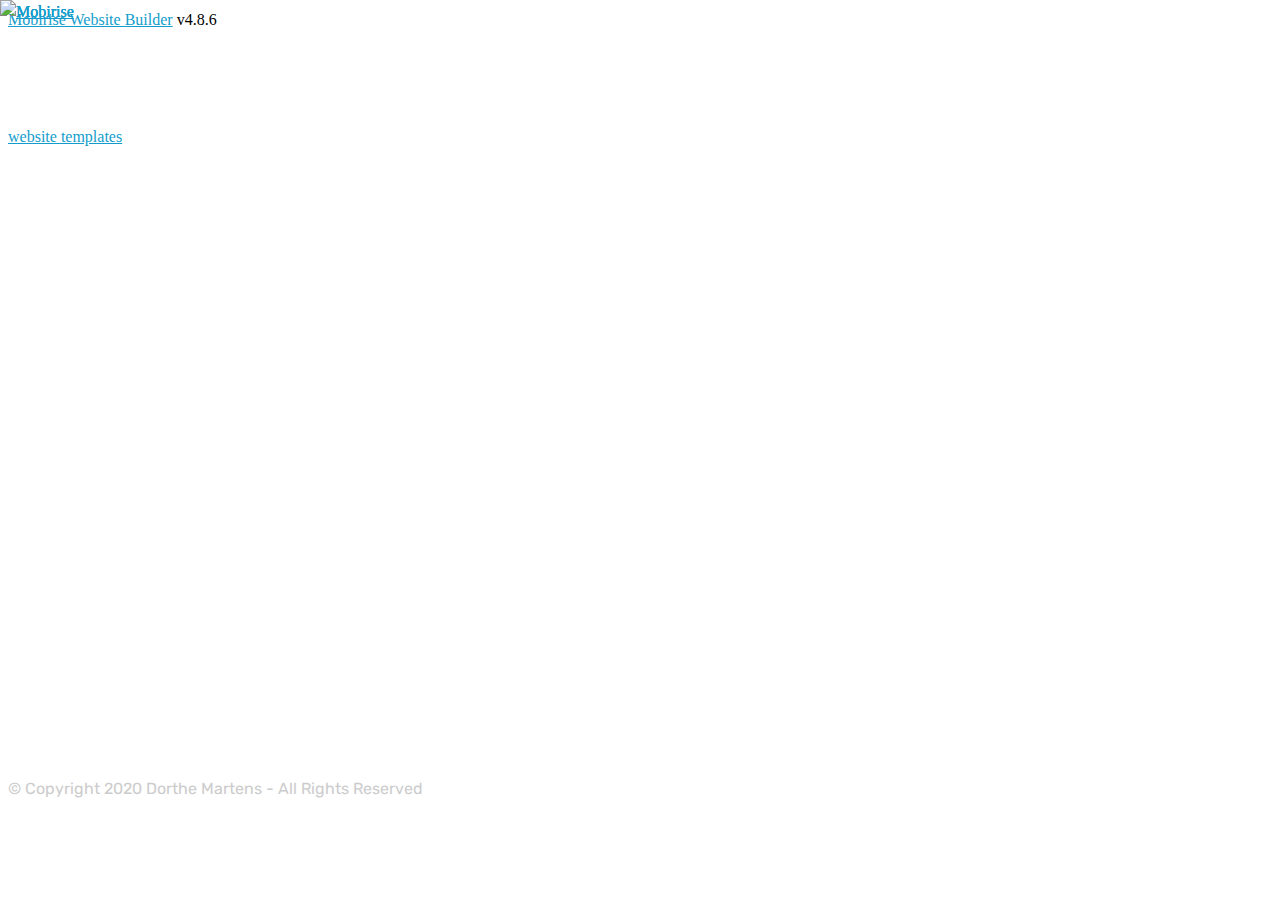
==== commit f86f6c17: "create github pages" ====
--- a/index.html
+++ b/index.html
@@ -56,7 +56,7 @@
     </nav>
 </section>
 
-<section class="engine"><a href="https://mobirise.info/t">free amp templates</a></section><section class="features13 cid-rY66TeBvCo mbr-parallax-background" id="features13-1q">
+<section class="engine"><a href="https://mobirise.info/j">website templates</a></section><section class="features13 cid-rY66TeBvCo mbr-parallax-background" id="features13-1q">
 
     
 
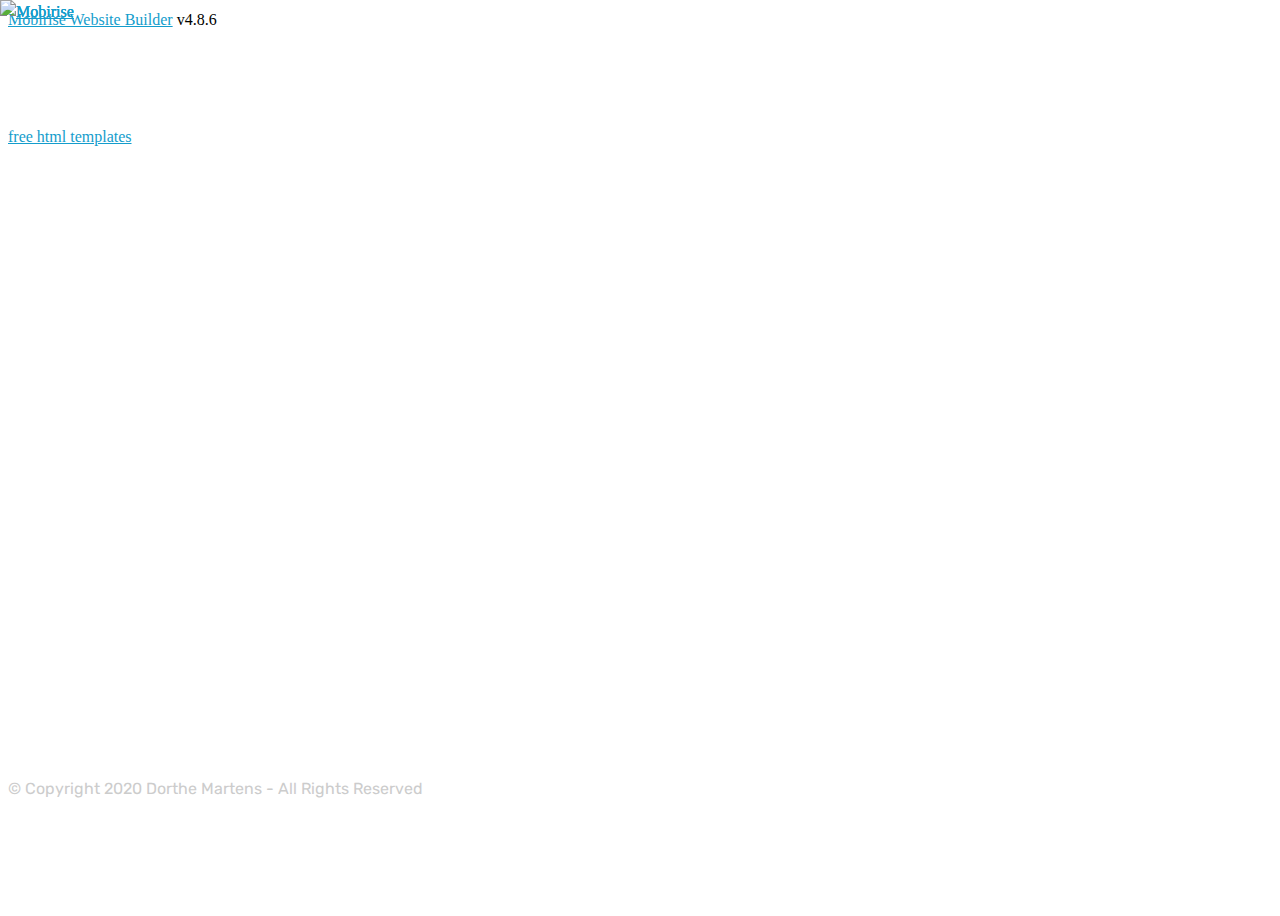
==== commit b15c2e41: "create github pages" ====
--- a/index.html
+++ b/index.html
@@ -56,7 +56,7 @@
     </nav>
 </section>
 
-<section class="engine"><a href="https://mobirise.info/j">website templates</a></section><section class="features13 cid-rY66TeBvCo mbr-parallax-background" id="features13-1q">
+<section class="engine"><a href="https://mobirise.info/v">free html templates</a></section><section class="features13 cid-rY66TeBvCo mbr-parallax-background" id="features13-1q">
 
     
 
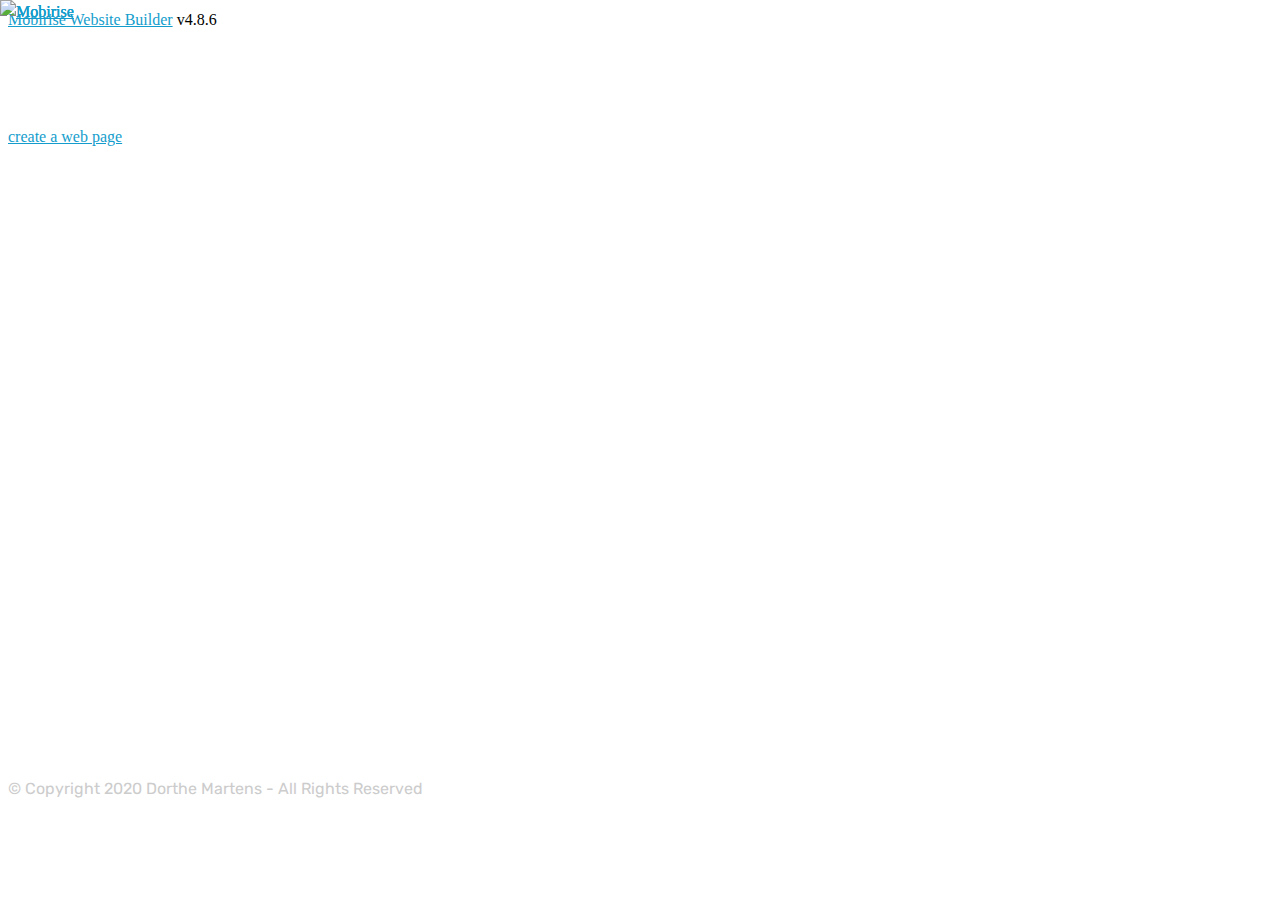
==== commit e4a4c76f: "create github pages" ====
--- a/index.html
+++ b/index.html
@@ -42,7 +42,7 @@
             </div>
         </div>
         <div class="collapse navbar-collapse" id="navbarSupportedContent">
-            <ul class="navbar-nav nav-dropdown navbar-nav-top-padding" data-app-modern-menu="true"><li class="nav-item">
+            <ul class="navbar-nav nav-dropdown nav-right navbar-nav-top-padding" data-app-modern-menu="true"><li class="nav-item">
                     <a class="nav-link link text-black display-4" href="index.html">
                         Home</a>
                 </li>
@@ -51,12 +51,12 @@
                 </li><li class="nav-item"><a class="nav-link link text-black display-4" href="page4.html">
                         Archief</a></li><li class="nav-item"><a class="nav-link link text-black display-4" href="page13.html">
                         Contact</a></li></ul>
-            <div class="navbar-buttons mbr-section-btn"><a class="btn btn-sm btn-white-outline display-4" href="https://www.instagram.com/0nder_constructie/" target="_blank"><span class="socicon socicon-instagram mbr-iconfont mbr-iconfont-btn" style="font-size: 12px;"></span></a></div>
+            
         </div>
     </nav>
 </section>
 
-<section class="engine"><a href="https://mobirise.info/v">free html templates</a></section><section class="features13 cid-rY66TeBvCo mbr-parallax-background" id="features13-1q">
+<section class="engine"><a href="https://mobirise.info/h">create a web page</a></section><section class="features13 cid-rY66TeBvCo mbr-parallax-background" id="features13-1q">
 
     
 
--- a/assets/mobirise/css/mbr-additional.css
+++ b/assets/mobirise/css/mbr-additional.css
@@ -1523,6 +1523,10 @@
 .cid-rY2f2Qh3oE .collapsed .navbar-collapse.show .navbar-nav .nav-item {
   clear: both;
 }
+.cid-rY2f2Qh3oE .collapsed .navbar-collapse.collapsing .navbar-nav .nav-item:last-child,
+.cid-rY2f2Qh3oE .collapsed .navbar-collapse.show .navbar-nav .nav-item:last-child {
+  margin-bottom: 1rem;
+}
 .cid-rY2f2Qh3oE .collapsed .navbar-collapse.collapsing .navbar-buttons,
 .cid-rY2f2Qh3oE .collapsed .navbar-collapse.show .navbar-buttons {
   text-align: center;
@@ -1618,6 +1622,10 @@
   .cid-rY2f2Qh3oE .navbar-collapse.show .navbar-nav .nav-item {
     clear: both;
   }
+  .cid-rY2f2Qh3oE .navbar-collapse.collapsing .navbar-nav .nav-item:last-child,
+  .cid-rY2f2Qh3oE .navbar-collapse.show .navbar-nav .nav-item:last-child {
+    margin-bottom: 1rem;
+  }
   .cid-rY2f2Qh3oE .navbar-collapse.collapsing .navbar-buttons,
   .cid-rY2f2Qh3oE .navbar-collapse.show .navbar-buttons {
     text-align: center;
@@ -1968,6 +1976,10 @@
 .cid-rY2feMReMz .collapsed .navbar-collapse.show .navbar-nav .nav-item {
   clear: both;
 }
+.cid-rY2feMReMz .collapsed .navbar-collapse.collapsing .navbar-nav .nav-item:last-child,
+.cid-rY2feMReMz .collapsed .navbar-collapse.show .navbar-nav .nav-item:last-child {
+  margin-bottom: 1rem;
+}
 .cid-rY2feMReMz .collapsed .navbar-collapse.collapsing .navbar-buttons,
 .cid-rY2feMReMz .collapsed .navbar-collapse.show .navbar-buttons {
   text-align: center;
@@ -2063,6 +2075,10 @@
   .cid-rY2feMReMz .navbar-collapse.show .navbar-nav .nav-item {
     clear: both;
   }
+  .cid-rY2feMReMz .navbar-collapse.collapsing .navbar-nav .nav-item:last-child,
+  .cid-rY2feMReMz .navbar-collapse.show .navbar-nav .nav-item:last-child {
+    margin-bottom: 1rem;
+  }
   .cid-rY2feMReMz .navbar-collapse.collapsing .navbar-buttons,
   .cid-rY2feMReMz .navbar-collapse.show .navbar-buttons {
     text-align: center;
@@ -2427,6 +2443,10 @@
 .cid-rY2fi5zFhV .collapsed .navbar-collapse.show .navbar-nav .nav-item {
   clear: both;
 }
+.cid-rY2fi5zFhV .collapsed .navbar-collapse.collapsing .navbar-nav .nav-item:last-child,
+.cid-rY2fi5zFhV .collapsed .navbar-collapse.show .navbar-nav .nav-item:last-child {
+  margin-bottom: 1rem;
+}
 .cid-rY2fi5zFhV .collapsed .navbar-collapse.collapsing .navbar-buttons,
 .cid-rY2fi5zFhV .collapsed .navbar-collapse.show .navbar-buttons {
   text-align: center;
@@ -2522,6 +2542,10 @@
   .cid-rY2fi5zFhV .navbar-collapse.show .navbar-nav .nav-item {
     clear: both;
   }
+  .cid-rY2fi5zFhV .navbar-collapse.collapsing .navbar-nav .nav-item:last-child,
+  .cid-rY2fi5zFhV .navbar-collapse.show .navbar-nav .nav-item:last-child {
+    margin-bottom: 1rem;
+  }
   .cid-rY2fi5zFhV .navbar-collapse.collapsing .navbar-buttons,
   .cid-rY2fi5zFhV .navbar-collapse.show .navbar-buttons {
     text-align: center;
@@ -2877,6 +2901,10 @@
 .cid-rY2fd83pJW .collapsed .navbar-collapse.show .navbar-nav .nav-item {
   clear: both;
 }
+.cid-rY2fd83pJW .collapsed .navbar-collapse.collapsing .navbar-nav .nav-item:last-child,
+.cid-rY2fd83pJW .collapsed .navbar-collapse.show .navbar-nav .nav-item:last-child {
+  margin-bottom: 1rem;
+}
 .cid-rY2fd83pJW .collapsed .navbar-collapse.collapsing .navbar-buttons,
 .cid-rY2fd83pJW .collapsed .navbar-collapse.show .navbar-buttons {
   text-align: center;
@@ -2972,6 +3000,10 @@
   .cid-rY2fd83pJW .navbar-collapse.show .navbar-nav .nav-item {
     clear: both;
   }
+  .cid-rY2fd83pJW .navbar-collapse.collapsing .navbar-nav .nav-item:last-child,
+  .cid-rY2fd83pJW .navbar-collapse.show .navbar-nav .nav-item:last-child {
+    margin-bottom: 1rem;
+  }
   .cid-rY2fd83pJW .navbar-collapse.collapsing .navbar-buttons,
   .cid-rY2fd83pJW .navbar-collapse.show .navbar-buttons {
     text-align: center;
@@ -3329,6 +3361,10 @@
 .cid-rY2fawCGS9 .collapsed .navbar-collapse.show .navbar-nav .nav-item {
   clear: both;
 }
+.cid-rY2fawCGS9 .collapsed .navbar-collapse.collapsing .navbar-nav .nav-item:last-child,
+.cid-rY2fawCGS9 .collapsed .navbar-collapse.show .navbar-nav .nav-item:last-child {
+  margin-bottom: 1rem;
+}
 .cid-rY2fawCGS9 .collapsed .navbar-collapse.collapsing .navbar-buttons,
 .cid-rY2fawCGS9 .collapsed .navbar-collapse.show .navbar-buttons {
   text-align: center;
@@ -3424,6 +3460,10 @@
   .cid-rY2fawCGS9 .navbar-collapse.show .navbar-nav .nav-item {
     clear: both;
   }
+  .cid-rY2fawCGS9 .navbar-collapse.collapsing .navbar-nav .nav-item:last-child,
+  .cid-rY2fawCGS9 .navbar-collapse.show .navbar-nav .nav-item:last-child {
+    margin-bottom: 1rem;
+  }
   .cid-rY2fawCGS9 .navbar-collapse.collapsing .navbar-buttons,
   .cid-rY2fawCGS9 .navbar-collapse.show .navbar-buttons {
     text-align: center;
@@ -3824,6 +3864,10 @@
 .cid-rY2f6Qmbvv .collapsed .navbar-collapse.show .navbar-nav .nav-item {
   clear: both;
 }
+.cid-rY2f6Qmbvv .collapsed .navbar-collapse.collapsing .navbar-nav .nav-item:last-child,
+.cid-rY2f6Qmbvv .collapsed .navbar-collapse.show .navbar-nav .nav-item:last-child {
+  margin-bottom: 1rem;
+}
 .cid-rY2f6Qmbvv .collapsed .navbar-collapse.collapsing .navbar-buttons,
 .cid-rY2f6Qmbvv .collapsed .navbar-collapse.show .navbar-buttons {
   text-align: center;
@@ -3919,6 +3963,10 @@
   .cid-rY2f6Qmbvv .navbar-collapse.show .navbar-nav .nav-item {
     clear: both;
   }
+  .cid-rY2f6Qmbvv .navbar-collapse.collapsing .navbar-nav .nav-item:last-child,
+  .cid-rY2f6Qmbvv .navbar-collapse.show .navbar-nav .nav-item:last-child {
+    margin-bottom: 1rem;
+  }
   .cid-rY2f6Qmbvv .navbar-collapse.collapsing .navbar-buttons,
   .cid-rY2f6Qmbvv .navbar-collapse.show .navbar-buttons {
     text-align: center;
@@ -4283,6 +4331,10 @@
 .cid-rY2cgp94g3 .collapsed .navbar-collapse.show .navbar-nav .nav-item {
   clear: both;
 }
+.cid-rY2cgp94g3 .collapsed .navbar-collapse.collapsing .navbar-nav .nav-item:last-child,
+.cid-rY2cgp94g3 .collapsed .navbar-collapse.show .navbar-nav .nav-item:last-child {
+  margin-bottom: 1rem;
+}
 .cid-rY2cgp94g3 .collapsed .navbar-collapse.collapsing .navbar-buttons,
 .cid-rY2cgp94g3 .collapsed .navbar-collapse.show .navbar-buttons {
   text-align: center;
@@ -4378,6 +4430,10 @@
   .cid-rY2cgp94g3 .navbar-collapse.show .navbar-nav .nav-item {
     clear: both;
   }
+  .cid-rY2cgp94g3 .navbar-collapse.collapsing .navbar-nav .nav-item:last-child,
+  .cid-rY2cgp94g3 .navbar-collapse.show .navbar-nav .nav-item:last-child {
+    margin-bottom: 1rem;
+  }
   .cid-rY2cgp94g3 .navbar-collapse.collapsing .navbar-buttons,
   .cid-rY2cgp94g3 .navbar-collapse.show .navbar-buttons {
     text-align: center;
@@ -4742,6 +4798,10 @@
 .cid-rY2f4SzFbG .collapsed .navbar-collapse.show .navbar-nav .nav-item {
   clear: both;
 }
+.cid-rY2f4SzFbG .collapsed .navbar-collapse.collapsing .navbar-nav .nav-item:last-child,
+.cid-rY2f4SzFbG .collapsed .navbar-collapse.show .navbar-nav .nav-item:last-child {
+  margin-bottom: 1rem;
+}
 .cid-rY2f4SzFbG .collapsed .navbar-collapse.collapsing .navbar-buttons,
 .cid-rY2f4SzFbG .collapsed .navbar-collapse.show .navbar-buttons {
   text-align: center;
@@ -4837,6 +4897,10 @@
   .cid-rY2f4SzFbG .navbar-collapse.show .navbar-nav .nav-item {
     clear: both;
   }
+  .cid-rY2f4SzFbG .navbar-collapse.collapsing .navbar-nav .nav-item:last-child,
+  .cid-rY2f4SzFbG .navbar-collapse.show .navbar-nav .nav-item:last-child {
+    margin-bottom: 1rem;
+  }
   .cid-rY2f4SzFbG .navbar-collapse.collapsing .navbar-buttons,
   .cid-rY2f4SzFbG .navbar-collapse.show .navbar-buttons {
     text-align: center;
@@ -5192,6 +5256,10 @@
 .cid-rY2fjV8SMN .collapsed .navbar-collapse.show .navbar-nav .nav-item {
   clear: both;
 }
+.cid-rY2fjV8SMN .collapsed .navbar-collapse.collapsing .navbar-nav .nav-item:last-child,
+.cid-rY2fjV8SMN .collapsed .navbar-collapse.show .navbar-nav .nav-item:last-child {
+  margin-bottom: 1rem;
+}
 .cid-rY2fjV8SMN .collapsed .navbar-collapse.collapsing .navbar-buttons,
 .cid-rY2fjV8SMN .collapsed .navbar-collapse.show .navbar-buttons {
   text-align: center;
@@ -5287,6 +5355,10 @@
   .cid-rY2fjV8SMN .navbar-collapse.show .navbar-nav .nav-item {
     clear: both;
   }
+  .cid-rY2fjV8SMN .navbar-collapse.collapsing .navbar-nav .nav-item:last-child,
+  .cid-rY2fjV8SMN .navbar-collapse.show .navbar-nav .nav-item:last-child {
+    margin-bottom: 1rem;
+  }
   .cid-rY2fjV8SMN .navbar-collapse.collapsing .navbar-buttons,
   .cid-rY2fjV8SMN .navbar-collapse.show .navbar-buttons {
     text-align: center;
@@ -5642,6 +5714,10 @@
 .cid-rY2fgqKwGm .collapsed .navbar-collapse.show .navbar-nav .nav-item {
   clear: both;
 }
+.cid-rY2fgqKwGm .collapsed .navbar-collapse.collapsing .navbar-nav .nav-item:last-child,
+.cid-rY2fgqKwGm .collapsed .navbar-collapse.show .navbar-nav .nav-item:last-child {
+  margin-bottom: 1rem;
+}
 .cid-rY2fgqKwGm .collapsed .navbar-collapse.collapsing .navbar-buttons,
 .cid-rY2fgqKwGm .collapsed .navbar-collapse.show .navbar-buttons {
   text-align: center;
@@ -5737,6 +5813,10 @@
   .cid-rY2fgqKwGm .navbar-collapse.show .navbar-nav .nav-item {
     clear: both;
   }
+  .cid-rY2fgqKwGm .navbar-collapse.collapsing .navbar-nav .nav-item:last-child,
+  .cid-rY2fgqKwGm .navbar-collapse.show .navbar-nav .nav-item:last-child {
+    margin-bottom: 1rem;
+  }
   .cid-rY2fgqKwGm .navbar-collapse.collapsing .navbar-buttons,
   .cid-rY2fgqKwGm .navbar-collapse.show .navbar-buttons {
     text-align: center;
@@ -6163,6 +6243,10 @@
 .cid-rY2flEfIKS .collapsed .navbar-collapse.show .navbar-nav .nav-item {
   clear: both;
 }
+.cid-rY2flEfIKS .collapsed .navbar-collapse.collapsing .navbar-nav .nav-item:last-child,
+.cid-rY2flEfIKS .collapsed .navbar-collapse.show .navbar-nav .nav-item:last-child {
+  margin-bottom: 1rem;
+}
 .cid-rY2flEfIKS .collapsed .navbar-collapse.collapsing .navbar-buttons,
 .cid-rY2flEfIKS .collapsed .navbar-collapse.show .navbar-buttons {
   text-align: center;
@@ -6258,6 +6342,10 @@
   .cid-rY2flEfIKS .navbar-collapse.show .navbar-nav .nav-item {
     clear: both;
   }
+  .cid-rY2flEfIKS .navbar-collapse.collapsing .navbar-nav .nav-item:last-child,
+  .cid-rY2flEfIKS .navbar-collapse.show .navbar-nav .nav-item:last-child {
+    margin-bottom: 1rem;
+  }
   .cid-rY2flEfIKS .navbar-collapse.collapsing .navbar-buttons,
   .cid-rY2flEfIKS .navbar-collapse.show .navbar-buttons {
     text-align: center;
@@ -6622,6 +6710,10 @@
 .cid-rY2fp1fYcv .collapsed .navbar-collapse.show .navbar-nav .nav-item {
   clear: both;
 }
+.cid-rY2fp1fYcv .collapsed .navbar-collapse.collapsing .navbar-nav .nav-item:last-child,
+.cid-rY2fp1fYcv .collapsed .navbar-collapse.show .navbar-nav .nav-item:last-child {
+  margin-bottom: 1rem;
+}
 .cid-rY2fp1fYcv .collapsed .navbar-collapse.collapsing .navbar-buttons,
 .cid-rY2fp1fYcv .collapsed .navbar-collapse.show .navbar-buttons {
   text-align: center;
@@ -6717,6 +6809,10 @@
   .cid-rY2fp1fYcv .navbar-collapse.show .navbar-nav .nav-item {
     clear: both;
   }
+  .cid-rY2fp1fYcv .navbar-collapse.collapsing .navbar-nav .nav-item:last-child,
+  .cid-rY2fp1fYcv .navbar-collapse.show .navbar-nav .nav-item:last-child {
+    margin-bottom: 1rem;
+  }
   .cid-rY2fp1fYcv .navbar-collapse.collapsing .navbar-buttons,
   .cid-rY2fp1fYcv .navbar-collapse.show .navbar-buttons {
     text-align: center;
@@ -7143,6 +7239,10 @@
 .cid-rY2fnjN1Ij .collapsed .navbar-collapse.show .navbar-nav .nav-item {
   clear: both;
 }
+.cid-rY2fnjN1Ij .collapsed .navbar-collapse.collapsing .navbar-nav .nav-item:last-child,
+.cid-rY2fnjN1Ij .collapsed .navbar-collapse.show .navbar-nav .nav-item:last-child {
+  margin-bottom: 1rem;
+}
 .cid-rY2fnjN1Ij .collapsed .navbar-collapse.collapsing .navbar-buttons,
 .cid-rY2fnjN1Ij .collapsed .navbar-collapse.show .navbar-buttons {
   text-align: center;
@@ -7238,6 +7338,10 @@
   .cid-rY2fnjN1Ij .navbar-collapse.show .navbar-nav .nav-item {
     clear: both;
   }
+  .cid-rY2fnjN1Ij .navbar-collapse.collapsing .navbar-nav .nav-item:last-child,
+  .cid-rY2fnjN1Ij .navbar-collapse.show .navbar-nav .nav-item:last-child {
+    margin-bottom: 1rem;
+  }
   .cid-rY2fnjN1Ij .navbar-collapse.collapsing .navbar-buttons,
   .cid-rY2fnjN1Ij .navbar-collapse.show .navbar-buttons {
     text-align: center;
@@ -7602,6 +7706,10 @@
 .cid-rY2fp1fYcv .collapsed .navbar-collapse.show .navbar-nav .nav-item {
   clear: both;
 }
+.cid-rY2fp1fYcv .collapsed .navbar-collapse.collapsing .navbar-nav .nav-item:last-child,
+.cid-rY2fp1fYcv .collapsed .navbar-collapse.show .navbar-nav .nav-item:last-child {
+  margin-bottom: 1rem;
+}
 .cid-rY2fp1fYcv .collapsed .navbar-collapse.collapsing .navbar-buttons,
 .cid-rY2fp1fYcv .collapsed .navbar-collapse.show .navbar-buttons {
   text-align: center;
@@ -7697,6 +7805,10 @@
   .cid-rY2fp1fYcv .navbar-collapse.show .navbar-nav .nav-item {
     clear: both;
   }
+  .cid-rY2fp1fYcv .navbar-collapse.collapsing .navbar-nav .nav-item:last-child,
+  .cid-rY2fp1fYcv .navbar-collapse.show .navbar-nav .nav-item:last-child {
+    margin-bottom: 1rem;
+  }
   .cid-rY2fp1fYcv .navbar-collapse.collapsing .navbar-buttons,
   .cid-rY2fp1fYcv .navbar-collapse.show .navbar-buttons {
     text-align: center;
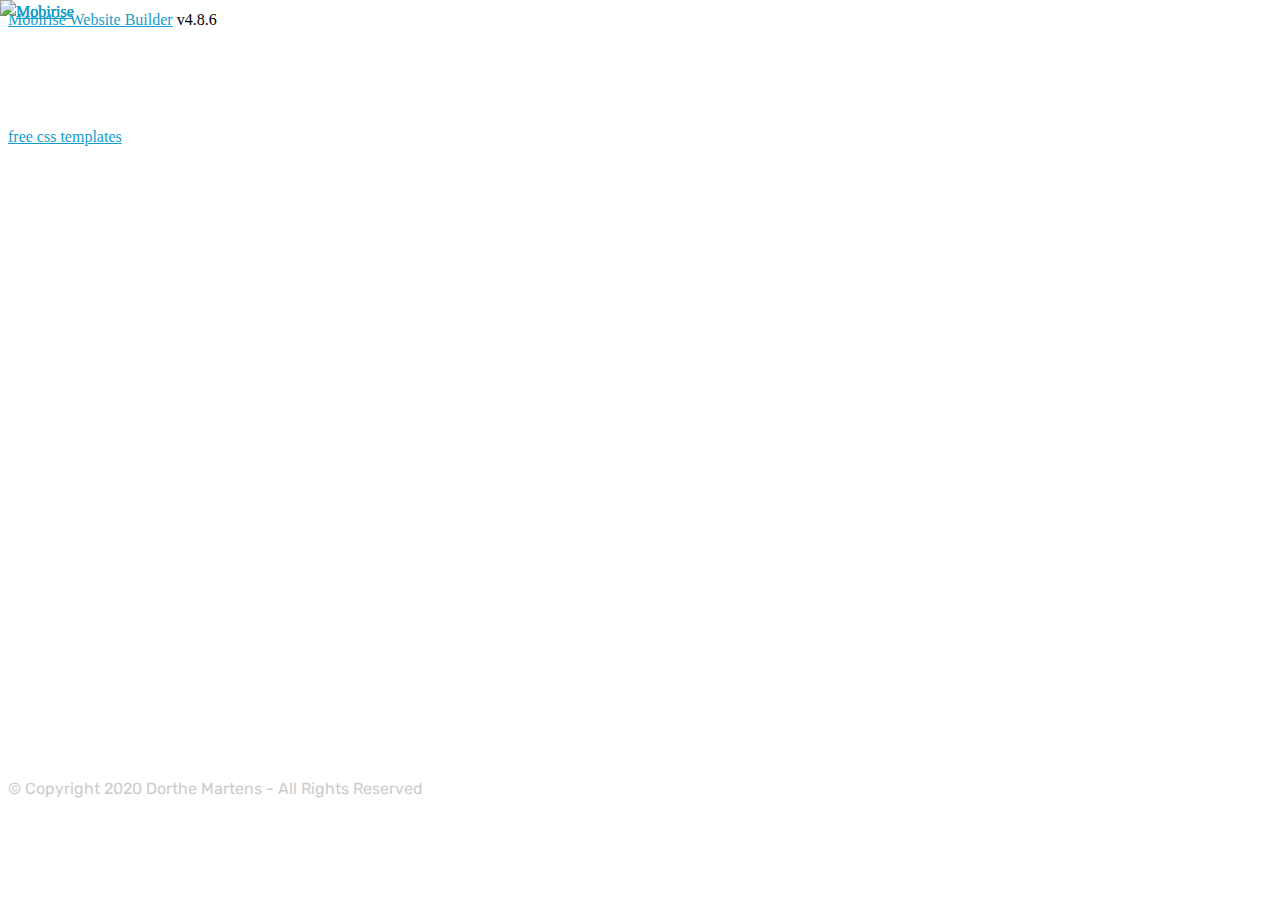
==== commit d76d1ada: "create github pages" ====
--- a/index.html
+++ b/index.html
@@ -56,7 +56,7 @@
     </nav>
 </section>
 
-<section class="engine"><a href="https://mobirise.info/h">create a web page</a></section><section class="features13 cid-rY66TeBvCo mbr-parallax-background" id="features13-1q">
+<section class="engine"><a href="https://mobirise.info/x">free css templates</a></section><section class="features13 cid-rY66TeBvCo mbr-parallax-background" id="features13-1q">
 
     
 
--- a/assets/mobirise/css/mbr-additional.css
+++ b/assets/mobirise/css/mbr-additional.css
@@ -1976,10 +1976,6 @@
 .cid-rY2feMReMz .collapsed .navbar-collapse.show .navbar-nav .nav-item {
   clear: both;
 }
-.cid-rY2feMReMz .collapsed .navbar-collapse.collapsing .navbar-nav .nav-item:last-child,
-.cid-rY2feMReMz .collapsed .navbar-collapse.show .navbar-nav .nav-item:last-child {
-  margin-bottom: 1rem;
-}
 .cid-rY2feMReMz .collapsed .navbar-collapse.collapsing .navbar-buttons,
 .cid-rY2feMReMz .collapsed .navbar-collapse.show .navbar-buttons {
   text-align: center;
@@ -2075,10 +2071,6 @@
   .cid-rY2feMReMz .navbar-collapse.show .navbar-nav .nav-item {
     clear: both;
   }
-  .cid-rY2feMReMz .navbar-collapse.collapsing .navbar-nav .nav-item:last-child,
-  .cid-rY2feMReMz .navbar-collapse.show .navbar-nav .nav-item:last-child {
-    margin-bottom: 1rem;
-  }
   .cid-rY2feMReMz .navbar-collapse.collapsing .navbar-buttons,
   .cid-rY2feMReMz .navbar-collapse.show .navbar-buttons {
     text-align: center;
@@ -2443,10 +2435,6 @@
 .cid-rY2fi5zFhV .collapsed .navbar-collapse.show .navbar-nav .nav-item {
   clear: both;
 }
-.cid-rY2fi5zFhV .collapsed .navbar-collapse.collapsing .navbar-nav .nav-item:last-child,
-.cid-rY2fi5zFhV .collapsed .navbar-collapse.show .navbar-nav .nav-item:last-child {
-  margin-bottom: 1rem;
-}
 .cid-rY2fi5zFhV .collapsed .navbar-collapse.collapsing .navbar-buttons,
 .cid-rY2fi5zFhV .collapsed .navbar-collapse.show .navbar-buttons {
   text-align: center;
@@ -2542,10 +2530,6 @@
   .cid-rY2fi5zFhV .navbar-collapse.show .navbar-nav .nav-item {
     clear: both;
   }
-  .cid-rY2fi5zFhV .navbar-collapse.collapsing .navbar-nav .nav-item:last-child,
-  .cid-rY2fi5zFhV .navbar-collapse.show .navbar-nav .nav-item:last-child {
-    margin-bottom: 1rem;
-  }
   .cid-rY2fi5zFhV .navbar-collapse.collapsing .navbar-buttons,
   .cid-rY2fi5zFhV .navbar-collapse.show .navbar-buttons {
     text-align: center;
@@ -2901,10 +2885,6 @@
 .cid-rY2fd83pJW .collapsed .navbar-collapse.show .navbar-nav .nav-item {
   clear: both;
 }
-.cid-rY2fd83pJW .collapsed .navbar-collapse.collapsing .navbar-nav .nav-item:last-child,
-.cid-rY2fd83pJW .collapsed .navbar-collapse.show .navbar-nav .nav-item:last-child {
-  margin-bottom: 1rem;
-}
 .cid-rY2fd83pJW .collapsed .navbar-collapse.collapsing .navbar-buttons,
 .cid-rY2fd83pJW .collapsed .navbar-collapse.show .navbar-buttons {
   text-align: center;
@@ -3000,10 +2980,6 @@
   .cid-rY2fd83pJW .navbar-collapse.show .navbar-nav .nav-item {
     clear: both;
   }
-  .cid-rY2fd83pJW .navbar-collapse.collapsing .navbar-nav .nav-item:last-child,
-  .cid-rY2fd83pJW .navbar-collapse.show .navbar-nav .nav-item:last-child {
-    margin-bottom: 1rem;
-  }
   .cid-rY2fd83pJW .navbar-collapse.collapsing .navbar-buttons,
   .cid-rY2fd83pJW .navbar-collapse.show .navbar-buttons {
     text-align: center;
@@ -3361,10 +3337,6 @@
 .cid-rY2fawCGS9 .collapsed .navbar-collapse.show .navbar-nav .nav-item {
   clear: both;
 }
-.cid-rY2fawCGS9 .collapsed .navbar-collapse.collapsing .navbar-nav .nav-item:last-child,
-.cid-rY2fawCGS9 .collapsed .navbar-collapse.show .navbar-nav .nav-item:last-child {
-  margin-bottom: 1rem;
-}
 .cid-rY2fawCGS9 .collapsed .navbar-collapse.collapsing .navbar-buttons,
 .cid-rY2fawCGS9 .collapsed .navbar-collapse.show .navbar-buttons {
   text-align: center;
@@ -3460,10 +3432,6 @@
   .cid-rY2fawCGS9 .navbar-collapse.show .navbar-nav .nav-item {
     clear: both;
   }
-  .cid-rY2fawCGS9 .navbar-collapse.collapsing .navbar-nav .nav-item:last-child,
-  .cid-rY2fawCGS9 .navbar-collapse.show .navbar-nav .nav-item:last-child {
-    margin-bottom: 1rem;
-  }
   .cid-rY2fawCGS9 .navbar-collapse.collapsing .navbar-buttons,
   .cid-rY2fawCGS9 .navbar-collapse.show .navbar-buttons {
     text-align: center;
@@ -3864,10 +3832,6 @@
 .cid-rY2f6Qmbvv .collapsed .navbar-collapse.show .navbar-nav .nav-item {
   clear: both;
 }
-.cid-rY2f6Qmbvv .collapsed .navbar-collapse.collapsing .navbar-nav .nav-item:last-child,
-.cid-rY2f6Qmbvv .collapsed .navbar-collapse.show .navbar-nav .nav-item:last-child {
-  margin-bottom: 1rem;
-}
 .cid-rY2f6Qmbvv .collapsed .navbar-collapse.collapsing .navbar-buttons,
 .cid-rY2f6Qmbvv .collapsed .navbar-collapse.show .navbar-buttons {
   text-align: center;
@@ -3963,10 +3927,6 @@
   .cid-rY2f6Qmbvv .navbar-collapse.show .navbar-nav .nav-item {
     clear: both;
   }
-  .cid-rY2f6Qmbvv .navbar-collapse.collapsing .navbar-nav .nav-item:last-child,
-  .cid-rY2f6Qmbvv .navbar-collapse.show .navbar-nav .nav-item:last-child {
-    margin-bottom: 1rem;
-  }
   .cid-rY2f6Qmbvv .navbar-collapse.collapsing .navbar-buttons,
   .cid-rY2f6Qmbvv .navbar-collapse.show .navbar-buttons {
     text-align: center;
@@ -4331,10 +4291,6 @@
 .cid-rY2cgp94g3 .collapsed .navbar-collapse.show .navbar-nav .nav-item {
   clear: both;
 }
-.cid-rY2cgp94g3 .collapsed .navbar-collapse.collapsing .navbar-nav .nav-item:last-child,
-.cid-rY2cgp94g3 .collapsed .navbar-collapse.show .navbar-nav .nav-item:last-child {
-  margin-bottom: 1rem;
-}
 .cid-rY2cgp94g3 .collapsed .navbar-collapse.collapsing .navbar-buttons,
 .cid-rY2cgp94g3 .collapsed .navbar-collapse.show .navbar-buttons {
   text-align: center;
@@ -4430,10 +4386,6 @@
   .cid-rY2cgp94g3 .navbar-collapse.show .navbar-nav .nav-item {
     clear: both;
   }
-  .cid-rY2cgp94g3 .navbar-collapse.collapsing .navbar-nav .nav-item:last-child,
-  .cid-rY2cgp94g3 .navbar-collapse.show .navbar-nav .nav-item:last-child {
-    margin-bottom: 1rem;
-  }
   .cid-rY2cgp94g3 .navbar-collapse.collapsing .navbar-buttons,
   .cid-rY2cgp94g3 .navbar-collapse.show .navbar-buttons {
     text-align: center;
@@ -4798,10 +4750,6 @@
 .cid-rY2f4SzFbG .collapsed .navbar-collapse.show .navbar-nav .nav-item {
   clear: both;
 }
-.cid-rY2f4SzFbG .collapsed .navbar-collapse.collapsing .navbar-nav .nav-item:last-child,
-.cid-rY2f4SzFbG .collapsed .navbar-collapse.show .navbar-nav .nav-item:last-child {
-  margin-bottom: 1rem;
-}
 .cid-rY2f4SzFbG .collapsed .navbar-collapse.collapsing .navbar-buttons,
 .cid-rY2f4SzFbG .collapsed .navbar-collapse.show .navbar-buttons {
   text-align: center;
@@ -4897,10 +4845,6 @@
   .cid-rY2f4SzFbG .navbar-collapse.show .navbar-nav .nav-item {
     clear: both;
   }
-  .cid-rY2f4SzFbG .navbar-collapse.collapsing .navbar-nav .nav-item:last-child,
-  .cid-rY2f4SzFbG .navbar-collapse.show .navbar-nav .nav-item:last-child {
-    margin-bottom: 1rem;
-  }
   .cid-rY2f4SzFbG .navbar-collapse.collapsing .navbar-buttons,
   .cid-rY2f4SzFbG .navbar-collapse.show .navbar-buttons {
     text-align: center;
@@ -5256,10 +5200,6 @@
 .cid-rY2fjV8SMN .collapsed .navbar-collapse.show .navbar-nav .nav-item {
   clear: both;
 }
-.cid-rY2fjV8SMN .collapsed .navbar-collapse.collapsing .navbar-nav .nav-item:last-child,
-.cid-rY2fjV8SMN .collapsed .navbar-collapse.show .navbar-nav .nav-item:last-child {
-  margin-bottom: 1rem;
-}
 .cid-rY2fjV8SMN .collapsed .navbar-collapse.collapsing .navbar-buttons,
 .cid-rY2fjV8SMN .collapsed .navbar-collapse.show .navbar-buttons {
   text-align: center;
@@ -5355,10 +5295,6 @@
   .cid-rY2fjV8SMN .navbar-collapse.show .navbar-nav .nav-item {
     clear: both;
   }
-  .cid-rY2fjV8SMN .navbar-collapse.collapsing .navbar-nav .nav-item:last-child,
-  .cid-rY2fjV8SMN .navbar-collapse.show .navbar-nav .nav-item:last-child {
-    margin-bottom: 1rem;
-  }
   .cid-rY2fjV8SMN .navbar-collapse.collapsing .navbar-buttons,
   .cid-rY2fjV8SMN .navbar-collapse.show .navbar-buttons {
     text-align: center;
@@ -5714,10 +5650,6 @@
 .cid-rY2fgqKwGm .collapsed .navbar-collapse.show .navbar-nav .nav-item {
   clear: both;
 }
-.cid-rY2fgqKwGm .collapsed .navbar-collapse.collapsing .navbar-nav .nav-item:last-child,
-.cid-rY2fgqKwGm .collapsed .navbar-collapse.show .navbar-nav .nav-item:last-child {
-  margin-bottom: 1rem;
-}
 .cid-rY2fgqKwGm .collapsed .navbar-collapse.collapsing .navbar-buttons,
 .cid-rY2fgqKwGm .collapsed .navbar-collapse.show .navbar-buttons {
   text-align: center;
@@ -5813,10 +5745,6 @@
   .cid-rY2fgqKwGm .navbar-collapse.show .navbar-nav .nav-item {
     clear: both;
   }
-  .cid-rY2fgqKwGm .navbar-collapse.collapsing .navbar-nav .nav-item:last-child,
-  .cid-rY2fgqKwGm .navbar-collapse.show .navbar-nav .nav-item:last-child {
-    margin-bottom: 1rem;
-  }
   .cid-rY2fgqKwGm .navbar-collapse.collapsing .navbar-buttons,
   .cid-rY2fgqKwGm .navbar-collapse.show .navbar-buttons {
     text-align: center;
@@ -6243,10 +6171,6 @@
 .cid-rY2flEfIKS .collapsed .navbar-collapse.show .navbar-nav .nav-item {
   clear: both;
 }
-.cid-rY2flEfIKS .collapsed .navbar-collapse.collapsing .navbar-nav .nav-item:last-child,
-.cid-rY2flEfIKS .collapsed .navbar-collapse.show .navbar-nav .nav-item:last-child {
-  margin-bottom: 1rem;
-}
 .cid-rY2flEfIKS .collapsed .navbar-collapse.collapsing .navbar-buttons,
 .cid-rY2flEfIKS .collapsed .navbar-collapse.show .navbar-buttons {
   text-align: center;
@@ -6342,10 +6266,6 @@
   .cid-rY2flEfIKS .navbar-collapse.show .navbar-nav .nav-item {
     clear: both;
   }
-  .cid-rY2flEfIKS .navbar-collapse.collapsing .navbar-nav .nav-item:last-child,
-  .cid-rY2flEfIKS .navbar-collapse.show .navbar-nav .nav-item:last-child {
-    margin-bottom: 1rem;
-  }
   .cid-rY2flEfIKS .navbar-collapse.collapsing .navbar-buttons,
   .cid-rY2flEfIKS .navbar-collapse.show .navbar-buttons {
     text-align: center;
@@ -6710,10 +6630,6 @@
 .cid-rY2fp1fYcv .collapsed .navbar-collapse.show .navbar-nav .nav-item {
   clear: both;
 }
-.cid-rY2fp1fYcv .collapsed .navbar-collapse.collapsing .navbar-nav .nav-item:last-child,
-.cid-rY2fp1fYcv .collapsed .navbar-collapse.show .navbar-nav .nav-item:last-child {
-  margin-bottom: 1rem;
-}
 .cid-rY2fp1fYcv .collapsed .navbar-collapse.collapsing .navbar-buttons,
 .cid-rY2fp1fYcv .collapsed .navbar-collapse.show .navbar-buttons {
   text-align: center;
@@ -6809,10 +6725,6 @@
   .cid-rY2fp1fYcv .navbar-collapse.show .navbar-nav .nav-item {
     clear: both;
   }
-  .cid-rY2fp1fYcv .navbar-collapse.collapsing .navbar-nav .nav-item:last-child,
-  .cid-rY2fp1fYcv .navbar-collapse.show .navbar-nav .nav-item:last-child {
-    margin-bottom: 1rem;
-  }
   .cid-rY2fp1fYcv .navbar-collapse.collapsing .navbar-buttons,
   .cid-rY2fp1fYcv .navbar-collapse.show .navbar-buttons {
     text-align: center;
@@ -7239,10 +7151,6 @@
 .cid-rY2fnjN1Ij .collapsed .navbar-collapse.show .navbar-nav .nav-item {
   clear: both;
 }
-.cid-rY2fnjN1Ij .collapsed .navbar-collapse.collapsing .navbar-nav .nav-item:last-child,
-.cid-rY2fnjN1Ij .collapsed .navbar-collapse.show .navbar-nav .nav-item:last-child {
-  margin-bottom: 1rem;
-}
 .cid-rY2fnjN1Ij .collapsed .navbar-collapse.collapsing .navbar-buttons,
 .cid-rY2fnjN1Ij .collapsed .navbar-collapse.show .navbar-buttons {
   text-align: center;
@@ -7338,10 +7246,6 @@
   .cid-rY2fnjN1Ij .navbar-collapse.show .navbar-nav .nav-item {
     clear: both;
   }
-  .cid-rY2fnjN1Ij .navbar-collapse.collapsing .navbar-nav .nav-item:last-child,
-  .cid-rY2fnjN1Ij .navbar-collapse.show .navbar-nav .nav-item:last-child {
-    margin-bottom: 1rem;
-  }
   .cid-rY2fnjN1Ij .navbar-collapse.collapsing .navbar-buttons,
   .cid-rY2fnjN1Ij .navbar-collapse.show .navbar-buttons {
     text-align: center;
@@ -7706,10 +7610,6 @@
 .cid-rY2fp1fYcv .collapsed .navbar-collapse.show .navbar-nav .nav-item {
   clear: both;
 }
-.cid-rY2fp1fYcv .collapsed .navbar-collapse.collapsing .navbar-nav .nav-item:last-child,
-.cid-rY2fp1fYcv .collapsed .navbar-collapse.show .navbar-nav .nav-item:last-child {
-  margin-bottom: 1rem;
-}
 .cid-rY2fp1fYcv .collapsed .navbar-collapse.collapsing .navbar-buttons,
 .cid-rY2fp1fYcv .collapsed .navbar-collapse.show .navbar-buttons {
   text-align: center;
@@ -7805,10 +7705,6 @@
   .cid-rY2fp1fYcv .navbar-collapse.show .navbar-nav .nav-item {
     clear: both;
   }
-  .cid-rY2fp1fYcv .navbar-collapse.collapsing .navbar-nav .nav-item:last-child,
-  .cid-rY2fp1fYcv .navbar-collapse.show .navbar-nav .nav-item:last-child {
-    margin-bottom: 1rem;
-  }
   .cid-rY2fp1fYcv .navbar-collapse.collapsing .navbar-buttons,
   .cid-rY2fp1fYcv .navbar-collapse.show .navbar-buttons {
     text-align: center;
